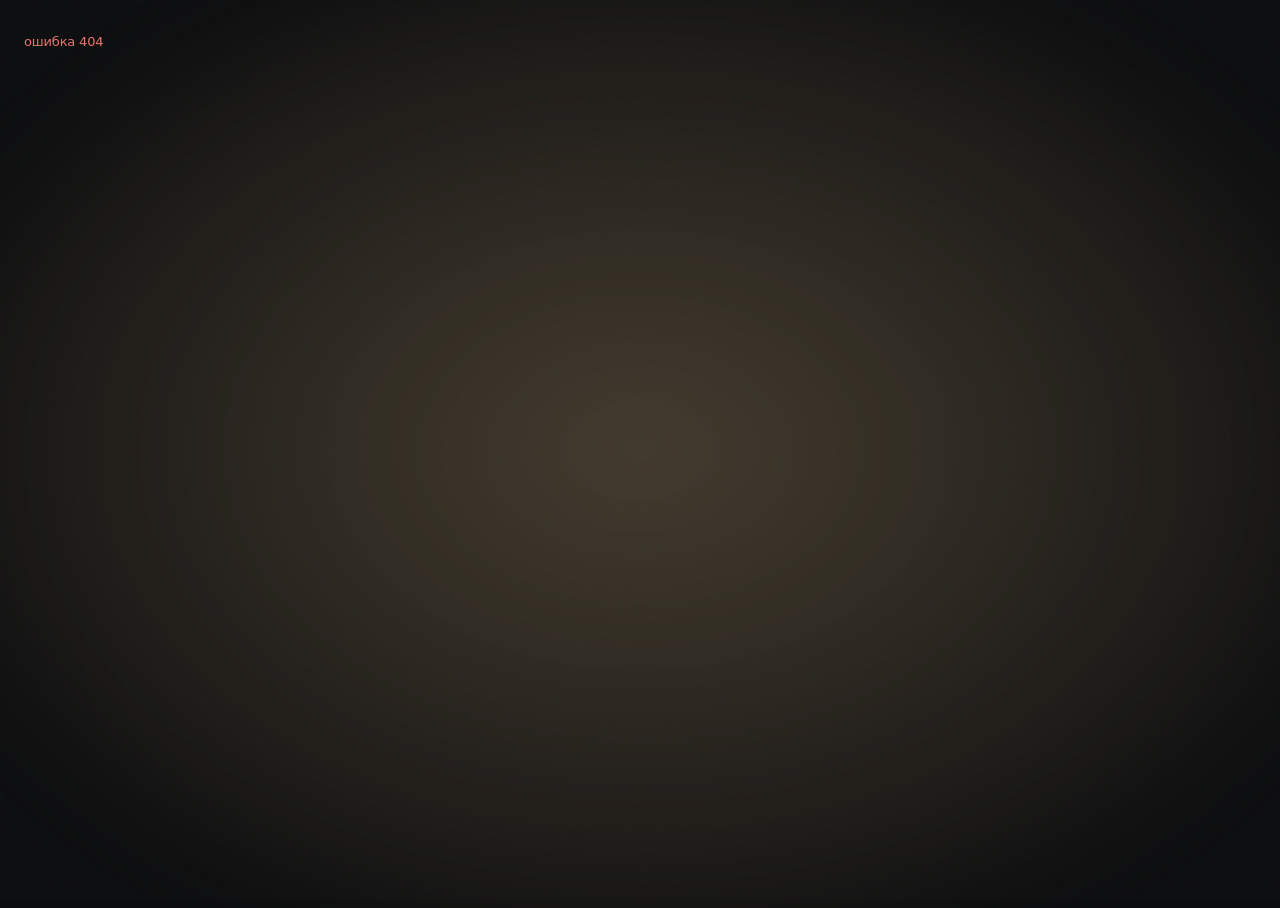
==== edit.html @ 7dc1108f "fix: скоро-форматы в модалке проекта не выделяются по клику" ====
<!doctype html>
<html lang="ru">
<head><meta charset="utf-8"><meta name="viewport" content="width=device-width,initial-scale=1">
<title>Правка блогера</title>  <script type="module" crossorigin src="./assets/edit-CIK0wjQX.js"></script>
  <link rel="modulepreload" crossorigin href="./assets/preload-helper-Cr7qieaH.js">
  <link rel="modulepreload" crossorigin href="./assets/cas-Cx5bshoj.js">
  <link rel="stylesheet" crossorigin href="./assets/cas-IDi69cFw.css">
</head>
<body><div id="root"></div></body>
</html>
---- assets/cas-IDi69cFw.css ----
:root{--bg: #0c0d0f;--fg: #eef0f2;--mut: #9a9ca2;--dim: #5f6167;--gold: #dfc074;--gold-lite: #f4e3ad;--gold-deep: #a67f34;--ink: #14110a;--line: rgba(255, 255, 255, .1);--line-2: rgba(255, 255, 255, .06);--glass: rgba(255, 255, 255, .03);--glass-2: rgba(255, 255, 255, .05);--radius: 20px;--glow: 0 0 60px -14px rgba(223, 192, 116, .4);--shadow: 0 26px 70px -36px rgba(0, 0, 0, .95)}*{box-sizing:border-box}html,body{margin:0}html:before{content:"";position:fixed;top:-45%;right:-45%;bottom:-45%;left:-45%;z-index:-3;pointer-events:none;background:radial-gradient(closest-side,rgba(214,216,224,.11),transparent 66%),radial-gradient(closest-side,rgba(180,183,194,.07),transparent 66%),radial-gradient(closest-side,rgba(150,153,165,.05),transparent 66%);background-position:22% 16%,80% 66%,55% 95%;background-size:48% 48%,42% 42%,40% 40%;background-repeat:no-repeat;filter:blur(24px);animation:drift 20s ease-in-out infinite alternate}@keyframes drift{0%{transform:translate(-11%,-7%) scale(1) rotate(0)}50%{transform:translate(5%,4%) scale(1.1) rotate(7deg)}to{transform:translate(13%,9%) scale(1.2) rotate(-5deg)}}@media(prefers-reduced-motion:reduce){html:before{animation:none}}body{background:var(--bg);color:var(--fg);font:15px/1.55 Inter,-apple-system,BlinkMacSystemFont,Segoe UI,Roboto,system-ui,sans-serif;letter-spacing:-.011em;-webkit-font-smoothing:antialiased;min-height:100vh;overflow-x:hidden}body:before{content:"";position:fixed;top:-40%;right:-40%;bottom:-40%;left:-40%;z-index:-2;pointer-events:none;background:radial-gradient(closest-side,rgba(206,209,219,.1),transparent 65%),radial-gradient(closest-side,rgba(160,164,176,.07),transparent 65%);background-position:74% 26%,24% 82%;background-size:46% 46%,40% 40%;background-repeat:no-repeat;filter:blur(28px);animation:drift2 30s ease-in-out infinite alternate}@keyframes drift2{0%{transform:translate(9%,6%) scale(1) rotate(0)}50%{transform:translate(-3%,-2%) scale(1.08) rotate(-5deg)}to{transform:translate(-12%,-9%) scale(1.18) rotate(-10deg)}}body:after{content:"";position:fixed;top:0;right:0;bottom:0;left:0;z-index:-1;pointer-events:none;opacity:.035;background-image:url("data:image/svg+xml,%3Csvg xmlns='http://www.w3.org/2000/svg' width='140' height='140'%3E%3Cfilter id='n'%3E%3CfeTurbulence type='fractalNoise' baseFrequency='0.9' numOctaves='2'/%3E%3C/filter%3E%3Crect width='140' height='140' filter='url(%23n)'/%3E%3C/svg%3E")}.wrap{max-width:1500px;margin:0 auto;padding:44px clamp(20px,4vw,68px) 120px}header{display:flex;align-items:center;gap:14px;margin-bottom:34px}h1{font-family:Space Grotesk,-apple-system,sans-serif;font-size:26px;margin:0;font-weight:700;letter-spacing:-.03em;color:#fff}.sub{color:var(--mut);font-size:13px}.spend{flex:0 0 auto;font-size:12.5px;font-weight:600;color:#f6f3ec;background:var(--glass);border:1px solid var(--line);padding:7px 14px;border-radius:22px;white-space:nowrap;-webkit-backdrop-filter:blur(14px);backdrop-filter:blur(14px)}.tabs{display:flex;gap:4px;margin-bottom:28px;padding:6px;border-radius:16px;background:var(--glass);border:1px solid var(--line);-webkit-backdrop-filter:blur(18px);backdrop-filter:blur(18px);overflow-x:auto;-webkit-overflow-scrolling:touch;scrollbar-width:none;box-shadow:var(--shadow)}.tabs::-webkit-scrollbar{display:none}.tabs button{flex:1 1 0;white-space:nowrap;background:transparent;border:1px solid transparent;color:var(--mut);border-radius:11px;padding:10px 14px;font-size:13.5px;font-weight:600;transition:all .2s ease;display:inline-flex;align-items:center;justify-content:center;gap:7px}.tabs button svg{width:15px;height:15px;flex:0 0 auto;opacity:.85}.tabs button:hover{color:var(--fg)}.tabs button.on{color:#f6f3ec;border-color:#e7c56b59;background:linear-gradient(150deg,#e7c56b29,#e7c56b0d);box-shadow:0 5px 20px -8px #e7c56b80,inset 0 1px #ffffff14}input,select,button,textarea{font:inherit;color:var(--fg);letter-spacing:inherit;background:var(--glass);border:1px solid var(--line);border-radius:12px;padding:11px 15px;font-size:14px;transition:all .2s ease;outline:none}input::placeholder{color:var(--dim)}input[type=checkbox]{accent-color:var(--gold);width:17px;height:17px;cursor:pointer}input:focus,select:focus{border-color:#e7c56b8c;box-shadow:0 0 0 3px #e7c56b1a}button{cursor:pointer;font-weight:650}button:not(.ghost):not(.tabs button):not(.jactions button):not(.chip):not(.sel-btn){color:var(--fg);font-weight:650;border:1px solid transparent;background:linear-gradient(180deg,#1d1d21,#161619) padding-box,linear-gradient(130deg,rgba(244,227,173,.4),transparent 38%,transparent 66%,rgba(223,192,116,.22)) border-box;box-shadow:0 10px 26px -16px #000c}button:not(.ghost):not(.tabs button):not(.jactions button):not(.chip):not(.sel-btn):hover{filter:none;background:linear-gradient(180deg,#1d1d21,#161619) padding-box,linear-gradient(130deg,rgba(244,227,173,.7),transparent 40%,transparent 62%,rgba(223,192,116,.5)) border-box;box-shadow:0 0 14px -9px #dfc07466}button:hover{filter:brightness(1.05);transform:translateY(-1px)}button:active{transform:translateY(0)}button:disabled{opacity:.4;cursor:not-allowed;transform:none;filter:none}select{-webkit-appearance:none;-moz-appearance:none;appearance:none;cursor:pointer;padding-right:38px;background-image:url("data:image/svg+xml,%3Csvg xmlns='http://www.w3.org/2000/svg' width='12' height='8' viewBox='0 0 12 8'%3E%3Cpath d='M1 1.5L6 6.5L11 1.5' stroke='%23e7c56b' stroke-width='1.6' fill='none' stroke-linecap='round' stroke-linejoin='round'/%3E%3C/svg%3E");background-repeat:no-repeat;background-position:right 14px center;background-size:12px 8px}select:hover{border-color:#e7c56b66}select option{background:#14120b;color:var(--fg)}.sel{position:relative;display:inline-block}.sel-btn{display:inline-flex;align-items:center;gap:10px;justify-content:space-between;color:var(--fg);border:1px solid transparent;background:linear-gradient(180deg,#1b1b1f,#161619) padding-box,linear-gradient(130deg,rgba(244,227,173,.38),transparent 38%,transparent 66%,rgba(223,192,116,.2)) border-box;border-radius:11px;padding:10px 13px;font-size:14px;font-weight:600;cursor:pointer;min-width:132px;width:100%}.sel-btn:hover{background:linear-gradient(180deg,#1b1b1f,#161619) padding-box,linear-gradient(130deg,rgba(244,227,173,.7),transparent 40%,transparent 62%,rgba(223,192,116,.5)) border-box}.sel-chev{width:12px;height:8px;color:#f6f3ec;transition:transform .2s ease;flex:0 0 auto}.sel.open .sel-chev{transform:rotate(180deg)}.sel-list{position:absolute;top:calc(100% + 7px);left:0;min-width:100%;z-index:40;background:#17171b;border:1px solid rgba(223,192,116,.22);border-radius:13px;padding:6px;box-shadow:0 24px 54px -22px #000000e6;animation:seldrop .14s ease}@keyframes seldrop{0%{opacity:0;transform:translateY(-5px)}to{opacity:1;transform:none}}.sel-opt{padding:9px 12px;border-radius:8px;font-size:13.5px;color:var(--mut);cursor:pointer;white-space:nowrap;transition:all .12s ease}.sel-opt:hover{background:#ffffff12;color:var(--fg)}.sel-opt.on{color:#fff;background:#ffffff17;box-shadow:inset 2px 0 0 var(--gold)}.card,.job,.tcard,.stat,.pipe,.verdict,.tbl,.recipe{background:var(--glass);border:1px solid var(--line);border-radius:var(--radius);-webkit-backdrop-filter:blur(18px);backdrop-filter:blur(18px);box-shadow:var(--shadow),inset 0 1px #ffffff0a}.card{display:flex;gap:10px;padding:16px;align-items:center}.card input{flex:1}.toolbar{display:flex;align-items:center;gap:12px;margin-bottom:14px;flex-wrap:wrap}.run-analyze{margin:2px 0 18px;padding:12px 24px}.filters{display:flex;align-items:center;gap:10px;margin:4px 0 18px;flex-wrap:wrap}.filters .sub{color:var(--mut);font-size:13px}.own{display:flex;flex-direction:column;gap:12px;background:var(--glass);border:1px solid var(--line);border-radius:var(--radius);padding:16px;margin-bottom:22px;max-width:560px}.own .copyrow{padding:0}.cmp-grid{grid-template-columns:repeat(3,1fr)!important;gap:14px}@media(max-width:600px){.cmp-grid{grid-template-columns:repeat(2,1fr)!important}}@media(max-width:400px){.cmp-grid{grid-template-columns:1fr!important}}.cmp{padding:10px 10px 12px}.cmp-pair{display:grid;grid-template-columns:1fr 1fr;gap:6px}.cmp-side{position:relative}.cmp-side video{width:100%;aspect-ratio:9/16;object-fit:cover;border-radius:9px;background:#000;display:block}.cmp-side .noimg{display:grid;place-items:center;aspect-ratio:9/16;border-radius:9px;background:#0e0e11;color:var(--dim)}.cmp-lbl{position:absolute;top:6px;left:6px;z-index:2;font:700 10px system-ui;text-transform:uppercase;letter-spacing:.05em;background:#0000009e;color:#fff;padding:2px 8px;border-radius:12px}.cmp .ghost{width:100%;margin-top:10px;padding:9px;font-size:12.5px}.empty{color:var(--mut);text-align:center;padding:50px 20px}.jobs{margin-top:22px;display:grid;grid-template-columns:repeat(2,1fr);gap:14px;align-items:start}.job{padding:18px;transition:border-color .2s}.job.completed{border-color:#e7c56b52}.job.failed{border-color:#e0605257}.job-top{display:flex;align-items:center;gap:10px}.job-top code{color:var(--dim);font-size:12px}.engine{font-size:11px;font-weight:700;letter-spacing:.06em;text-transform:uppercase;background:var(--glass-2);border:1px solid var(--line);padding:3px 10px;border-radius:20px;color:#f6f3ec}.badge{margin-left:auto;font-size:11px;padding:3px 12px;border-radius:20px;text-transform:uppercase;letter-spacing:.05em;font-weight:700}.badge.waiting{background:#ffffff12;color:var(--mut)}.badge.active{background:#e7c56b24;color:#f6f3ec}.badge.completed{background:#78dc9629;color:#a6f0c4}.badge.failed{background:#e060522e;color:#f0a29a}.url{color:var(--mut);font-size:13px;margin:10px 0;overflow:hidden;text-overflow:ellipsis;white-space:nowrap}.bar{height:6px;background:#00000073;border-radius:6px;overflow:hidden}.fill{height:100%;background:linear-gradient(90deg,var(--gold-deep),var(--gold-lite));transition:width .4s ease;box-shadow:0 0 14px #e7c56b8c}.phase{color:var(--mut);font-size:12px;margin-top:8px}.track{display:flex;align-items:flex-start;gap:0;margin:14px 0 12px}.tstep{flex:1;display:flex;flex-direction:column;align-items:center;gap:6px;position:relative;text-align:center}.tstep:before{content:"";position:absolute;top:12px;left:-50%;width:100%;height:2px;background:var(--line);z-index:0}.tstep:first-child:before{display:none}.tstep.done:before,.tstep.active:before{background:linear-gradient(90deg,var(--gold-deep),var(--gold))}.tdot{position:relative;z-index:1;width:25px;height:25px;border-radius:50%;display:grid;place-items:center;font-size:11px;font-weight:800;background:var(--panel, #17181b);border:1.5px solid var(--line);color:var(--mut);transition:all .25s}.tstep.done .tdot{background:linear-gradient(150deg,var(--gold-lite),var(--gold-deep));border-color:transparent;color:#0c0d0f}.tstep.active .tdot{border-color:var(--gold);color:var(--gold);box-shadow:0 0 0 4px #dfc07424;animation:tpulse 1.6s ease-in-out infinite}.tstep.failed .tdot{border-color:#d66;color:#d66;box-shadow:0 0 0 4px #d25a5a24}.tlabel{font-size:10.5px;line-height:1.25;color:var(--mut);max-width:92px}.tstep.done .tlabel{color:#cdbf9a}.tstep.active .tlabel{color:var(--gold-lite);font-weight:650}.tstep.failed .tlabel{color:#d66}@keyframes tpulse{0%,to{box-shadow:0 0 0 3px #dfc0741a}50%{box-shadow:0 0 0 6px #dfc07433}}.job video{width:100%;max-width:300px;max-height:68vh;margin:12px auto 0;border-radius:12px;display:block;object-fit:contain;background:#000}.jcompare{display:flex;gap:10px;margin-top:12px;flex-wrap:wrap;align-items:flex-start}.jc-item{flex:1 1 130px;min-width:0;display:flex;flex-direction:column;gap:5px}.jc-l{font-size:10px;color:var(--gold);text-transform:uppercase;letter-spacing:.05em;font-weight:650}.jc-item video,.jc-item img{width:100%;max-width:none;margin:0;aspect-ratio:9 / 16;object-fit:cover;border-radius:10px;background:#000;display:block}.jc-item img{aspect-ratio:3 / 4}.thumb video{width:100%;height:100%;object-fit:cover;display:block;background:#050506}.err{color:#e8746e;font-size:13px;margin-top:8px}.grid{display:grid;grid-template-columns:repeat(auto-fill,minmax(198px,1fr));gap:16px}.tcard{overflow:hidden;display:flex;flex-direction:column;transition:transform .22s,box-shadow .22s,border-color .22s}.tcard:hover{transform:translateY(-4px);border-color:#e7c56b59;box-shadow:0 24px 54px -24px #e7c56b5c}.thumb{position:relative;display:block;aspect-ratio:9/16;background:#050506}.thumb img{width:100%;height:100%;object-fit:cover}.noimg{width:100%;height:100%;display:grid;place-items:center;color:#2a2c33;font-size:40px}.rank{position:absolute;top:9px;left:9px;background:linear-gradient(150deg,var(--gold-lite),var(--gold-deep));color:var(--ink);font-size:12px;font-weight:800;padding:3px 10px;border-radius:20px}.meta{padding:12px 14px}.meta .author{font-size:13.5px;font-weight:650;overflow:hidden;text-overflow:ellipsis;white-space:nowrap}.meta .stats{color:var(--mut);font-size:12px;margin-top:4px}.meta .date{color:var(--dim);font-size:11px;margin-top:3px}.copyrow{display:flex;flex-direction:column;gap:9px;padding:0 14px 14px}.chips{display:flex;gap:6px}.chip{flex:1;text-align:center;padding:10px 4px;font-size:12.5px;font-weight:650;border:1px solid var(--line);border-radius:11px;color:var(--mut);cursor:pointer;-webkit-user-select:none;user-select:none;background:var(--glass);transition:all .18s ease}.chip:hover{color:var(--fg);border-color:#ffffff2e}.chip.on{color:#fff;border-color:#dfc07480;background:#dfc0741a;box-shadow:inset 0 1px #ffffff0f}.copyrow .run{padding:10px;font-size:13px}.hint{color:var(--mut);font-size:12px;text-align:center}.hint b{color:#f6f3ec}.hint .muted,.muted{color:var(--mut);font-weight:500}.chip-price{display:block;margin-top:3px;font-size:11px;font-weight:700;color:var(--gold)}.chip.on .chip-price{color:var(--gold-lite)}.chainbox{margin-top:22px}.chain-toggle{width:100%;text-align:left;background:var(--glass);border:1px solid var(--line);border-radius:12px;padding:12px 15px;color:var(--fg);font-size:13.5px;font-weight:650;cursor:pointer}.chain-toggle:hover{border-color:#dfc07466}.chain{list-style:none;margin:12px 0 0;padding:0;display:flex;flex-direction:column;gap:10px}.chain-step{display:flex;gap:13px;align-items:flex-start;padding:13px 15px;background:var(--glass);border:1px solid var(--line);border-radius:12px}.chain-num{flex:none;width:26px;height:26px;border-radius:8px;display:grid;place-items:center;font-size:12.5px;font-weight:800;color:#0c0d0f;background:linear-gradient(150deg,var(--gold-lite),var(--gold-deep))}.chain-body{min-width:0}.chain-title{font-size:13.5px;font-weight:700;color:#f6f3ec;margin-bottom:3px}.chain-detail{font-size:12.5px;line-height:1.55;color:var(--mut)}.chain-engine{margin-top:6px;font-size:12px;line-height:1.5;color:var(--gold);background:#dfc07414;border-radius:8px;padding:6px 9px}.pcreator{background:var(--glass);border:1px solid var(--line);border-radius:16px;padding:18px}.pname{width:100%;padding:11px 14px;margin-bottom:14px;background:#00000059;border:1px solid var(--line);border-radius:11px;color:var(--fg);font-size:14px}.pname:focus{outline:none;border-color:#dfc07480}.pfields{display:grid;grid-template-columns:repeat(auto-fill,minmax(180px,1fr));gap:12px;margin-bottom:16px}.pfield{display:flex;flex-direction:column;gap:6px}.pfield>span{font-size:12px;color:var(--mut)}.pcreator .run{width:100%;padding:12px;font-size:14px}.pgrid{display:grid;grid-template-columns:repeat(auto-fill,minmax(220px,1fr));gap:16px;margin-top:12px}.pcard{background:var(--glass);border:1px solid var(--line);border-radius:16px;padding:12px}.pcard-cover{position:relative;display:block;width:100%;padding:0;border:none;border-radius:12px;overflow:hidden;cursor:pointer;background:#000}.pcard-cover:disabled{cursor:default}.pcard-cover img{width:100%;aspect-ratio:3/4;object-fit:cover;display:block;transition:transform .3s}.pcard-cover:hover img{transform:scale(1.04)}.pcard-open{position:absolute;bottom:8px;right:8px;font-size:11px;font-weight:700;color:#0c0d0f;background:linear-gradient(150deg,var(--gold-lite),var(--gold-deep));padding:4px 10px;border-radius:999px;opacity:0;transition:opacity .2s}.pcard-cover:hover .pcard-open{opacity:1}.pcard-meta{display:flex;align-items:center;gap:8px;margin-top:11px}.pcard-name{display:flex;flex-direction:column;gap:1px;min-width:0;flex:1}.pcard-name b{font-size:14.5px;color:#f6f3ec}.phandle{font-size:11.5px;color:var(--gold)}.phandle.big{font-size:14px;margin:2px 0 8px}.badge.ready{color:#8fd39b}.badge.generating{color:var(--gold)}.badge.failed{color:#d66}.pdel{background:none;border:none;color:var(--mut);cursor:pointer;font-size:13px;padding:2px 5px}.pdel:hover{color:#d66}.ptag{font-size:12px;color:var(--mut);margin-top:8px;line-height:1.45}.pshot-ph{width:100%;aspect-ratio:3/4;border-radius:9px;background:#ffffff0a;border:1px solid var(--line2)}.pshot-ph.load{background:linear-gradient(100deg,#ffffff08 30%,#dfc0741a,#ffffff08 70%);background-size:200% 100%;animation:pshimmer 1.4s ease-in-out infinite}.pshot-ph.fail{background:#d25a5a14;border-color:#d25a5a40}@keyframes pshimmer{0%{background-position:200% 0}to{background-position:-200% 0}}.psub{font-size:11px;text-transform:uppercase;letter-spacing:.08em;color:var(--gold);margin:14px 0 8px;font-weight:650}.bloggerbar{display:flex;align-items:center;gap:12px;flex-wrap:wrap;margin:12px 0 4px;padding:12px 15px;background:#dfc0740d;border:1px solid rgba(223,192,116,.28);border-radius:13px}.bloggerbar .bb-l{font-weight:700;color:var(--gold-lite);font-size:13.5px}.bloggerbar .sel{min-width:200px}.pmodal-backdrop{position:fixed;top:0;right:0;bottom:0;left:0;background:#000000b8;-webkit-backdrop-filter:blur(4px);backdrop-filter:blur(4px);z-index:1000;display:grid;place-items:center;padding:24px}.pmodal{background:#111214;border:1px solid var(--line);border-radius:20px;max-width:1000px;width:100%;max-height:90vh;overflow:auto;position:relative}.pmodal-x{position:absolute;top:14px;right:14px;z-index:2;width:34px;height:34px;border-radius:50%;border:1px solid var(--line);background:#00000080;color:var(--fg);font-size:15px;cursor:pointer}.pmodal-x:hover{border-color:var(--gold);color:var(--gold)}.pmodal-body{display:grid;grid-template-columns:1.2fr 1fr;gap:0}.pmodal-photos{padding:22px;border-right:1px solid var(--line2)}.pmodal-main{width:100%;aspect-ratio:3/4;border-radius:14px;overflow:hidden;background:#000;margin-bottom:14px}.pmodal-main img{width:100%;height:100%;object-fit:cover;display:block}.pmodal-thumbs{display:grid;grid-template-columns:repeat(auto-fill,minmax(64px,1fr));gap:7px}.pmthumb{padding:0;border:2px solid transparent;border-radius:9px;overflow:hidden;cursor:pointer;background:#000;position:relative}.pmthumb.on{border-color:var(--gold)}.pmthumb img{width:100%;aspect-ratio:3/4;object-fit:cover;display:block}.pmthumb span{position:absolute;bottom:3px;left:3px;font-size:9px;color:#fff;background:#0009;padding:1px 5px;border-radius:5px}.pmodal-info{padding:24px}.pmodal-info h2{font-size:24px;margin:0;letter-spacing:-.02em}.pabout{font-size:13.5px;color:var(--fg);line-height:1.6;margin:12px 0}.pthemes{display:flex;flex-wrap:wrap;gap:6px;margin:12px 0 16px}.pchip{font-size:11.5px;padding:4px 10px;border-radius:999px;background:#dfc0741a;color:var(--gold-lite);border:1px solid rgba(223,192,116,.25)}.pparams{display:grid;grid-template-columns:1fr 1fr;gap:6px 14px}.pparam{display:flex;justify-content:space-between;gap:8px;font-size:12.5px;padding:5px 0;border-bottom:1px solid var(--line2)}.pparam span{color:var(--mut)}.pparam b{color:#f6f3ec;font-weight:600;text-align:right}.pmodal-hint{margin-top:18px;font-size:12px;color:var(--mut);background:#ffffff08;border-radius:10px;padding:11px 13px;line-height:1.5}@media(max-width:720px){.pmodal-body{grid-template-columns:1fr}.pmodal-photos{border-right:none;border-bottom:1px solid var(--line2)}}.svc-list{display:flex;flex-direction:column;gap:12px}.svc-card{background:var(--glass);border:1px solid var(--line);border-radius:14px;overflow:hidden}.svc-card.open{border-color:#dfc07466}.svc-head{display:flex;align-items:center;gap:13px;width:100%;text-align:left;background:none;border:none;padding:15px 16px 10px;cursor:pointer;color:var(--fg)}.svc-head:disabled{cursor:default}.svc-num{flex:none;width:28px;height:28px;border-radius:9px;display:grid;place-items:center;font-size:13px;font-weight:800;color:#0c0d0f;background:linear-gradient(150deg,var(--gold-lite),var(--gold-deep))}.svc-info{display:flex;flex-direction:column;gap:2px;min-width:0;flex:1}.svc-title{font-size:14px;font-weight:700;color:#f6f3ec}.svc-role{font-size:12px;color:var(--mut);line-height:1.45}.svc-api{flex:none;font-family:ui-monospace,monospace;font-size:11.5px;color:var(--gold);background:#dfc07414;padding:4px 8px;border-radius:7px;white-space:nowrap}.svc-api em{color:var(--mut);font-style:normal}.svc-caret{flex:none;color:var(--mut);font-size:12px}.svc-conn{display:flex;flex-wrap:wrap;gap:7px;padding:0 16px 14px 57px}.svc-tag{font-size:11.5px;padding:3px 9px;border-radius:999px;border:1px solid var(--line);color:var(--mut)}.svc-tag.out{color:#d9c48a;border-color:#dfc0744d}.svc-tag.in{color:#9fb4d0;border-color:#8caad247}.svc-detail{padding:4px 16px 16px;border-top:1px solid var(--line-2)}.svc-meta{display:flex;flex-direction:column;gap:5px;font-size:12.5px;color:var(--mut);line-height:1.5;margin:12px 0 14px}.svc-meta b{color:#d9c48a;font-weight:650}.svc-detail .chain{margin-top:0}h3{font-size:15px;margin:28px 0 12px;font-weight:700;letter-spacing:-.02em}.cards{display:grid;grid-template-columns:repeat(auto-fit,minmax(124px,1fr));gap:12px}.stat{padding:16px;text-align:center}.stat .v{font-size:23px;font-weight:800;letter-spacing:-.03em;color:#fff}.stat .k{color:var(--mut);font-size:12px;margin-top:4px}.tbl{width:100%;border-collapse:collapse;font-size:13px;overflow:hidden}.tbl th,.tbl td{text-align:left;padding:11px 15px;border-bottom:1px solid var(--line-2)}.tbl th{color:var(--mut);font-weight:600;font-size:12px}.tbl tr:last-child td{border-bottom:none}.tbl td:not(:first-child),.tbl th:not(:first-child){text-align:right}.metrics{display:flex;gap:16px;margin:10px 0;color:var(--mut);font-size:13px;flex-wrap:wrap}.jactions{display:flex;gap:8px;margin-top:12px;flex-wrap:wrap}.jactions button{flex:1;padding:10px;font-size:12px;color:var(--fg);font-weight:600;border:1px solid transparent;background:linear-gradient(180deg,#1b1b1f,#161619) padding-box,linear-gradient(130deg,rgba(244,227,173,.35),transparent 38%,transparent 66%,rgba(223,192,116,.18)) border-box}.jactions button:hover{background:linear-gradient(180deg,#1b1b1f,#161619) padding-box,linear-gradient(130deg,rgba(244,227,173,.65),transparent 40%,transparent 62%,rgba(223,192,116,.45)) border-box}.verdict{margin-top:12px;padding:14px}.gold-tag{margin-left:8px;font-size:12px;color:#f6f3ec}.vtext{color:var(--mut);font-size:13px;margin-top:7px}.bugs{margin:8px 0 0;padding-left:18px;color:#e8746e;font-size:12px}.saved-ok{color:#a6f0c4;font-size:13px;margin-top:8px}.recipe{padding:12px;font-size:12px;overflow-x:auto;margin:8px 0;color:#f6f3ec;font-family:ui-monospace,SFMono-Regular,Menlo,monospace}.pipe{padding:22px;display:flex;flex-direction:column;gap:16px;max-width:580px}.pipe .row{display:flex;align-items:center;gap:12px;font-size:14px;flex-wrap:wrap}.pipe .row>span{color:var(--mut);font-size:13px}.pipe .row>span:first-child{min-width:86px}.pipe .chips{flex:1}.pipe button{padding:14px;font-size:15px}label{display:inline-flex;align-items:center;gap:8px;cursor:pointer}.flow{counter-reset:st;display:flex;align-items:center;gap:8px;flex-wrap:wrap;margin:6px 0 24px}.flow .step{position:relative;font-size:12.5px;font-weight:650;color:var(--fg);padding:9px 15px 9px 35px;border-radius:22px;border:1px solid transparent;background:linear-gradient(180deg,#1b1b1f,#161619) padding-box,linear-gradient(130deg,rgba(244,227,173,.3),transparent 48%,rgba(223,192,116,.15)) border-box}.flow .step{padding-left:40px}.flow .step:before{counter-increment:st;content:counter(st);position:absolute;left:13px;top:50%;transform:translateY(-53%);font-family:Space Grotesk,-apple-system,sans-serif;font-size:20px;font-weight:800;line-height:1;background:linear-gradient(160deg,#fff,var(--gold-lite) 45%,var(--gold-deep));-webkit-background-clip:text;background-clip:text;-webkit-text-fill-color:transparent}.flow .step:hover{transform:translateY(-1px)}.flow .arrow{position:relative;width:26px;height:2px;border-radius:2px;font-size:0;background:linear-gradient(90deg,#dfc074b3,#dfc07426)}.flow .arrow:after{content:"";position:absolute;right:-1px;top:50%;width:6px;height:6px;transform:translateY(-50%) rotate(45deg);border-top:2px solid rgba(223,192,116,.6);border-right:2px solid rgba(223,192,116,.6);border-radius:1px}.stepper{display:inline-flex;align-items:center;border-radius:11px;overflow:hidden;border:1px solid transparent;background:linear-gradient(180deg,#1b1b1f,#161619) padding-box,linear-gradient(130deg,rgba(244,227,173,.35),transparent 42%,rgba(223,192,116,.18)) border-box}.stepper .step{width:36px;padding:9px 0;text-align:center;color:var(--mut);cursor:pointer;-webkit-user-select:none;user-select:none;font-size:17px;line-height:1;transition:all .15s}.stepper .step:hover{color:var(--fg);background:#ffffff0d}.stepper .step-val{min-width:32px;text-align:center;font-weight:700;font-size:14px}.pipe .row .sel{flex:1}button.ghost{background:var(--glass-2);border:1px solid var(--line);color:var(--fg);font-weight:600}button.ghost:hover{border-color:#dfc07480;color:#fff}.analytics{margin-bottom:26px}.an-tables{display:grid;grid-template-columns:1fr 1fr;gap:18px;align-items:start}@media(max-width:720px){.an-tables{grid-template-columns:1fr}}@media(max-width:640px){.wrap{padding:28px 14px 100px}header{margin-bottom:22px}h1{font-size:21px}.card{flex-direction:column;align-items:stretch}.card input,.card select,.card button{width:100%}input,select,button{padding:12px 15px;font-size:16px}.toolbar>*{flex:1 1 auto}.grid{grid-template-columns:repeat(2,1fr);gap:12px}.jactions button{flex:1 1 46%;padding:11px}.tabs{gap:2px;padding:5px}.tabs button{flex:0 0 auto;padding:9px 12px;font-size:13px}.jobs{grid-template-columns:1fr}.pgrid{grid-template-columns:repeat(2,1fr);gap:12px}.pfields{grid-template-columns:1fr 1fr}.pparams{grid-template-columns:1fr}.pmodal-thumbs{grid-template-columns:repeat(auto-fill,minmax(52px,1fr))}.bloggerbar .sel{min-width:0;flex:1 1 100%}.tlabel{font-size:9.5px;max-width:62px}.flow{gap:4px}}@media(max-width:380px){.grid,.cards,.pgrid{grid-template-columns:1fr}}.app{display:flex;min-height:100vh;align-items:stretch}.app>.wrap{display:none}.scrim{display:none}.sidebar{width:256px;flex:0 0 256px;position:sticky;top:0;height:100vh;display:flex;flex-direction:column;background:#121316b8;-webkit-backdrop-filter:blur(18px);backdrop-filter:blur(18px);border-right:1px solid var(--line);z-index:40}.side-brand{display:flex;align-items:center;gap:10px;padding:22px 22px 16px;font-size:19px;font-weight:800;letter-spacing:-.02em;color:#fff}.side-logo{color:var(--gold);font-size:16px}.side-nav{flex:1;overflow-y:auto;padding:6px 12px 14px;scrollbar-width:thin}.side-nav::-webkit-scrollbar{width:6px}.side-nav::-webkit-scrollbar-thumb{background:#ffffff14;border-radius:6px}.nav-group{margin-bottom:16px}.nav-title{font-size:10.5px;text-transform:uppercase;letter-spacing:.12em;color:var(--mut);font-weight:700;padding:0 12px 7px}.nav-item{display:flex;align-items:center;gap:11px;width:100%;text-align:left;padding:9px 12px;margin-bottom:2px;background:none;border:1px solid transparent;border-radius:10px;color:var(--mut);font-size:13.5px;font-weight:550;cursor:pointer;transition:all .15s}.nav-item svg{width:17px;height:17px;flex:0 0 auto;opacity:.8}.nav-item span{flex:1;min-width:0}.nav-item:hover{color:var(--fg);background:#ffffff0a}.nav-item.on{color:#f6f3ec;background:linear-gradient(100deg,#dfc07429,#dfc0740d);border-color:#dfc0744d}.nav-item.on svg{opacity:1;color:var(--gold)}.nav-badge{flex:0 0 auto;font-size:10.5px;font-weight:800;color:#0c0d0f;background:var(--gold);border-radius:999px;padding:1px 7px}.side-foot{padding:14px;border-top:1px solid var(--line)}.side-spend{font-size:12.5px;color:var(--mut)}.side-spend b{color:var(--gold-lite)}.main{flex:1;min-width:0;display:flex;flex-direction:column}.topbar{position:sticky;top:0;z-index:30;display:flex;align-items:center;gap:14px;padding:14px clamp(16px,3vw,40px);background:#0c0d0fb3;-webkit-backdrop-filter:blur(14px);backdrop-filter:blur(14px);border-bottom:1px solid var(--line)}.page-title{flex:1;font-size:18px;font-weight:750;letter-spacing:-.01em;color:#f6f3ec}.top-right .spend{font-size:12.5px}.burger{display:none;flex-direction:column;gap:4px;width:38px;height:34px;padding:8px;background:var(--glass);border:1px solid var(--line);border-radius:10px;cursor:pointer}.burger span{display:block;height:2px;background:var(--fg);border-radius:2px}.content{flex:1;padding:clamp(18px,3vw,34px);max-width:1500px;width:100%}.coming{max-width:620px;padding:32px;background:var(--glass);border:1px solid var(--line);border-radius:18px}.coming-badge{display:inline-block;font-size:11px;font-weight:800;text-transform:uppercase;letter-spacing:.08em;color:#0c0d0f;background:linear-gradient(150deg,var(--gold-lite),var(--gold-deep));padding:4px 11px;border-radius:999px}.coming h2{font-size:26px;margin:16px 0 8px;letter-spacing:-.02em}.coming-desc{color:var(--mut);font-size:15px;line-height:1.6}.coming-list{margin:18px 0 0;padding:0;list-style:none;display:flex;flex-direction:column;gap:9px}.coming-list li{position:relative;padding-left:26px;font-size:13.5px;color:var(--fg)}.coming-list li:before{content:"✦";position:absolute;left:4px;color:var(--gold)}.coming-hint{margin-top:20px;font-size:12.5px;color:var(--mut);background:#ffffff08;border-radius:10px;padding:11px 13px}.settings{display:flex;flex-direction:column;gap:16px;max-width:760px}.scard{background:var(--glass);border:1px solid var(--line);border-radius:16px;overflow:hidden}.scard-head{padding:18px 20px 0}.scard-head h3{font-size:16px;margin:0}.scard-head p{color:var(--mut);font-size:13px;margin:5px 0 0}.scard-body{padding:16px 20px 20px}.sform{display:flex;flex-direction:column;gap:12px;margin-bottom:16px}.sform label{display:flex;flex-direction:column;gap:6px}.sform label span{font-size:12px;color:var(--mut)}.sform input{padding:11px 13px;background:#00000059;border:1px solid var(--line);border-radius:10px;color:var(--fg);font-size:14px}.sform input:focus{outline:none;border-color:#dfc07480}.srow{display:flex;gap:10px;flex-wrap:wrap}.krow{display:flex;align-items:center;gap:12px;margin-bottom:14px}.klabel{font-size:12px;color:var(--mut)}.kval{font-family:ui-monospace,monospace;color:var(--gold);background:#dfc07414;padding:4px 10px;border-radius:7px}.soon-rows{display:flex;flex-direction:column;gap:8px}.soon-row{display:flex;justify-content:space-between;align-items:center;font-size:13.5px;color:var(--fg);padding:9px 0;border-bottom:1px solid var(--line2)}.soon-tag,.soon-row .soon-tag{font-size:10.5px;text-transform:uppercase;letter-spacing:.05em;color:var(--gold);background:#dfc0741a;border-radius:999px;padding:2px 8px}.roles-tbl{border:1px solid var(--line);border-radius:12px;overflow:hidden}.roles-head,.roles-row{display:grid;grid-template-columns:1.6fr repeat(5,1fr);align-items:center}.roles-head{background:#ffffff08;font-size:11px;text-transform:uppercase;letter-spacing:.04em;color:var(--gold)}.roles-head>div,.roles-row>div{padding:11px 10px}.roles-row{border-top:1px solid var(--line2);font-size:13px}.rname b{display:block}.rname span{font-size:11.5px;color:var(--mut)}.rp{text-align:center}.rp .yes{color:#8fd39b}.rp .no{color:var(--mut)}.plan{display:flex;align-items:baseline;gap:12px}.plan-name{font-size:22px;font-weight:800;color:var(--gold-lite)}.plan-sub{color:var(--mut);font-size:13px}.billnum{font-size:24px}.billnum b{color:var(--gold)}.billnum span{color:var(--mut);font-size:15px}.billbar{height:8px;background:#0006;border-radius:8px;overflow:hidden;margin-top:12px}.billfill{height:100%;background:linear-gradient(90deg,var(--gold-deep),var(--gold))}@media(max-width:860px){.sidebar{position:fixed;left:0;top:0;transform:translate(-100%);transition:transform .25s ease;box-shadow:0 0 40px #00000080}.app.nav-open .sidebar{transform:translate(0)}.app.nav-open .scrim{display:block;position:fixed;top:0;right:0;bottom:0;left:0;background:#00000080;z-index:35}.burger{display:flex}.roles-head{display:none}.roles-row{grid-template-columns:1fr;gap:0}.roles-row .rp{display:flex;justify-content:space-between;padding:6px 12px}}.side-cta{margin:0 16px 10px;padding:11px;border:none!important;border-radius:12px;font-weight:700;font-size:13.5px;color:#0c0d0f!important;background:linear-gradient(150deg,var(--gold-lite),var(--gold-deep))!important;box-shadow:0 8px 20px -10px #dfc07499}.side-cta:hover{filter:brightness(1.05);transform:translateY(-1px)}.dash{display:flex;flex-direction:column;gap:20px;max-width:1000px}.dash-hero{display:flex;align-items:center;justify-content:space-between;gap:20px;flex-wrap:wrap;padding:26px 28px;background:linear-gradient(120deg,rgba(223,192,116,.08),var(--glass));border:1px solid rgba(223,192,116,.25);border-radius:18px}.dash-hero h2{font-size:24px;margin:0 0 6px;letter-spacing:-.02em}.dash-start{padding:13px 20px!important;font-size:14px}.dash-steps{display:grid;grid-template-columns:repeat(auto-fit,minmax(210px,1fr));gap:14px}.dstep{position:relative;text-align:left;display:flex;flex-direction:column;gap:8px;padding:18px;align-items:flex-start;background:var(--glass);border:1px solid var(--line);border-radius:16px;cursor:pointer;transition:all .18s}.dstep:hover{border-color:#dfc07473;transform:translateY(-3px)}.dstep-n{position:absolute;top:14px;right:16px;font-size:13px;font-weight:800;color:var(--gold-deep)}.dstep-ic{width:40px;height:40px;border-radius:12px;display:grid;place-items:center;background:#dfc0741a}.dstep-ic svg{width:20px;height:20px;color:var(--gold)}.dstep-t{font-size:15px;font-weight:700;color:#f6f3ec}.dstep-d{font-size:12.5px;color:var(--mut);line-height:1.5}.dstep-cta{font-size:12.5px;font-weight:650;color:var(--gold);margin-top:2px}.dash-stats{display:grid;grid-template-columns:repeat(auto-fit,minmax(150px,1fr));gap:12px}.dstat{padding:16px 18px;background:var(--glass);border:1px solid var(--line);border-radius:14px}.dstat-l{display:block;font-size:12px;color:var(--mut);margin-bottom:6px}.dstat-v{font-size:22px;font-weight:800;color:#f6f3ec}.dstat-v em{font-size:14px;font-weight:500;color:var(--mut);font-style:normal}.side-brand{justify-content:space-between}.side-name{flex:1}.side-collapse{width:26px;height:26px;padding:0;flex:0 0 auto;background:var(--glass);border:1px solid var(--line);border-radius:8px;color:var(--mut);font-size:14px;line-height:1;cursor:pointer}.side-search{padding:0 14px 12px}.side-search input{width:100%;padding:9px 12px;background:#0000004d;border:1px solid var(--line);border-radius:10px;color:var(--fg);font-size:13px}.side-search input:focus{outline:none;border-color:#dfc07480}.nav-empty{padding:8px 14px;font-size:12.5px;color:var(--mut)}.side-cta{display:flex;align-items:center;justify-content:center;gap:8px}.side-profile{display:flex;align-items:center;gap:10px;width:100%;margin-top:10px;padding:9px 10px;background:var(--glass);border:1px solid var(--line);border-radius:12px;cursor:pointer;color:var(--fg)}.side-profile:hover{border-color:#dfc07466}.side-avatar{width:32px;height:32px;border-radius:50%;display:grid;place-items:center;font-weight:800;font-size:14px;color:#0c0d0f;background:linear-gradient(150deg,var(--gold-lite),var(--gold-deep));flex:0 0 auto}.side-pinfo{flex:1;min-width:0;display:flex;flex-direction:column;text-align:left}.side-pinfo b{font-size:13px;color:#f6f3ec;white-space:nowrap;overflow:hidden;text-overflow:ellipsis}.side-pinfo span{font-size:11px;color:var(--mut)}.side-profile svg{width:15px;height:15px;color:var(--mut);flex:0 0 auto}@media(min-width:861px){.app.collapsed .sidebar{width:72px;flex:0 0 72px}.app.collapsed .side-name,.app.collapsed .nav-title,.app.collapsed .nav-item>span,.app.collapsed .cta-txt,.app.collapsed .side-search,.app.collapsed .side-spend,.app.collapsed .side-pinfo,.app.collapsed .side-profile>svg,.app.collapsed .nav-badge{display:none}.app.collapsed .side-brand{padding:20px 0 14px;justify-content:center;gap:0}.app.collapsed .side-collapse{position:absolute;top:18px;right:8px}.app.collapsed .side-logo{font-size:20px}.app.collapsed .nav-item,.app.collapsed .side-cta,.app.collapsed .side-profile{justify-content:center;padding-left:0;padding-right:0}.app.collapsed .side-cta{margin:0 12px 10px}.app.collapsed .nav-group{margin-bottom:8px}}.acct-chip{display:flex;align-items:center;gap:9px;padding:5px 6px 5px 12px;background:var(--glass);border:1px solid var(--line);border-radius:999px;cursor:pointer;color:var(--fg)}.acct-chip:hover{border-color:#dfc07466}.acct-name{font-size:13px;font-weight:600;max-width:160px;white-space:nowrap;overflow:hidden;text-overflow:ellipsis}.acct-avatar{width:30px;height:30px;border-radius:50%;display:grid;place-items:center;font-weight:800;font-size:13px;color:#0c0d0f;background:linear-gradient(150deg,var(--gold-lite),var(--gold-deep));flex:0 0 auto}@media(max-width:560px){.acct-name{display:none}.acct-chip{padding:4px}}.nav-item{border:none!important;background:none!important;position:relative;padding:9px 12px}.nav-item:hover{color:var(--fg);background:none!important}.nav-item:hover svg{opacity:1}.nav-item.on{color:var(--gold-lite)!important;background:#dfc07417!important;box-shadow:none}.nav-item.on svg{color:var(--gold);opacity:1}.nav-item.on:before{content:"";position:absolute;left:1px;top:20%;bottom:20%;width:3px;border-radius:3px;background:var(--gold)}.scard,.coming,.dstep,.dstat,.pcard,.pcreator,.job,.tcard,.verdict,.pipe,.own,.bloggerbar,.roles-tbl,.chainbox,.card,.cards>*,.an-tables>div,.pmodal,.svc-card,.track{background:linear-gradient(158deg,#fff1,#ffffff05)!important;backdrop-filter:blur(18px) saturate(1.08);-webkit-backdrop-filter:blur(18px) saturate(1.08);border:1px solid rgba(255,255,255,.1)!important;box-shadow:0 18px 48px -28px #000000d9,inset 0 1px #ffffff0f}.dstep:hover,.pcard:hover,.tcard:hover{border-color:#dfc07473!important;box-shadow:0 22px 55px -26px #000000e6,0 0 0 1px #dfc07426,inset 0 1px #ffffff14}.dash-hero{background:linear-gradient(135deg,#dfc07424,#ffffff08)!important;backdrop-filter:blur(20px) saturate(1.1);-webkit-backdrop-filter:blur(20px) saturate(1.1);border:1px solid rgba(223,192,116,.3)!important;box-shadow:0 20px 60px -30px #000000e6,inset 0 1px #ffffff14}.acct-chip,.spend,.side-spend{backdrop-filter:blur(14px);-webkit-backdrop-filter:blur(14px)}.dash-hero{background:linear-gradient(158deg,#fff1,#ffffff05)!important;border-color:#ffffff1a!important}.nav-item.on{background:none!important}.bloggerbar,.engines{background:linear-gradient(158deg,#ffffff0d,#ffffff04)!important;border-color:#ffffff1a!important}.dstep:hover,.pcard:hover,.tcard:hover{border-color:#ffffff38!important;box-shadow:0 22px 55px -26px #000000e6,inset 0 1px #ffffff14!important}.side-createwrap{position:relative}.create-menu{position:absolute;top:calc(100% + 4px);left:16px;right:16px;z-index:50;padding:8px;background:#18191cf5;-webkit-backdrop-filter:blur(20px);backdrop-filter:blur(20px);border:1px solid var(--line);border-radius:14px;box-shadow:0 24px 60px -24px #000000e6}.cm-title{font-size:10.5px;text-transform:uppercase;letter-spacing:.1em;color:var(--mut);font-weight:700;padding:4px 10px 8px}.cm-item{display:flex;align-items:center;gap:10px;width:100%;padding:9px 10px;background:none;border:none;border-radius:9px;color:var(--fg);font-size:13.5px;cursor:pointer}.cm-item svg{width:17px;height:17px;color:var(--gold);opacity:.9}.cm-item:hover{background:#ffffff0f}.gsearch{position:relative;padding:0 16px 12px}.gsearch>input{width:100%;padding:9px 12px;background:#0000004d;border:1px solid var(--line);border-radius:10px;color:var(--fg);font-size:13px}.gs-panel{position:absolute;top:calc(100% - 4px);left:12px;z-index:60;width:340px;max-width:84vw;max-height:60vh;overflow-y:auto;padding:8px;background:#18191cf7;-webkit-backdrop-filter:blur(20px);backdrop-filter:blur(20px);border:1px solid var(--line);border-radius:14px;box-shadow:0 24px 60px -22px #000000eb}.gs-empty{padding:12px;color:var(--mut);font-size:13px}.gs-group{margin-bottom:6px}.gs-gt{font-size:10px;text-transform:uppercase;letter-spacing:.1em;color:var(--gold);font-weight:700;padding:6px 10px 4px}.gs-item{display:flex;align-items:center;gap:10px;width:100%;padding:8px 10px;background:none;border:none;border-radius:9px;color:var(--fg);font-size:13px;cursor:pointer;text-align:left}.gs-item svg{width:15px;height:15px;flex:0 0 auto;color:var(--mut)}.gs-item:hover{background:#ffffff0f}.gs-l{flex:0 1 auto;white-space:nowrap;overflow:hidden;text-overflow:ellipsis}.gs-s{flex:1;min-width:0;font-size:11.5px;color:var(--mut);white-space:nowrap;overflow:hidden;text-overflow:ellipsis}.page-title{flex:0 0 auto;margin-right:6px}.topbar .gsearch{flex:1 1 auto;max-width:440px;padding:0;position:relative}.topbar .gsearch>input{width:100%;background:#ffffff0a}.topbar .gs-panel{left:0;right:auto;top:calc(100% + 8px);width:440px;max-width:90vw}@media(max-width:620px){.page-title{display:none}.topbar .gsearch{max-width:none}}.side-collapse{display:flex;align-items:center;gap:9px;justify-content:flex-start;width:100%;height:auto;margin-top:10px;padding:9px 12px;background:var(--glass);border:1px solid var(--line);border-radius:10px;color:var(--mut);font-size:12.5px;cursor:pointer;position:static}.side-collapse:hover{color:var(--gold);border-color:#dfc07466}.side-collapse em{font-style:normal}.side-collapse>span{font-size:14px}@media(min-width:861px){.app.collapsed .side-collapse{justify-content:center;position:static;top:auto;right:auto;padding:9px 0}.app.collapsed .side-collapse em{display:none}}.acct-chip{background:none!important;border:none!important;padding:2px;-webkit-backdrop-filter:none!important;backdrop-filter:none!important}.acct-chip:hover{background:none!important}.acct-chip:hover .acct-name{color:var(--gold-lite)}.side-nav{display:flex;flex-direction:column;gap:2px}.nav-item.solo{margin-bottom:2px}.nav-sect{display:flex;flex-direction:column}.nav-head{display:flex;align-items:center;gap:11px;width:100%;padding:9px 12px;background:none;border:none;border-radius:10px;color:var(--fg);font-size:13.5px;font-weight:500;cursor:pointer;text-align:left}.nav-head svg{width:18px;height:18px;flex:0 0 auto;color:var(--mut)}.nav-head .chev{margin-left:auto;font-style:normal;font-size:10px;color:var(--mut);transition:transform .18s}.nav-sect.open .chev{transform:rotate(180deg)}.nav-head:hover{background:#ffffff0d}.nav-head.act{color:var(--gold)}.nav-head.act svg{color:var(--gold)}.nav-sub{display:flex;flex-direction:column;gap:1px;padding:2px 0 4px 14px;margin-left:8px;border-left:1px solid var(--line)}.nav-sub .nav-item{padding:7px 10px;font-size:13px}.nav-sub .nav-item svg{width:15px;height:15px}.app.collapsed .nav-head .chev,.app.collapsed .nav-head span{display:none}.team-list{display:flex;flex-direction:column;gap:8px}.team-row{display:flex;align-items:center;gap:11px;padding:8px 4px}.team-av{width:34px;height:34px;border-radius:50%;display:grid;place-items:center;background:#dfc0742e;color:var(--gold);font-weight:700;flex:0 0 auto}.team-who{display:flex;flex-direction:column}.team-who b{font-size:13.5px}.team-who span{font-size:12px;color:var(--mut)}.role-pill{margin-left:auto;font-size:11px;padding:3px 10px;border-radius:999px}.role-pill.owner{background:#dfc07429;color:var(--gold)}.team-invite{flex:1;padding:9px 12px;background:#00000040;border:1px solid var(--line);border-radius:9px;color:var(--fg);font-size:13px}.api-tbl{display:flex;flex-direction:column}.api-head,.api-row{display:grid;grid-template-columns:1.3fr 2fr .9fr;gap:12px;align-items:center;padding:10px 4px}.api-head{font-size:11px;text-transform:uppercase;letter-spacing:.06em;color:var(--mut);border-bottom:1px solid var(--line)}.api-row{border-bottom:1px solid rgba(255,255,255,.05);font-size:13px}.api-row:last-child{border-bottom:none}.aname b{display:block}.aname span{font-size:11.5px;color:var(--mut)}.ause{color:var(--fg);opacity:.85;font-size:12.5px}.apr{text-align:right}.apr b{color:var(--gold);white-space:nowrap}.apr span{display:block;font-size:11px;color:var(--mut)}@media(max-width:640px){.api-head,.api-row{grid-template-columns:1fr;gap:2px}.apr{text-align:left}.apr span{display:inline;margin-left:6px}}.nav-head{background:none!important}.nav-head:hover{background:none!important;color:var(--gold)}.nav-head:hover svg{color:var(--gold)}.nav-head .chev{margin-left:auto;display:inline-flex}.nav-head .chev svg{width:15px;height:15px;color:var(--mut);transition:transform .2s ease}.nav-sect.open .nav-head .chev svg{transform:rotate(180deg)}.nav-head.act .chev svg{color:var(--gold)}.nav-sub{border-left:none;margin-left:0;padding:1px 0 4px 30px}.nav-sub .nav-item{background:none}.nav-sub .nav-item:hover{background:#ffffff0d}.side-createwrap{padding:0 12px 12px}.side-cta{width:100%;margin:0!important;padding:12px!important}.side-cta .cta-txt{font-weight:700}.topbar{padding-right:14px}.page-title{flex:1 1 auto}.topbar .gsearch{flex:0 0 auto;max-width:none;margin-left:0;padding:0;display:flex;align-items:center;gap:6px;position:relative}.gs-toggle{width:38px;height:38px;display:grid;place-items:center;background:var(--glass);border:1px solid var(--line);border-radius:10px;color:var(--mut);cursor:pointer;flex:0 0 auto}.gs-toggle svg{width:18px;height:18px}.gs-toggle:hover{color:var(--gold);border-color:#dfc07466}.gsearch.open .gs-toggle{color:var(--gold);border-color:#dfc07480}.gsearch>input{width:230px;max-width:46vw;padding:9px 12px;background:#ffffff0d;border:1px solid var(--line);border-radius:10px;color:var(--fg);font-size:13px;animation:gsgrow .16s ease}.gsearch>input:focus{outline:none;border-color:#dfc07480}@keyframes gsgrow{0%{width:0;opacity:0}to{width:230px;opacity:1}}.topbar .gs-panel{left:auto;right:0;top:calc(100% + 8px);width:360px;max-width:84vw}.top-right{margin-left:8px;padding-right:0}.gs-toggle{padding:0!important;box-sizing:border-box;display:inline-flex;align-items:center;justify-content:center;line-height:0}.gs-toggle svg{display:block}.dash{gap:26px;max-width:1120px}.dash-hero{align-items:flex-end}.dash-eyebrow{display:inline-block;font-size:11px;text-transform:uppercase;letter-spacing:.14em;color:var(--gold);font-weight:700;margin-bottom:10px}.dash-hero-tx h2{font-size:26px;margin:0 0 6px;letter-spacing:-.02em}.dash-hero-cta{display:flex;gap:10px;flex-wrap:wrap}.dash-start2{padding:13px 18px!important;font-size:14px}.dstat-bar{display:block;height:4px;margin-top:11px;border-radius:99px;background:#ffffff14;overflow:hidden}.dstat-bar i{display:block;height:100%;background:linear-gradient(90deg,var(--gold-lite),var(--gold-deep));border-radius:99px}.dstat-v em{font-size:13px}.dsec{display:flex;flex-direction:column;gap:14px}.dsec-head{display:flex;align-items:baseline;gap:12px}.dsec-head h3{font-size:15px;font-weight:750;margin:0;letter-spacing:-.01em;color:#f6f3ec}.dsec-head span{font-size:12.5px;color:var(--mut)}.dcards{display:grid;grid-template-columns:repeat(auto-fill,minmax(240px,1fr));gap:12px}.dcard{position:relative;display:flex;align-items:center;gap:13px;padding:15px 16px;text-align:left;background:var(--glass);border:1px solid var(--line);border-radius:14px;cursor:pointer;transition:all .16s}.dcard:hover{border-color:#dfc07473;transform:translateY(-2px)}.dcard-ic{width:40px;height:40px;flex:0 0 auto;border-radius:11px;display:grid;place-items:center;background:#dfc0741a}.dcard-ic svg{width:20px;height:20px;color:var(--gold)}.dcard-tx{display:flex;flex-direction:column;gap:3px;min-width:0;flex:1}.dcard-t{font-size:14px;font-weight:700;color:#f6f3ec;display:flex;align-items:center;gap:8px}.dcard-t em{font-style:normal;font-size:9.5px;font-weight:700;text-transform:uppercase;letter-spacing:.05em;color:var(--mut);background:#ffffff12;padding:2px 6px;border-radius:6px}.dcard-d{font-size:12px;color:var(--mut);white-space:nowrap;overflow:hidden;text-overflow:ellipsis}.dcard-count{font-size:15px;font-weight:800;color:var(--gold);flex:0 0 auto}.dcard-go{flex:0 0 auto;color:var(--mut);font-size:15px;opacity:0;transition:opacity .16s,transform .16s}.dcard:hover .dcard-go{opacity:1;transform:translate(2px)}.dcard.soon{opacity:.8}.dcard-ic,.dstep-ic,.team-av,.role-pill.owner,.dash-hero{background:#ffffff0d!important}.dash-hero{border-color:var(--line)!important}.team-av,.role-pill.owner{color:var(--gold)!important}.projects{max-width:1200px}.proj-top{display:flex;align-items:flex-end;justify-content:space-between;gap:16px;flex-wrap:wrap;margin-bottom:18px}.proj-h{font-size:22px;margin:0 0 4px;letter-spacing:-.02em}.proj-filters{display:flex;align-items:center;gap:10px 18px;flex-wrap:wrap;padding:14px 16px;background:var(--glass);border:1px solid var(--line);border-radius:14px;margin-bottom:18px}.proj-search{flex:1 1 200px;min-width:160px;padding:9px 12px;background:#00000040;border:1px solid var(--line);border-radius:10px;color:var(--fg);font-size:13px}.proj-search:focus{outline:none;border-color:#dfc07480}.fchips{display:flex;align-items:center;gap:6px}.fchips-l,.proj-isel>.fchips-l{font-size:12px;color:var(--mut);margin-right:2px}.fchip{padding:6px 11px;background:#ffffff0a;border:1px solid var(--line);border-radius:999px;color:var(--mut);font-size:12.5px;cursor:pointer}.fchip:hover{color:var(--fg)}.fchip.on{background:#dfc07424;border-color:#dfc07480;color:var(--gold);font-weight:650}.proj-isel{display:flex;align-items:center;gap:8px}.proj-empty{padding:40px 20px;text-align:center;color:var(--mut);font-size:14px;background:var(--glass);border:1px dashed var(--line);border-radius:14px}.proj-grid{display:grid;grid-template-columns:repeat(auto-fill,minmax(250px,1fr));gap:12px}.proj-card{text-align:left;display:flex;flex-direction:column;gap:9px;padding:15px 16px;background:var(--glass);border:1px solid var(--line);border-radius:14px;cursor:pointer;transition:all .16s}.proj-card:hover{border-color:#dfc07473;transform:translateY(-2px)}.proj-card.wip{border-color:#dfc07459}.pc-top{display:flex;align-items:center;justify-content:space-between}.pc-fmt{font-size:11px;font-weight:700;text-transform:uppercase;letter-spacing:.05em;color:var(--mut)}.pc-st{font-size:11px;font-weight:700;padding:3px 9px;border-radius:999px}.pc-st.st-work{background:#dfc07429;color:var(--gold)}.pc-st.st-done{background:#60c78c29;color:#7fd7a6}.pc-st.st-err{background:#e26e6e29;color:#e88}.pc-title{font-size:14px;font-weight:650;color:#f6f3ec;word-break:break-word}.pc-meta{display:flex;flex-wrap:wrap;gap:6px 12px;font-size:12px;color:var(--mut)}.pc-bar{height:4px;border-radius:99px;background:#ffffff14;overflow:hidden}.pc-bar i{display:block;height:100%;background:linear-gradient(90deg,var(--gold-lite),var(--gold-deep))}.pc-int{display:flex;flex-wrap:wrap;gap:5px}.pc-int span{font-size:10.5px;padding:2px 8px;border-radius:999px;background:#ffffff0f;color:var(--mut)}.modal-scrim{position:fixed;top:0;right:0;bottom:0;left:0;z-index:100;background:#060709a8;-webkit-backdrop-filter:blur(4px);backdrop-filter:blur(4px);display:grid;place-items:start center;padding:5vh 16px;overflow-y:auto}.modal{width:100%;max-width:640px;background:#141518fa;border:1px solid var(--line);border-radius:18px;box-shadow:0 40px 100px -30px #000000e6}.modal-head{display:flex;align-items:center;justify-content:space-between;padding:18px 20px;border-bottom:1px solid var(--line)}.modal-head h3{margin:0;font-size:17px}.modal-x{width:32px;height:32px;border-radius:9px;background:var(--glass);border:1px solid var(--line);color:var(--mut);cursor:pointer;font-size:13px}.modal-x:hover{color:var(--fg)}.cp-body{padding:18px 20px 22px;display:flex;flex-direction:column;gap:20px}.cp-block{display:flex;flex-direction:column;gap:10px}.cp-label{font-size:13px;font-weight:700;color:#f6f3ec}.cp-label em{font-style:normal;font-weight:500;font-size:11.5px;color:var(--mut);margin-left:8px}.cp-fmts{display:grid;grid-template-columns:repeat(auto-fill,minmax(150px,1fr));gap:9px}.cp-fmt{position:relative;display:flex;align-items:center;gap:9px;padding:12px;background:#ffffff0a;border:1px solid var(--line);border-radius:12px;color:var(--fg);font-size:13px;cursor:pointer}.cp-fmt svg{width:18px;height:18px;color:var(--mut)}.cp-fmt.on{border-color:#dfc07499;background:#dfc07414}.cp-fmt.on svg{color:var(--gold)}.cp-fmt.soon,.cp-fmt:disabled{opacity:.5;cursor:not-allowed}.cp-fmt.soon:hover,.cp-fmt:disabled:hover{border-color:var(--line);background:#ffffff0a}.cp-fmt em{font-style:normal;font-size:9.5px;text-transform:uppercase;color:var(--mut);background:#ffffff14;padding:1px 5px;border-radius:5px}.cp-ok{margin-left:auto;color:var(--gold)}.cp-ints{display:flex;flex-wrap:wrap;gap:7px}.cp-intc{padding:7px 12px;background:#ffffff0a;border:1px solid var(--line);border-radius:999px;color:var(--mut);font-size:12.5px;cursor:pointer}.cp-intc:hover{color:var(--fg)}.cp-intc.on{background:#dfc07424;border-color:#dfc07480;color:var(--gold);font-weight:600}.cp-intsum{font-size:12px;color:var(--mut)}.cp-soon{font-size:12.5px;color:var(--mut);padding:10px 12px;background:#ffffff08;border:1px solid var(--line);border-radius:10px}.proj-summary{display:grid;grid-template-columns:repeat(4,1fr);gap:10px;margin-bottom:14px}.psum{display:flex;flex-direction:column;align-items:flex-start;gap:2px;padding:14px 16px;background:var(--glass);border:1px solid var(--line);border-radius:14px;cursor:pointer;transition:all .15s}.psum:hover{border-color:#dfc07466}.psum.on{border-color:#dfc07499;background:#dfc07412}.psum-n{font-size:24px;font-weight:800;color:#f6f3ec;line-height:1;font-variant-numeric:tabular-nums}.psum-l{font-size:12px;color:var(--mut)}.psum.s-work .psum-n{color:var(--gold)}.psum.s-done .psum-n{color:#7fd7a6}.psum.s-error .psum-n{color:#e88}.proj-toolbar{display:flex;align-items:center;gap:10px 16px;flex-wrap:wrap;padding:12px 14px;background:var(--glass);border:1px solid var(--line);border-radius:14px;margin-bottom:18px}.proj-search-wrap{display:flex;align-items:center;gap:8px;flex:1 1 220px;min-width:170px;padding:8px 12px;background:#00000040;border:1px solid var(--line);border-radius:10px}.proj-search-wrap svg{width:16px;height:16px;color:var(--mut);flex:0 0 auto}.proj-search-wrap input{flex:1;background:none;border:none;color:var(--fg);font-size:13px}.proj-search-wrap input:focus{outline:none}.proj-search-wrap:focus-within{border-color:#dfc07480}.proj-reset{padding:7px 12px;background:none;border:1px solid var(--line);border-radius:999px;color:var(--mut);font-size:12.5px;cursor:pointer}.proj-reset:hover{color:var(--gold);border-color:#dfc07466}.proj-empty{display:flex;flex-direction:column;align-items:center;gap:10px;padding:46px 20px;text-align:center;background:var(--glass);border:1px dashed var(--line);border-radius:16px}.proj-empty-ic{width:52px;height:52px;border-radius:14px;display:grid;place-items:center;background:#ffffff0d}.proj-empty-ic svg{width:24px;height:24px;color:var(--gold)}.proj-empty-t{font-size:15px;font-weight:700;color:#f6f3ec}.proj-empty-d{font-size:13px;color:var(--mut);margin-bottom:4px}@media(max-width:560px){.proj-summary{grid-template-columns:repeat(2,1fr)}}.fchip,.cp-intc,.proj-reset{border-radius:9px}.pc-st,.pc-int span{border-radius:7px}.fchip.on,.cp-intc.on{background:#dfc0742e!important;border-color:var(--gold)!important;color:var(--gold)!important;font-weight:650}.psum.on{border-color:var(--gold)!important;background:#dfc0741a!important}.psum.on .psum-l{color:var(--gold)}.cp-fmt.on{border-color:var(--gold)!important;background:#dfc0741a!important}.cp-fmt.on span{color:var(--gold)}.modal-x{display:inline-flex;align-items:center;justify-content:center;padding:0!important;line-height:1}.cp-autopost{padding:16px;background:#ffffff08;border:1px solid var(--line);border-radius:14px}.cp-field{display:flex;flex-direction:column;gap:8px;margin-top:12px}.cp-field:first-of-type{margin-top:10px}.cp-fl{font-size:12.5px;font-weight:600;color:#e9e5db}.cp-fl em{font-style:normal;font-weight:400;font-size:11px;color:var(--mut);margin-left:6px}.cp-plats{display:flex;flex-wrap:wrap;gap:7px}.cp-plat{display:inline-flex;align-items:center;gap:6px;padding:8px 13px;background:#ffffff0a;border:1px solid var(--line);border-radius:9px;color:var(--fg);font-size:12.5px;cursor:pointer}.cp-dim{opacity:.5}.cp-dim .cp-intc{cursor:not-allowed}.pc-plats{display:flex;flex-wrap:wrap;gap:5px}.pc-plat{font-size:10.5px;font-weight:600;padding:2px 8px;border-radius:7px;background:#ffffff0f;color:#cdc7ba}.pc-plat.p-keepit{background:#dfc0742e;color:var(--gold)}.fchip.on,.cp-intc.on,.cp-plat.on,.cp-fmt.on{background:linear-gradient(150deg,var(--gold-lite),var(--gold-deep))!important;border-color:var(--gold-deep)!important;color:#fff!important;font-weight:650}.cp-fmt.on span,.cp-fmt.on svg{color:#fff!important}.cp-fmt.on em{color:#fff!important;background:#ffffff38!important}.cp-ok,.cp-fmt.on .cp-ok{color:#fff!important}.psum.on{background:linear-gradient(150deg,var(--gold-lite),var(--gold-deep))!important;border-color:var(--gold-deep)!important}.psum.on .psum-n,.psum.on .psum-l{color:#fff!important}.cp-step{display:inline-grid;place-items:center;width:20px;height:20px;border-radius:6px;background:var(--gold-deep);color:#fff;font-size:11px;font-weight:800;margin-right:8px}.cp-formcfgs{display:flex;flex-direction:column;gap:10px}.cp-formcfg{padding:14px;background:#ffffff08;border:1px solid var(--line);border-radius:12px}.cp-formcfg.soon{opacity:.7}.cpf-head{display:flex;align-items:center;justify-content:space-between;gap:12px;flex-wrap:wrap}.cpf-name{display:inline-flex;align-items:center;gap:8px;font-size:13.5px;font-weight:650;color:#f6f3ec}.cpf-name svg{width:17px;height:17px;color:var(--gold)}.cpf-qty{display:inline-flex;align-items:center;gap:8px;font-size:12.5px;color:var(--mut)}.cpf-trend{margin-top:12px;padding-top:12px;border-top:1px solid var(--line);display:flex;flex-direction:column;gap:10px}.cpf-trend-t{font-size:12px;font-weight:700;text-transform:uppercase;letter-spacing:.05em;color:var(--mut)}.cpf-soon{margin-top:8px;font-size:12px;color:var(--mut)}.cp-foot{display:flex;flex-direction:column;gap:10px;padding-top:6px;border-top:1px solid var(--line)}.cp-cost{font-size:13px;color:var(--fg)}.cp-cost b{color:var(--gold)}.cp-launch{width:100%;padding:13px!important;font-size:14.5px}.cp-chain{padding:12px 14px;background:#ffffff08;border:1px solid var(--line);border-radius:12px}.cp-chain-t{font-size:11.5px;color:var(--mut);margin-bottom:9px}.cp-chain-row{display:flex;flex-wrap:wrap;align-items:center;gap:4px}.cp-svc-wrap{display:inline-flex;align-items:center;gap:4px}.cp-svc{font-size:11.5px;font-weight:600;padding:4px 10px;border-radius:8px;background:#dfc0741f;color:var(--gold);border:1px solid rgba(223,192,116,.25);white-space:nowrap}.cp-arrow{color:var(--mut);font-size:12px}.fchip.on,.cp-intc.on,.cp-plat.on,.cp-fmt.on{color:#14130f!important}.cp-fmt.on span,.cp-fmt.on svg,.cp-ok,.cp-fmt.on .cp-ok{color:#14130f!important}.cp-fmt.on em{color:#14130f!important;background:#00000029!important}.psum.on .psum-n,.psum.on .psum-l{color:#14130f!important}.cpf-row{display:flex;align-items:flex-start;gap:14px;flex-wrap:wrap}.cpf-rl{flex:0 0 130px;min-width:130px;padding-top:7px;font-size:12.5px;color:var(--mut)}.cpf-row .cp-ints,.cpf-row .cp-plats,.cpf-row .chips{flex:1 1 auto}.cpf-check{display:flex;align-items:center;gap:9px;font-size:13px;color:var(--fg);cursor:pointer}@media(max-width:520px){.cpf-rl{flex-basis:100%;padding-top:0}}.cp-autohead{display:flex;align-items:center;justify-content:space-between;gap:12px}.cp-switch{position:relative;width:44px;height:25px;border-radius:999px;background:#ffffff1f;border:1px solid var(--line);cursor:pointer;flex:0 0 auto;padding:0;transition:background .18s}.cp-switch i{position:absolute;top:2px;left:2px;width:19px;height:19px;border-radius:50%;background:#cfc8ba;transition:transform .18s,background .18s}.cp-switch.on{background:linear-gradient(150deg,var(--gold-lite),var(--gold-deep));border-color:var(--gold-deep)}.cp-switch.on i{transform:translate(19px);background:#14130f}.cp-autobody{margin-top:14px;display:flex;flex-direction:column;gap:14px}.msel{position:relative;flex:1 1 auto;min-width:200px}.msel-off{opacity:.5;pointer-events:none}.msel-btn{display:flex;align-items:center;justify-content:space-between;gap:8px;width:100%;padding:9px 12px;background:#00000040;border:1px solid var(--line);border-radius:10px;color:var(--fg);font-size:13px;cursor:pointer}.msel-btn.on,.msel-btn:hover{border-color:#dfc07480}.msel-val.ph{color:var(--mut)}.msel-chev{display:inline-flex}.msel-chev svg{width:15px;height:15px;color:var(--mut)}.msel-panel{position:absolute;z-index:70;top:calc(100% + 6px);left:0;right:0;background:#18191cfa;border:1px solid var(--line);border-radius:12px;box-shadow:0 24px 60px -22px #000000e6;padding:8px}.msel-search{width:100%;padding:8px 10px;margin-bottom:6px;background:#0000004d;border:1px solid var(--line);border-radius:8px;color:var(--fg);font-size:13px}.msel-search:focus{outline:none;border-color:#dfc07480}.msel-list{max-height:240px;overflow-y:auto;display:flex;flex-direction:column;gap:1px}.msel-opt{display:flex;align-items:center;gap:9px;width:100%;padding:8px 9px;background:none;border:none;border-radius:8px;color:var(--fg);font-size:13px;text-align:left;cursor:pointer}.msel-opt:hover{background:#ffffff0f}.msel-box{width:17px;height:17px;flex:0 0 auto;display:grid;place-items:center;border:1px solid var(--line);border-radius:5px;font-size:11px;color:#14130f}.msel-opt.on .msel-box{background:linear-gradient(150deg,var(--gold-lite),var(--gold-deep));border-color:var(--gold-deep)}.msel-opt.on{color:var(--gold)}.msel-empty{padding:10px;color:var(--mut);font-size:12.5px}.msel-tags{display:flex;flex-wrap:wrap;gap:6px;margin-top:8px}.msel-tag{display:inline-flex;align-items:center;gap:6px;padding:4px 9px;background:#dfc07424;border:1px solid rgba(223,192,116,.4);border-radius:8px;color:var(--gold);font-size:12px;cursor:pointer}.msel-tag b{color:var(--mut);font-weight:400}.msel-tag:hover b{color:#e88}.cp-schedrow{display:flex;align-items:center;gap:14px;flex-wrap:wrap;margin-top:10px}.cp-inlab{display:inline-flex;align-items:center;gap:8px;font-size:12.5px;color:var(--mut)}.cp-time{padding:8px 10px;background:#00000040;border:1px solid var(--line);border-radius:9px;color:var(--fg);font-size:13px;color-scheme:dark}.cp-time:focus{outline:none;border-color:#dfc07480}.cp-schednote{font-size:12px;color:var(--gold)}.cp-times{display:flex;flex-wrap:wrap;gap:8px;align-items:center}.cp-timepill{display:inline-flex;align-items:center;gap:4px}.cp-time-x{width:22px;height:22px;border-radius:6px;background:var(--glass);border:1px solid var(--line);color:var(--mut);font-size:10px;cursor:pointer;display:inline-flex;align-items:center;justify-content:center}.cp-time-x:hover{color:#e88}.cp-time-add{padding:8px 12px;background:none;border:1px dashed var(--line);border-radius:9px;color:var(--gold);font-size:12.5px;cursor:pointer}.cp-time-add:hover{border-color:#dfc07480}.cp-schednote{margin-top:10px;font-size:12.5px;color:var(--gold)}.cp-numdur{width:100px;padding:8px 10px;background:#00000040;border:1px solid var(--line);border-radius:9px;color:var(--fg);font-size:13px}.cp-numdur:focus{outline:none;border-color:#dfc07480}.cpf-hint{font-size:12px;color:var(--mut)}.cp-postfrom{padding:9px 12px;background:#0003;border:1px solid var(--line);border-radius:10px;color:var(--fg);font-size:13px}.content{padding-top:12px!important}.projects .proj-top{margin-bottom:12px;align-items:center}.proj-searchbtn{width:38px;height:38px;display:inline-flex;align-items:center;justify-content:center;padding:0;background:#00000040;border:1px solid var(--line);border-radius:10px;color:var(--mut);cursor:pointer;flex:0 0 auto}.proj-searchbtn svg{width:16px;height:16px;display:block}.proj-searchbtn:hover{color:var(--gold);border-color:#dfc07466}.cpf-copyqty{display:flex;align-items:center;gap:10px;flex-wrap:wrap}.cp-qtynum{width:110px;padding:8px 10px;background:#00000040;border:1px solid var(--line);border-radius:9px;color:var(--fg);font-size:13px}.cp-qtynum:focus{outline:none;border-color:#dfc07480}.pc-note{font-size:12px;color:var(--gold)}.pc-note.err{color:#e88}.gtr{max-width:1100px}.gtr-top{display:flex;align-items:center;justify-content:space-between;gap:14px;flex-wrap:wrap;margin-bottom:16px}.gtr-controls{display:flex;align-items:center;gap:10px;flex-wrap:wrap}.gtr-when{font-size:12px;color:var(--mut)}.gtr-grid{display:grid;grid-template-columns:repeat(auto-fill,minmax(300px,1fr));gap:12px}.gtr-card{padding:15px 16px;background:var(--glass);border:1px solid var(--line);border-radius:14px}.gtr-head{display:flex;align-items:center;gap:10px}.gtr-rank{width:24px;height:24px;flex:0 0 auto;display:grid;place-items:center;border-radius:7px;background:#ffffff0f;color:var(--gold);font-size:12px;font-weight:800}.gtr-term{flex:1;font-size:15px;font-weight:700;color:#f6f3ec;text-transform:capitalize}.gtr-traffic{font-size:12px;font-weight:700;color:var(--gold);background:#dfc07424;padding:3px 9px;border-radius:8px;white-space:nowrap}.gtr-arts{display:flex;flex-direction:column;gap:6px;margin-top:11px}.gtr-art{display:flex;flex-direction:column;gap:2px;padding:7px 9px;background:#ffffff08;border:1px solid var(--line);border-radius:9px;text-decoration:none}.gtr-art:hover{border-color:#dfc07466}.gtr-art-t{font-size:12.5px;color:var(--fg);line-height:1.35}.gtr-art-s{font-size:11px;color:var(--mut)}.gtr-controls .fchips-l{margin-right:2px}.gtr-ideas-btn{margin-top:11px;width:100%;padding:8px;background:none;border:1px dashed var(--line);border-radius:9px;color:var(--gold);font-size:12.5px;cursor:pointer}.gtr-ideas-btn:hover{border-color:#dfc07480}.gtr-kwbar{display:flex;gap:10px;align-items:center;margin-bottom:16px}.gtr-sug{display:flex;flex-direction:column;gap:18px}.gtr-sug-sec{display:flex;flex-direction:column;gap:10px}.gtr-sug-h{font-size:13px;color:var(--mut)}.gtr-sug-h b{color:var(--gold)}.gtr-sug-chips{display:flex;flex-wrap:wrap;gap:8px}.gtr-chip{padding:8px 13px;background:#dfc0741a;border:1px solid rgba(223,192,116,.3);border-radius:9px;color:#f6f3ec;font-size:13px;cursor:pointer;text-align:left}.gtr-chip:hover{border-color:var(--gold);background:#dfc07429}.gtr-chip.ghost2{background:#ffffff0a;border-color:var(--line);color:var(--fg)}.gtr-chip.ghost2:hover{border-color:#dfc07466}.pc-click{cursor:pointer;display:flex;flex-direction:column;gap:9px}.pc-actions{display:flex;gap:8px;margin-top:11px;padding-top:11px;border-top:1px solid var(--line)}.pc-act{flex:1;padding:8px;background:#ffffff0a;border:1px solid var(--line);border-radius:9px;color:var(--fg);font-size:12px;cursor:pointer}.pc-act:hover{border-color:#dfc07473;color:var(--gold)}.pc-act.del:hover{border-color:#e26e6e80;color:#e88}html:before{background:radial-gradient(closest-side,rgba(223,192,116,.1),transparent 66%),radial-gradient(closest-side,rgba(166,127,52,.07),transparent 66%),radial-gradient(closest-side,rgba(223,192,116,.045),transparent 66%)!important}body:before{background:radial-gradient(closest-side,rgba(223,192,116,.08),transparent 65%),radial-gradient(closest-side,rgba(120,96,200,.05),transparent 65%)!important}::selection{background:#dfc07447;color:#fff}*{scrollbar-width:thin;scrollbar-color:rgba(223,192,116,.28) transparent}*::-webkit-scrollbar{width:10px;height:10px}*::-webkit-scrollbar-thumb{background:#dfc07438;border-radius:99px;border:3px solid transparent;background-clip:padding-box}*::-webkit-scrollbar-thumb:hover{background:#dfc07466;background-clip:padding-box}*::-webkit-scrollbar-track{background:transparent}input:focus-visible,button:focus-visible,.sel-btn:focus-visible,textarea:focus-visible{outline:2px solid rgba(223,192,116,.55);outline-offset:1px}.run,.side-cta{position:relative;overflow:hidden;transition:transform .16s cubic-bezier(.2,.8,.2,1),box-shadow .16s,filter .16s}.run:after,.side-cta:after{content:"";position:absolute;top:0;right:0;bottom:0;left:0;pointer-events:none;background:linear-gradient(180deg,rgba(255,255,255,.22),transparent 42%);opacity:.7}.run:hover:not(:disabled){transform:translateY(-1px);box-shadow:0 12px 26px -12px #dfc0748c}.run:active:not(:disabled){transform:translateY(0)}.run:disabled{opacity:.5}.dcard,.proj-card,.gtr-card,.dstep,.scard,.coming,.dstat,.cp-formcfg,.cp-autopost{position:relative}.dcard:before,.proj-card:before,.gtr-card:before,.dstep:before{content:"";position:absolute;inset:0 0 auto 0;height:1px;border-radius:inherit;background:linear-gradient(90deg,transparent,rgba(255,255,255,.12),transparent);pointer-events:none}.nav-item,.nav-head,.fchip,.cp-plat,.cp-intc,.msel-btn,.gtr-chip,.pc-act,.acct-chip,.sel-btn,.tab,.chip{transition:background .15s,border-color .15s,color .15s,transform .12s}.login{min-height:100vh;display:flex;flex-direction:column;align-items:center;justify-content:center;gap:18px;padding:24px}.login-card{width:100%;max-width:360px;padding:40px 34px 34px;text-align:center;background:linear-gradient(168deg,#ffffff12,#ffffff05);-webkit-backdrop-filter:blur(30px) saturate(1.1);backdrop-filter:blur(30px) saturate(1.1);border:1px solid var(--line);border-radius:24px;box-shadow:var(--shadow),inset 0 1px #ffffff14}.login-logo{width:62px;height:62px;margin:0 auto 18px;display:grid;place-items:center;font-size:26px;color:var(--ink);border-radius:18px;background:linear-gradient(150deg,var(--gold-lite),var(--gold-deep));box-shadow:0 14px 34px -12px #dfc07499}.login-brand{margin:0;font-size:30px;font-weight:800;letter-spacing:-.03em;background:linear-gradient(180deg,#fff,#cfc8ba);-webkit-background-clip:text;background-clip:text;-webkit-text-fill-color:transparent}.login-sub{margin:6px 0 26px;font-size:13.5px;color:var(--mut)}.login-form{display:flex;flex-direction:column;gap:11px}.login-form input{width:100%;padding:13px 15px;text-align:center;letter-spacing:.04em;background:#00000052;border:1px solid var(--line);border-radius:13px;color:var(--fg);font-size:14px}.login-form input:focus{outline:none;border-color:#dfc0748c}.login-form .run{padding:13px!important;font-size:15px;border-radius:13px}.login-err{margin-top:14px;font-size:13px;color:#e88}.login-foot{font-size:12px;color:var(--dim)}@keyframes fadeUp{0%{opacity:0;transform:translateY(8px)}to{opacity:1;transform:none}}.content>*{animation:fadeUp .28s cubic-bezier(.2,.8,.2,1) both}@media(prefers-reduced-motion:reduce){.content>*{animation:none}}.w-subtabs{display:inline-flex;gap:4px;padding:4px;background:#00000038;border:1px solid var(--line);border-radius:13px}.w-subtabs button{padding:8px 16px;background:none;border:none;border-radius:10px;color:var(--mut);font-size:13px;font-weight:600;cursor:pointer;transition:all .15s}.w-subtabs button:hover{color:var(--fg)}.w-subtabs button.on{color:#14130f;background:linear-gradient(150deg,var(--gold-lite),var(--gold-deep));box-shadow:0 6px 16px -8px #dfc07499}.acct-avatar{box-shadow:0 0 0 2px #dfc07447,0 6px 16px -8px #dfc07480}.acct-chip:hover .acct-avatar{box-shadow:0 0 0 2px #dfc07480,0 6px 18px -8px #dfc074b3}.topbar{border-bottom:1px solid transparent;background-image:linear-gradient(#0c0d0fb3,#0c0d0fb3),linear-gradient(90deg,transparent,rgba(223,192,116,.25),transparent);background-origin:border-box;background-clip:padding-box,border-box}.side-logo{color:var(--gold);text-shadow:0 0 18px rgba(223,192,116,.5)}.side-name{font-weight:800;letter-spacing:-.02em;background:linear-gradient(180deg,#fff,#d6cfc0);-webkit-background-clip:text;background-clip:text;-webkit-text-fill-color:transparent}.cas{display:grid;grid-template-columns:300px minmax(360px,1fr) 320px;gap:14px;height:min(78vh,780px);min-height:560px}.cas aside,.cas .cas-center{background:var(--glass);border:1px solid var(--line);border-radius:var(--radius);overflow:hidden;display:flex;flex-direction:column}.cas-tabs{display:flex;flex-wrap:wrap;gap:4px;padding:10px;border-bottom:1px solid var(--line-2)}.cas-tabs button{background:transparent;border:1px solid transparent;color:var(--mut);font-size:12px;font-weight:600;padding:5px 10px;border-radius:999px;cursor:pointer}.cas-tabs button:hover{color:var(--fg)}.cas-tabs button.on{color:var(--ink);background:var(--gold);border-color:var(--gold)}.cas-panel{flex:1;overflow-y:auto;padding:12px 14px 4px}.cas-panel::-webkit-scrollbar{width:8px}.cas-panel::-webkit-scrollbar-thumb{background:var(--line);border-radius:8px}.cas-label{display:block;font-size:11.5px;font-weight:700;letter-spacing:.3px;color:var(--mut);margin-bottom:6px;text-transform:uppercase}.cas-attr,.cas-slider,.w-row{display:block;margin-bottom:16px}.cas-chips{display:flex;flex-wrap:wrap;gap:5px}.cas-chips .chip{font-size:11.5px;padding:4px 9px}.cas-slider input[type=range]{-webkit-appearance:none;-moz-appearance:none;appearance:none;width:100%;height:4px;border-radius:4px;background:linear-gradient(90deg,var(--gold-deep),var(--gold-lite));outline:none;cursor:pointer}.cas-slider input[type=range]::-webkit-slider-thumb{-webkit-appearance:none;width:16px;height:16px;border-radius:50%;background:var(--fg);border:2px solid var(--gold-deep);box-shadow:0 2px 8px #0009;cursor:grab}.cas-slider input[type=range]::-moz-range-thumb{width:14px;height:14px;border-radius:50%;background:var(--fg);border:2px solid var(--gold-deep)}.cas-ends{display:flex;justify-content:space-between;margin-top:4px}.cas-ends i{font-style:normal;font-size:10.5px;color:var(--dim)}.cas-left-foot{display:flex;gap:8px;padding:10px;border-top:1px solid var(--line-2)}.cas-left-foot button{flex:1;font-size:12px;padding:8px;border-radius:10px;cursor:pointer}.cas-center{position:relative}.cas-viewport{flex:1;min-height:0;cursor:grab;touch-action:none}.cas-viewport:active{cursor:grabbing}.cas-viewport canvas{display:block;width:100%;height:100%}.cas-views{display:flex;flex-wrap:wrap;gap:5px;justify-content:center;padding:10px;border-top:1px solid var(--line-2);background:#00000040}.cas-hint{text-align:center;font-size:11px;color:var(--dim);padding:0 0 9px;background:#00000040}.cas-shootbar{padding:12px;border-bottom:1px solid var(--line-2);display:grid;gap:8px}.cas-shootbar .run{width:100%;padding:11px;font-size:13.5px}.cas-mini{display:flex;align-items:center;justify-content:space-between;font-size:11.5px;color:var(--mut)}.cas-mini select{background:var(--glass-2);color:var(--fg);border:1px solid var(--line);border-radius:8px;padding:3px 6px;font-size:11.5px}.cas-seed{display:inline-flex;align-items:center;gap:6px;color:var(--gold);font-weight:700;font-variant-numeric:tabular-nums}button.ghost.xs{padding:2px 7px;font-size:11px;border-radius:8px;cursor:pointer}.cas-shots{flex:1;overflow-y:auto;padding:12px;display:grid;grid-template-columns:1fr 1fr;gap:8px;align-content:start}.cas-shot{margin:0;border-radius:12px;overflow:hidden;background:var(--glass-2);border:1px solid var(--line-2)}.cas-shot img{display:block;width:100%;aspect-ratio:9/16;object-fit:cover}.cas-shot figcaption{font-size:10.5px;color:var(--mut);text-align:center;padding:4px 2px 6px}.cas-shot.ph{aspect-ratio:9/16;background:linear-gradient(110deg,var(--glass-2) 30%,rgba(223,192,116,.1) 50%,var(--glass-2) 70%);background-size:220% 100%;animation:casshimmer 1.3s linear infinite}@keyframes casshimmer{to{background-position:-220% 0}}.cas-empty{grid-column:1 / -1;font-size:12px;color:var(--dim);line-height:1.5}.cas-save{padding:12px;border-top:1px solid var(--line-2);display:grid;gap:8px}.cas-save input{width:100%;background:var(--glass-2);border:1px solid var(--line);color:var(--fg);border-radius:10px;padding:9px 11px;font-size:13px}.cas-note{font-size:11px;color:var(--dim);line-height:1.45}.w-subtabs{display:flex;gap:5px;align-items:center;margin-bottom:12px}.w-subtabs button{background:var(--glass-2);border:1px solid var(--line);color:var(--mut);font-size:11.5px;font-weight:600;padding:5px 10px;border-radius:999px;cursor:pointer}.w-subtabs button.on{color:var(--ink);background:var(--gold);border-color:var(--gold)}.w-shotline{display:flex;align-items:center;gap:8px;margin-top:7px}.w-shot{width:54px;height:54px;object-fit:cover;border-radius:8px;border:1px solid var(--line)}.w-time{font-style:normal;color:var(--dim);font-weight:600}@media(max-width:1180px){.cas{grid-template-columns:1fr;height:auto}.cas-viewport{height:58vh}.cas-shots{grid-template-columns:repeat(3,1fr)}}.pworld{margin-top:16px}.pworld .psub{margin-bottom:6px}.brief{background:var(--glass);border:1px solid var(--line);border-radius:var(--radius);padding:22px}.brief-head h3{margin:0 0 4px;font-size:17px}.brief-head p{margin:0 0 18px;font-size:13px;color:var(--mut);max-width:62ch;line-height:1.5}.brief-grid{display:grid;grid-template-columns:repeat(auto-fit,minmax(240px,1fr));gap:16px 22px}.brief-field{min-width:0}.brief-foot{display:flex;flex-wrap:wrap;gap:10px;align-items:center;margin-top:22px;padding-top:18px;border-top:1px solid var(--line-2)}.brief-foot input{flex:1;min-width:220px;background:var(--glass-2);border:1px solid var(--line);color:var(--fg);border-radius:10px;padding:10px 12px;font-size:13.5px}.brief-foot .ghost{padding:10px 14px;border-radius:10px;cursor:pointer;font-size:13px}.brief-foot .run{padding:10px 20px;font-size:13.5px}.cas-wrap{display:flex;flex-direction:column;gap:12px}.cas-bar{display:flex;flex-wrap:wrap;gap:12px;align-items:center;justify-content:space-between;background:var(--glass);border:1px solid var(--line);border-radius:14px;padding:11px 16px}.cas-who{display:flex;align-items:baseline;gap:10px;flex-wrap:wrap}.cas-who b{font-size:15.5px}.cas-step{font-size:11.5px;color:var(--dim)}.cas-bar-actions{display:flex;gap:8px;flex-wrap:wrap}.cas-bar-actions .ghost{padding:8px 13px;border-radius:10px;cursor:pointer;font-size:12.5px}.cas-bar-actions .run{padding:8px 16px;font-size:12.5px}.pick{background:var(--glass);border:1px solid var(--line);border-radius:var(--radius);padding:20px}.pick-head h3{margin:0 0 4px;font-size:17px}.pick-head p{margin:0 0 16px;font-size:13px;color:var(--mut);max-width:62ch;line-height:1.5}.pick-grid{display:grid;grid-template-columns:repeat(auto-fit,minmax(170px,1fr));gap:12px;margin-bottom:16px}.pick-card{position:relative;padding:0;border:1px solid var(--line);border-radius:12px;overflow:hidden;cursor:pointer;background:var(--glass-2)}.pick-card img{display:block;width:100%;aspect-ratio:3/4;object-fit:cover}.pick-card span{position:absolute;inset:auto 0 0 0;padding:7px;font-size:12px;font-weight:700;background:linear-gradient(transparent,#000c);color:#fff;opacity:0;transition:opacity .15s}.pick-card:hover{border-color:var(--gold)}.pick-card:hover span{opacity:1}.pick .run{width:100%;padding:12px}.shotview{position:relative;align-items:center;justify-content:center;background:#0d0f13}.shotview img{max-width:100%;max-height:100%;object-fit:contain;display:block}.shot-busy{position:absolute;inset:auto 0 12px 0;text-align:center;font-size:12px;color:var(--gold)}.cas-shot.on{border-color:var(--gold)}.cas-shot{cursor:pointer}.cas-step .warn{font-style:normal;color:#d8a05a}.cas-step .okmark{font-style:normal;color:#7fbf8f}.w-detail{margin:7px 0 0 10px;padding-left:9px;border-left:1px solid var(--line-2)}.w-dlabel{display:block;font-size:10.5px;color:var(--dim);margin-bottom:4px}.chip.xs{font-size:10.5px;padding:3px 7px}.w-note{width:100%;margin-top:8px;background:var(--glass-2);border:1px solid var(--line-2);color:var(--fg);border-radius:8px;padding:6px 9px;font-size:11.5px}.warp-host{position:absolute;top:0;right:0;bottom:0;left:0}.warp-host canvas{display:block;width:100%;height:100%}.shotview{position:relative;overflow:hidden}.warp-hint{position:absolute;left:0;right:0;bottom:8px;text-align:center;font-size:10.5px;color:var(--dim);pointer-events:none}.cas-slider .live{font-style:normal;margin-left:6px;font-size:9.5px;letter-spacing:0;color:var(--ink, #0c0d0f);background:var(--gold);border-radius:4px;padding:1px 5px;text-transform:none}.cas-left-foot.col{flex-direction:column}.cas-left-foot.col button{width:100%}.pshot-ph.draft{background:var(--glass-2);animation:none;opacity:.5}.badge.draft{color:var(--mut);border-color:var(--line);background:var(--glass-2)}.cas-lora{margin:4px 0 18px;padding:12px;border-radius:12px;border:1px solid var(--gold-deep);background:#ffffff08}.cas-lora-head{display:flex;flex-direction:column;gap:2px;margin-bottom:12px}.cas-lora-head .cas-label{margin-bottom:0;color:var(--gold)}.cas-lora-head i{font-style:normal;font-size:10px;color:var(--dim)}.cas-lora .cas-slider:last-child{margin-bottom:0}.cas-lora input[type=range]{background:linear-gradient(90deg,var(--line),var(--gold-deep),var(--line))}.lora-val{float:right;font-size:11px;font-weight:700;letter-spacing:0;color:var(--dim);font-variant-numeric:tabular-nums}.lora-val.on{color:var(--gold)}.cas-lora .cas-ends i:nth-child(2){color:var(--line)}
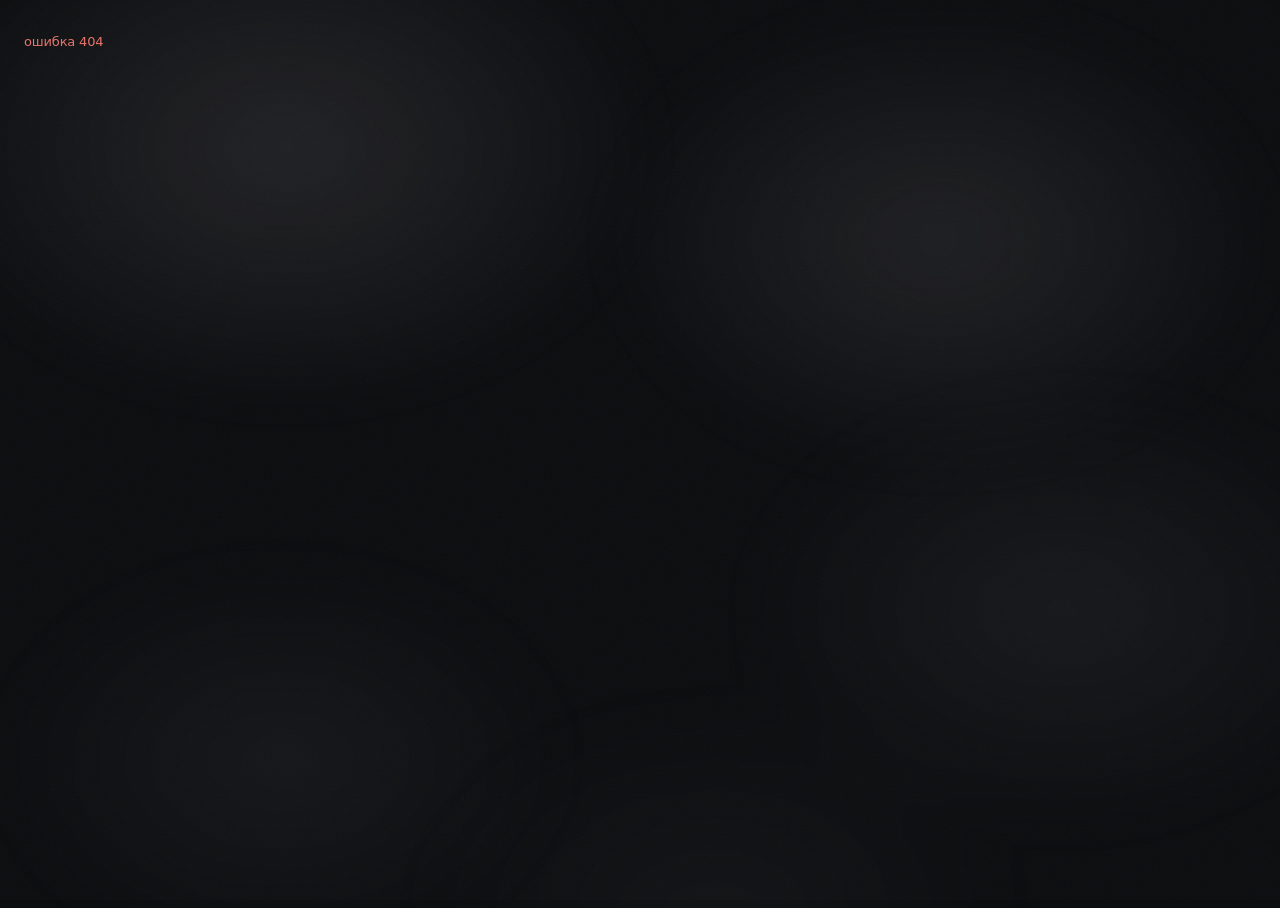
==== commit 15bc98fd: "fix: убрал tooltip-наложение на скоро-плитках + вернул серый фон" ====
--- a/edit.html
+++ b/edit.html
@@ -1,10 +1,10 @@
 <!doctype html>
 <html lang="ru">
 <head><meta charset="utf-8"><meta name="viewport" content="width=device-width,initial-scale=1">
-<title>Правка блогера</title>  <script type="module" crossorigin src="./assets/edit-CIK0wjQX.js"></script>
+<title>Правка блогера</title>  <script type="module" crossorigin src="./assets/edit-BN9drYrC.js"></script>
   <link rel="modulepreload" crossorigin href="./assets/preload-helper-Cr7qieaH.js">
-  <link rel="modulepreload" crossorigin href="./assets/cas-Cx5bshoj.js">
-  <link rel="stylesheet" crossorigin href="./assets/cas-IDi69cFw.css">
+  <link rel="modulepreload" crossorigin href="./assets/cas-CxZU_C6a.js">
+  <link rel="stylesheet" crossorigin href="./assets/cas-EJq37WI0.css">
 </head>
 <body><div id="root"></div></body>
 </html>
--- a/assets/cas-EJq37WI0.css
+++ b/assets/cas-EJq37WI0.css
@@ -0,0 +1 @@
+:root{--bg: #0c0d0f;--fg: #eef0f2;--mut: #9a9ca2;--dim: #5f6167;--gold: #dfc074;--gold-lite: #f4e3ad;--gold-deep: #a67f34;--ink: #14110a;--line: rgba(255, 255, 255, .1);--line-2: rgba(255, 255, 255, .06);--glass: rgba(255, 255, 255, .03);--glass-2: rgba(255, 255, 255, .05);--radius: 20px;--glow: 0 0 60px -14px rgba(223, 192, 116, .4);--shadow: 0 26px 70px -36px rgba(0, 0, 0, .95)}*{box-sizing:border-box}html,body{margin:0}html:before{content:"";position:fixed;top:-45%;right:-45%;bottom:-45%;left:-45%;z-index:-3;pointer-events:none;background:radial-gradient(closest-side,rgba(214,216,224,.11),transparent 66%),radial-gradient(closest-side,rgba(180,183,194,.07),transparent 66%),radial-gradient(closest-side,rgba(150,153,165,.05),transparent 66%);background-position:22% 16%,80% 66%,55% 95%;background-size:48% 48%,42% 42%,40% 40%;background-repeat:no-repeat;filter:blur(24px);animation:drift 20s ease-in-out infinite alternate}@keyframes drift{0%{transform:translate(-11%,-7%) scale(1) rotate(0)}50%{transform:translate(5%,4%) scale(1.1) rotate(7deg)}to{transform:translate(13%,9%) scale(1.2) rotate(-5deg)}}@media(prefers-reduced-motion:reduce){html:before{animation:none}}body{background:var(--bg);color:var(--fg);font:15px/1.55 Inter,-apple-system,BlinkMacSystemFont,Segoe UI,Roboto,system-ui,sans-serif;letter-spacing:-.011em;-webkit-font-smoothing:antialiased;min-height:100vh;overflow-x:hidden}body:before{content:"";position:fixed;top:-40%;right:-40%;bottom:-40%;left:-40%;z-index:-2;pointer-events:none;background:radial-gradient(closest-side,rgba(206,209,219,.1),transparent 65%),radial-gradient(closest-side,rgba(160,164,176,.07),transparent 65%);background-position:74% 26%,24% 82%;background-size:46% 46%,40% 40%;background-repeat:no-repeat;filter:blur(28px);animation:drift2 30s ease-in-out infinite alternate}@keyframes drift2{0%{transform:translate(9%,6%) scale(1) rotate(0)}50%{transform:translate(-3%,-2%) scale(1.08) rotate(-5deg)}to{transform:translate(-12%,-9%) scale(1.18) rotate(-10deg)}}body:after{content:"";position:fixed;top:0;right:0;bottom:0;left:0;z-index:-1;pointer-events:none;opacity:.035;background-image:url("data:image/svg+xml,%3Csvg xmlns='http://www.w3.org/2000/svg' width='140' height='140'%3E%3Cfilter id='n'%3E%3CfeTurbulence type='fractalNoise' baseFrequency='0.9' numOctaves='2'/%3E%3C/filter%3E%3Crect width='140' height='140' filter='url(%23n)'/%3E%3C/svg%3E")}.wrap{max-width:1500px;margin:0 auto;padding:44px clamp(20px,4vw,68px) 120px}header{display:flex;align-items:center;gap:14px;margin-bottom:34px}h1{font-family:Space Grotesk,-apple-system,sans-serif;font-size:26px;margin:0;font-weight:700;letter-spacing:-.03em;color:#fff}.sub{color:var(--mut);font-size:13px}.spend{flex:0 0 auto;font-size:12.5px;font-weight:600;color:#f6f3ec;background:var(--glass);border:1px solid var(--line);padding:7px 14px;border-radius:22px;white-space:nowrap;-webkit-backdrop-filter:blur(14px);backdrop-filter:blur(14px)}.tabs{display:flex;gap:4px;margin-bottom:28px;padding:6px;border-radius:16px;background:var(--glass);border:1px solid var(--line);-webkit-backdrop-filter:blur(18px);backdrop-filter:blur(18px);overflow-x:auto;-webkit-overflow-scrolling:touch;scrollbar-width:none;box-shadow:var(--shadow)}.tabs::-webkit-scrollbar{display:none}.tabs button{flex:1 1 0;white-space:nowrap;background:transparent;border:1px solid transparent;color:var(--mut);border-radius:11px;padding:10px 14px;font-size:13.5px;font-weight:600;transition:all .2s ease;display:inline-flex;align-items:center;justify-content:center;gap:7px}.tabs button svg{width:15px;height:15px;flex:0 0 auto;opacity:.85}.tabs button:hover{color:var(--fg)}.tabs button.on{color:#f6f3ec;border-color:#e7c56b59;background:linear-gradient(150deg,#e7c56b29,#e7c56b0d);box-shadow:0 5px 20px -8px #e7c56b80,inset 0 1px #ffffff14}input,select,button,textarea{font:inherit;color:var(--fg);letter-spacing:inherit;background:var(--glass);border:1px solid var(--line);border-radius:12px;padding:11px 15px;font-size:14px;transition:all .2s ease;outline:none}input::placeholder{color:var(--dim)}input[type=checkbox]{accent-color:var(--gold);width:17px;height:17px;cursor:pointer}input:focus,select:focus{border-color:#e7c56b8c;box-shadow:0 0 0 3px #e7c56b1a}button{cursor:pointer;font-weight:650}button:not(.ghost):not(.tabs button):not(.jactions button):not(.chip):not(.sel-btn){color:var(--fg);font-weight:650;border:1px solid transparent;background:linear-gradient(180deg,#1d1d21,#161619) padding-box,linear-gradient(130deg,rgba(244,227,173,.4),transparent 38%,transparent 66%,rgba(223,192,116,.22)) border-box;box-shadow:0 10px 26px -16px #000c}button:not(.ghost):not(.tabs button):not(.jactions button):not(.chip):not(.sel-btn):hover{filter:none;background:linear-gradient(180deg,#1d1d21,#161619) padding-box,linear-gradient(130deg,rgba(244,227,173,.7),transparent 40%,transparent 62%,rgba(223,192,116,.5)) border-box;box-shadow:0 0 14px -9px #dfc07466}button:hover{filter:brightness(1.05);transform:translateY(-1px)}button:active{transform:translateY(0)}button:disabled{opacity:.4;cursor:not-allowed;transform:none;filter:none}select{-webkit-appearance:none;-moz-appearance:none;appearance:none;cursor:pointer;padding-right:38px;background-image:url("data:image/svg+xml,%3Csvg xmlns='http://www.w3.org/2000/svg' width='12' height='8' viewBox='0 0 12 8'%3E%3Cpath d='M1 1.5L6 6.5L11 1.5' stroke='%23e7c56b' stroke-width='1.6' fill='none' stroke-linecap='round' stroke-linejoin='round'/%3E%3C/svg%3E");background-repeat:no-repeat;background-position:right 14px center;background-size:12px 8px}select:hover{border-color:#e7c56b66}select option{background:#14120b;color:var(--fg)}.sel{position:relative;display:inline-block}.sel-btn{display:inline-flex;align-items:center;gap:10px;justify-content:space-between;color:var(--fg);border:1px solid transparent;background:linear-gradient(180deg,#1b1b1f,#161619) padding-box,linear-gradient(130deg,rgba(244,227,173,.38),transparent 38%,transparent 66%,rgba(223,192,116,.2)) border-box;border-radius:11px;padding:10px 13px;font-size:14px;font-weight:600;cursor:pointer;min-width:132px;width:100%}.sel-btn:hover{background:linear-gradient(180deg,#1b1b1f,#161619) padding-box,linear-gradient(130deg,rgba(244,227,173,.7),transparent 40%,transparent 62%,rgba(223,192,116,.5)) border-box}.sel-chev{width:12px;height:8px;color:#f6f3ec;transition:transform .2s ease;flex:0 0 auto}.sel.open .sel-chev{transform:rotate(180deg)}.sel-list{position:absolute;top:calc(100% + 7px);left:0;min-width:100%;z-index:40;background:#17171b;border:1px solid rgba(223,192,116,.22);border-radius:13px;padding:6px;box-shadow:0 24px 54px -22px #000000e6;animation:seldrop .14s ease}@keyframes seldrop{0%{opacity:0;transform:translateY(-5px)}to{opacity:1;transform:none}}.sel-opt{padding:9px 12px;border-radius:8px;font-size:13.5px;color:var(--mut);cursor:pointer;white-space:nowrap;transition:all .12s ease}.sel-opt:hover{background:#ffffff12;color:var(--fg)}.sel-opt.on{color:#fff;background:#ffffff17;box-shadow:inset 2px 0 0 var(--gold)}.card,.job,.tcard,.stat,.pipe,.verdict,.tbl,.recipe{background:var(--glass);border:1px solid var(--line);border-radius:var(--radius);-webkit-backdrop-filter:blur(18px);backdrop-filter:blur(18px);box-shadow:var(--shadow),inset 0 1px #ffffff0a}.card{display:flex;gap:10px;padding:16px;align-items:center}.card input{flex:1}.toolbar{display:flex;align-items:center;gap:12px;margin-bottom:14px;flex-wrap:wrap}.run-analyze{margin:2px 0 18px;padding:12px 24px}.filters{display:flex;align-items:center;gap:10px;margin:4px 0 18px;flex-wrap:wrap}.filters .sub{color:var(--mut);font-size:13px}.own{display:flex;flex-direction:column;gap:12px;background:var(--glass);border:1px solid var(--line);border-radius:var(--radius);padding:16px;margin-bottom:22px;max-width:560px}.own .copyrow{padding:0}.cmp-grid{grid-template-columns:repeat(3,1fr)!important;gap:14px}@media(max-width:600px){.cmp-grid{grid-template-columns:repeat(2,1fr)!important}}@media(max-width:400px){.cmp-grid{grid-template-columns:1fr!important}}.cmp{padding:10px 10px 12px}.cmp-pair{display:grid;grid-template-columns:1fr 1fr;gap:6px}.cmp-side{position:relative}.cmp-side video{width:100%;aspect-ratio:9/16;object-fit:cover;border-radius:9px;background:#000;display:block}.cmp-side .noimg{display:grid;place-items:center;aspect-ratio:9/16;border-radius:9px;background:#0e0e11;color:var(--dim)}.cmp-lbl{position:absolute;top:6px;left:6px;z-index:2;font:700 10px system-ui;text-transform:uppercase;letter-spacing:.05em;background:#0000009e;color:#fff;padding:2px 8px;border-radius:12px}.cmp .ghost{width:100%;margin-top:10px;padding:9px;font-size:12.5px}.empty{color:var(--mut);text-align:center;padding:50px 20px}.jobs{margin-top:22px;display:grid;grid-template-columns:repeat(2,1fr);gap:14px;align-items:start}.job{padding:18px;transition:border-color .2s}.job.completed{border-color:#e7c56b52}.job.failed{border-color:#e0605257}.job-top{display:flex;align-items:center;gap:10px}.job-top code{color:var(--dim);font-size:12px}.engine{font-size:11px;font-weight:700;letter-spacing:.06em;text-transform:uppercase;background:var(--glass-2);border:1px solid var(--line);padding:3px 10px;border-radius:20px;color:#f6f3ec}.badge{margin-left:auto;font-size:11px;padding:3px 12px;border-radius:20px;text-transform:uppercase;letter-spacing:.05em;font-weight:700}.badge.waiting{background:#ffffff12;color:var(--mut)}.badge.active{background:#e7c56b24;color:#f6f3ec}.badge.completed{background:#78dc9629;color:#a6f0c4}.badge.failed{background:#e060522e;color:#f0a29a}.url{color:var(--mut);font-size:13px;margin:10px 0;overflow:hidden;text-overflow:ellipsis;white-space:nowrap}.bar{height:6px;background:#00000073;border-radius:6px;overflow:hidden}.fill{height:100%;background:linear-gradient(90deg,var(--gold-deep),var(--gold-lite));transition:width .4s ease;box-shadow:0 0 14px #e7c56b8c}.phase{color:var(--mut);font-size:12px;margin-top:8px}.track{display:flex;align-items:flex-start;gap:0;margin:14px 0 12px}.tstep{flex:1;display:flex;flex-direction:column;align-items:center;gap:6px;position:relative;text-align:center}.tstep:before{content:"";position:absolute;top:12px;left:-50%;width:100%;height:2px;background:var(--line);z-index:0}.tstep:first-child:before{display:none}.tstep.done:before,.tstep.active:before{background:linear-gradient(90deg,var(--gold-deep),var(--gold))}.tdot{position:relative;z-index:1;width:25px;height:25px;border-radius:50%;display:grid;place-items:center;font-size:11px;font-weight:800;background:var(--panel, #17181b);border:1.5px solid var(--line);color:var(--mut);transition:all .25s}.tstep.done .tdot{background:linear-gradient(150deg,var(--gold-lite),var(--gold-deep));border-color:transparent;color:#0c0d0f}.tstep.active .tdot{border-color:var(--gold);color:var(--gold);box-shadow:0 0 0 4px #dfc07424;animation:tpulse 1.6s ease-in-out infinite}.tstep.failed .tdot{border-color:#d66;color:#d66;box-shadow:0 0 0 4px #d25a5a24}.tlabel{font-size:10.5px;line-height:1.25;color:var(--mut);max-width:92px}.tstep.done .tlabel{color:#cdbf9a}.tstep.active .tlabel{color:var(--gold-lite);font-weight:650}.tstep.failed .tlabel{color:#d66}@keyframes tpulse{0%,to{box-shadow:0 0 0 3px #dfc0741a}50%{box-shadow:0 0 0 6px #dfc07433}}.job video{width:100%;max-width:300px;max-height:68vh;margin:12px auto 0;border-radius:12px;display:block;object-fit:contain;background:#000}.jcompare{display:flex;gap:10px;margin-top:12px;flex-wrap:wrap;align-items:flex-start}.jc-item{flex:1 1 130px;min-width:0;display:flex;flex-direction:column;gap:5px}.jc-l{font-size:10px;color:var(--gold);text-transform:uppercase;letter-spacing:.05em;font-weight:650}.jc-item video,.jc-item img{width:100%;max-width:none;margin:0;aspect-ratio:9 / 16;object-fit:cover;border-radius:10px;background:#000;display:block}.jc-item img{aspect-ratio:3 / 4}.thumb video{width:100%;height:100%;object-fit:cover;display:block;background:#050506}.err{color:#e8746e;font-size:13px;margin-top:8px}.grid{display:grid;grid-template-columns:repeat(auto-fill,minmax(198px,1fr));gap:16px}.tcard{overflow:hidden;display:flex;flex-direction:column;transition:transform .22s,box-shadow .22s,border-color .22s}.tcard:hover{transform:translateY(-4px);border-color:#e7c56b59;box-shadow:0 24px 54px -24px #e7c56b5c}.thumb{position:relative;display:block;aspect-ratio:9/16;background:#050506}.thumb img{width:100%;height:100%;object-fit:cover}.noimg{width:100%;height:100%;display:grid;place-items:center;color:#2a2c33;font-size:40px}.rank{position:absolute;top:9px;left:9px;background:linear-gradient(150deg,var(--gold-lite),var(--gold-deep));color:var(--ink);font-size:12px;font-weight:800;padding:3px 10px;border-radius:20px}.meta{padding:12px 14px}.meta .author{font-size:13.5px;font-weight:650;overflow:hidden;text-overflow:ellipsis;white-space:nowrap}.meta .stats{color:var(--mut);font-size:12px;margin-top:4px}.meta .date{color:var(--dim);font-size:11px;margin-top:3px}.copyrow{display:flex;flex-direction:column;gap:9px;padding:0 14px 14px}.chips{display:flex;gap:6px}.chip{flex:1;text-align:center;padding:10px 4px;font-size:12.5px;font-weight:650;border:1px solid var(--line);border-radius:11px;color:var(--mut);cursor:pointer;-webkit-user-select:none;user-select:none;background:var(--glass);transition:all .18s ease}.chip:hover{color:var(--fg);border-color:#ffffff2e}.chip.on{color:#fff;border-color:#dfc07480;background:#dfc0741a;box-shadow:inset 0 1px #ffffff0f}.copyrow .run{padding:10px;font-size:13px}.hint{color:var(--mut);font-size:12px;text-align:center}.hint b{color:#f6f3ec}.hint .muted,.muted{color:var(--mut);font-weight:500}.chip-price{display:block;margin-top:3px;font-size:11px;font-weight:700;color:var(--gold)}.chip.on .chip-price{color:var(--gold-lite)}.chainbox{margin-top:22px}.chain-toggle{width:100%;text-align:left;background:var(--glass);border:1px solid var(--line);border-radius:12px;padding:12px 15px;color:var(--fg);font-size:13.5px;font-weight:650;cursor:pointer}.chain-toggle:hover{border-color:#dfc07466}.chain{list-style:none;margin:12px 0 0;padding:0;display:flex;flex-direction:column;gap:10px}.chain-step{display:flex;gap:13px;align-items:flex-start;padding:13px 15px;background:var(--glass);border:1px solid var(--line);border-radius:12px}.chain-num{flex:none;width:26px;height:26px;border-radius:8px;display:grid;place-items:center;font-size:12.5px;font-weight:800;color:#0c0d0f;background:linear-gradient(150deg,var(--gold-lite),var(--gold-deep))}.chain-body{min-width:0}.chain-title{font-size:13.5px;font-weight:700;color:#f6f3ec;margin-bottom:3px}.chain-detail{font-size:12.5px;line-height:1.55;color:var(--mut)}.chain-engine{margin-top:6px;font-size:12px;line-height:1.5;color:var(--gold);background:#dfc07414;border-radius:8px;padding:6px 9px}.pcreator{background:var(--glass);border:1px solid var(--line);border-radius:16px;padding:18px}.pname{width:100%;padding:11px 14px;margin-bottom:14px;background:#00000059;border:1px solid var(--line);border-radius:11px;color:var(--fg);font-size:14px}.pname:focus{outline:none;border-color:#dfc07480}.pfields{display:grid;grid-template-columns:repeat(auto-fill,minmax(180px,1fr));gap:12px;margin-bottom:16px}.pfield{display:flex;flex-direction:column;gap:6px}.pfield>span{font-size:12px;color:var(--mut)}.pcreator .run{width:100%;padding:12px;font-size:14px}.pgrid{display:grid;grid-template-columns:repeat(auto-fill,minmax(220px,1fr));gap:16px;margin-top:12px}.pcard{background:var(--glass);border:1px solid var(--line);border-radius:16px;padding:12px}.pcard-cover{position:relative;display:block;width:100%;padding:0;border:none;border-radius:12px;overflow:hidden;cursor:pointer;background:#000}.pcard-cover:disabled{cursor:default}.pcard-cover img{width:100%;aspect-ratio:3/4;object-fit:cover;display:block;transition:transform .3s}.pcard-cover:hover img{transform:scale(1.04)}.pcard-open{position:absolute;bottom:8px;right:8px;font-size:11px;font-weight:700;color:#0c0d0f;background:linear-gradient(150deg,var(--gold-lite),var(--gold-deep));padding:4px 10px;border-radius:999px;opacity:0;transition:opacity .2s}.pcard-cover:hover .pcard-open{opacity:1}.pcard-meta{display:flex;align-items:center;gap:8px;margin-top:11px}.pcard-name{display:flex;flex-direction:column;gap:1px;min-width:0;flex:1}.pcard-name b{font-size:14.5px;color:#f6f3ec}.phandle{font-size:11.5px;color:var(--gold)}.phandle.big{font-size:14px;margin:2px 0 8px}.badge.ready{color:#8fd39b}.badge.generating{color:var(--gold)}.badge.failed{color:#d66}.pdel{background:none;border:none;color:var(--mut);cursor:pointer;font-size:13px;padding:2px 5px}.pdel:hover{color:#d66}.ptag{font-size:12px;color:var(--mut);margin-top:8px;line-height:1.45}.pshot-ph{width:100%;aspect-ratio:3/4;border-radius:9px;background:#ffffff0a;border:1px solid var(--line2)}.pshot-ph.load{background:linear-gradient(100deg,#ffffff08 30%,#dfc0741a,#ffffff08 70%);background-size:200% 100%;animation:pshimmer 1.4s ease-in-out infinite}.pshot-ph.fail{background:#d25a5a14;border-color:#d25a5a40}@keyframes pshimmer{0%{background-position:200% 0}to{background-position:-200% 0}}.psub{font-size:11px;text-transform:uppercase;letter-spacing:.08em;color:var(--gold);margin:14px 0 8px;font-weight:650}.bloggerbar{display:flex;align-items:center;gap:12px;flex-wrap:wrap;margin:12px 0 4px;padding:12px 15px;background:#dfc0740d;border:1px solid rgba(223,192,116,.28);border-radius:13px}.bloggerbar .bb-l{font-weight:700;color:var(--gold-lite);font-size:13.5px}.bloggerbar .sel{min-width:200px}.pmodal-backdrop{position:fixed;top:0;right:0;bottom:0;left:0;background:#000000b8;-webkit-backdrop-filter:blur(4px);backdrop-filter:blur(4px);z-index:1000;display:grid;place-items:center;padding:24px}.pmodal{background:#111214;border:1px solid var(--line);border-radius:20px;max-width:1000px;width:100%;max-height:90vh;overflow:auto;position:relative}.pmodal-x{position:absolute;top:14px;right:14px;z-index:2;width:34px;height:34px;border-radius:50%;border:1px solid var(--line);background:#00000080;color:var(--fg);font-size:15px;cursor:pointer}.pmodal-x:hover{border-color:var(--gold);color:var(--gold)}.pmodal-body{display:grid;grid-template-columns:1.2fr 1fr;gap:0}.pmodal-photos{padding:22px;border-right:1px solid var(--line2)}.pmodal-main{width:100%;aspect-ratio:3/4;border-radius:14px;overflow:hidden;background:#000;margin-bottom:14px}.pmodal-main img{width:100%;height:100%;object-fit:cover;display:block}.pmodal-thumbs{display:grid;grid-template-columns:repeat(auto-fill,minmax(64px,1fr));gap:7px}.pmthumb{padding:0;border:2px solid transparent;border-radius:9px;overflow:hidden;cursor:pointer;background:#000;position:relative}.pmthumb.on{border-color:var(--gold)}.pmthumb img{width:100%;aspect-ratio:3/4;object-fit:cover;display:block}.pmthumb span{position:absolute;bottom:3px;left:3px;font-size:9px;color:#fff;background:#0009;padding:1px 5px;border-radius:5px}.pmodal-info{padding:24px}.pmodal-info h2{font-size:24px;margin:0;letter-spacing:-.02em}.pabout{font-size:13.5px;color:var(--fg);line-height:1.6;margin:12px 0}.pthemes{display:flex;flex-wrap:wrap;gap:6px;margin:12px 0 16px}.pchip{font-size:11.5px;padding:4px 10px;border-radius:999px;background:#dfc0741a;color:var(--gold-lite);border:1px solid rgba(223,192,116,.25)}.pparams{display:grid;grid-template-columns:1fr 1fr;gap:6px 14px}.pparam{display:flex;justify-content:space-between;gap:8px;font-size:12.5px;padding:5px 0;border-bottom:1px solid var(--line2)}.pparam span{color:var(--mut)}.pparam b{color:#f6f3ec;font-weight:600;text-align:right}.pmodal-hint{margin-top:18px;font-size:12px;color:var(--mut);background:#ffffff08;border-radius:10px;padding:11px 13px;line-height:1.5}@media(max-width:720px){.pmodal-body{grid-template-columns:1fr}.pmodal-photos{border-right:none;border-bottom:1px solid var(--line2)}}.svc-list{display:flex;flex-direction:column;gap:12px}.svc-card{background:var(--glass);border:1px solid var(--line);border-radius:14px;overflow:hidden}.svc-card.open{border-color:#dfc07466}.svc-head{display:flex;align-items:center;gap:13px;width:100%;text-align:left;background:none;border:none;padding:15px 16px 10px;cursor:pointer;color:var(--fg)}.svc-head:disabled{cursor:default}.svc-num{flex:none;width:28px;height:28px;border-radius:9px;display:grid;place-items:center;font-size:13px;font-weight:800;color:#0c0d0f;background:linear-gradient(150deg,var(--gold-lite),var(--gold-deep))}.svc-info{display:flex;flex-direction:column;gap:2px;min-width:0;flex:1}.svc-title{font-size:14px;font-weight:700;color:#f6f3ec}.svc-role{font-size:12px;color:var(--mut);line-height:1.45}.svc-api{flex:none;font-family:ui-monospace,monospace;font-size:11.5px;color:var(--gold);background:#dfc07414;padding:4px 8px;border-radius:7px;white-space:nowrap}.svc-api em{color:var(--mut);font-style:normal}.svc-caret{flex:none;color:var(--mut);font-size:12px}.svc-conn{display:flex;flex-wrap:wrap;gap:7px;padding:0 16px 14px 57px}.svc-tag{font-size:11.5px;padding:3px 9px;border-radius:999px;border:1px solid var(--line);color:var(--mut)}.svc-tag.out{color:#d9c48a;border-color:#dfc0744d}.svc-tag.in{color:#9fb4d0;border-color:#8caad247}.svc-detail{padding:4px 16px 16px;border-top:1px solid var(--line-2)}.svc-meta{display:flex;flex-direction:column;gap:5px;font-size:12.5px;color:var(--mut);line-height:1.5;margin:12px 0 14px}.svc-meta b{color:#d9c48a;font-weight:650}.svc-detail .chain{margin-top:0}h3{font-size:15px;margin:28px 0 12px;font-weight:700;letter-spacing:-.02em}.cards{display:grid;grid-template-columns:repeat(auto-fit,minmax(124px,1fr));gap:12px}.stat{padding:16px;text-align:center}.stat .v{font-size:23px;font-weight:800;letter-spacing:-.03em;color:#fff}.stat .k{color:var(--mut);font-size:12px;margin-top:4px}.tbl{width:100%;border-collapse:collapse;font-size:13px;overflow:hidden}.tbl th,.tbl td{text-align:left;padding:11px 15px;border-bottom:1px solid var(--line-2)}.tbl th{color:var(--mut);font-weight:600;font-size:12px}.tbl tr:last-child td{border-bottom:none}.tbl td:not(:first-child),.tbl th:not(:first-child){text-align:right}.metrics{display:flex;gap:16px;margin:10px 0;color:var(--mut);font-size:13px;flex-wrap:wrap}.jactions{display:flex;gap:8px;margin-top:12px;flex-wrap:wrap}.jactions button{flex:1;padding:10px;font-size:12px;color:var(--fg);font-weight:600;border:1px solid transparent;background:linear-gradient(180deg,#1b1b1f,#161619) padding-box,linear-gradient(130deg,rgba(244,227,173,.35),transparent 38%,transparent 66%,rgba(223,192,116,.18)) border-box}.jactions button:hover{background:linear-gradient(180deg,#1b1b1f,#161619) padding-box,linear-gradient(130deg,rgba(244,227,173,.65),transparent 40%,transparent 62%,rgba(223,192,116,.45)) border-box}.verdict{margin-top:12px;padding:14px}.gold-tag{margin-left:8px;font-size:12px;color:#f6f3ec}.vtext{color:var(--mut);font-size:13px;margin-top:7px}.bugs{margin:8px 0 0;padding-left:18px;color:#e8746e;font-size:12px}.saved-ok{color:#a6f0c4;font-size:13px;margin-top:8px}.recipe{padding:12px;font-size:12px;overflow-x:auto;margin:8px 0;color:#f6f3ec;font-family:ui-monospace,SFMono-Regular,Menlo,monospace}.pipe{padding:22px;display:flex;flex-direction:column;gap:16px;max-width:580px}.pipe .row{display:flex;align-items:center;gap:12px;font-size:14px;flex-wrap:wrap}.pipe .row>span{color:var(--mut);font-size:13px}.pipe .row>span:first-child{min-width:86px}.pipe .chips{flex:1}.pipe button{padding:14px;font-size:15px}label{display:inline-flex;align-items:center;gap:8px;cursor:pointer}.flow{counter-reset:st;display:flex;align-items:center;gap:8px;flex-wrap:wrap;margin:6px 0 24px}.flow .step{position:relative;font-size:12.5px;font-weight:650;color:var(--fg);padding:9px 15px 9px 35px;border-radius:22px;border:1px solid transparent;background:linear-gradient(180deg,#1b1b1f,#161619) padding-box,linear-gradient(130deg,rgba(244,227,173,.3),transparent 48%,rgba(223,192,116,.15)) border-box}.flow .step{padding-left:40px}.flow .step:before{counter-increment:st;content:counter(st);position:absolute;left:13px;top:50%;transform:translateY(-53%);font-family:Space Grotesk,-apple-system,sans-serif;font-size:20px;font-weight:800;line-height:1;background:linear-gradient(160deg,#fff,var(--gold-lite) 45%,var(--gold-deep));-webkit-background-clip:text;background-clip:text;-webkit-text-fill-color:transparent}.flow .step:hover{transform:translateY(-1px)}.flow .arrow{position:relative;width:26px;height:2px;border-radius:2px;font-size:0;background:linear-gradient(90deg,#dfc074b3,#dfc07426)}.flow .arrow:after{content:"";position:absolute;right:-1px;top:50%;width:6px;height:6px;transform:translateY(-50%) rotate(45deg);border-top:2px solid rgba(223,192,116,.6);border-right:2px solid rgba(223,192,116,.6);border-radius:1px}.stepper{display:inline-flex;align-items:center;border-radius:11px;overflow:hidden;border:1px solid transparent;background:linear-gradient(180deg,#1b1b1f,#161619) padding-box,linear-gradient(130deg,rgba(244,227,173,.35),transparent 42%,rgba(223,192,116,.18)) border-box}.stepper .step{width:36px;padding:9px 0;text-align:center;color:var(--mut);cursor:pointer;-webkit-user-select:none;user-select:none;font-size:17px;line-height:1;transition:all .15s}.stepper .step:hover{color:var(--fg);background:#ffffff0d}.stepper .step-val{min-width:32px;text-align:center;font-weight:700;font-size:14px}.pipe .row .sel{flex:1}button.ghost{background:var(--glass-2);border:1px solid var(--line);color:var(--fg);font-weight:600}button.ghost:hover{border-color:#dfc07480;color:#fff}.analytics{margin-bottom:26px}.an-tables{display:grid;grid-template-columns:1fr 1fr;gap:18px;align-items:start}@media(max-width:720px){.an-tables{grid-template-columns:1fr}}@media(max-width:640px){.wrap{padding:28px 14px 100px}header{margin-bottom:22px}h1{font-size:21px}.card{flex-direction:column;align-items:stretch}.card input,.card select,.card button{width:100%}input,select,button{padding:12px 15px;font-size:16px}.toolbar>*{flex:1 1 auto}.grid{grid-template-columns:repeat(2,1fr);gap:12px}.jactions button{flex:1 1 46%;padding:11px}.tabs{gap:2px;padding:5px}.tabs button{flex:0 0 auto;padding:9px 12px;font-size:13px}.jobs{grid-template-columns:1fr}.pgrid{grid-template-columns:repeat(2,1fr);gap:12px}.pfields{grid-template-columns:1fr 1fr}.pparams{grid-template-columns:1fr}.pmodal-thumbs{grid-template-columns:repeat(auto-fill,minmax(52px,1fr))}.bloggerbar .sel{min-width:0;flex:1 1 100%}.tlabel{font-size:9.5px;max-width:62px}.flow{gap:4px}}@media(max-width:380px){.grid,.cards,.pgrid{grid-template-columns:1fr}}.app{display:flex;min-height:100vh;align-items:stretch}.app>.wrap{display:none}.scrim{display:none}.sidebar{width:256px;flex:0 0 256px;position:sticky;top:0;height:100vh;display:flex;flex-direction:column;background:#121316b8;-webkit-backdrop-filter:blur(18px);backdrop-filter:blur(18px);border-right:1px solid var(--line);z-index:40}.side-brand{display:flex;align-items:center;gap:10px;padding:22px 22px 16px;font-size:19px;font-weight:800;letter-spacing:-.02em;color:#fff}.side-logo{color:var(--gold);font-size:16px}.side-nav{flex:1;overflow-y:auto;padding:6px 12px 14px;scrollbar-width:thin}.side-nav::-webkit-scrollbar{width:6px}.side-nav::-webkit-scrollbar-thumb{background:#ffffff14;border-radius:6px}.nav-group{margin-bottom:16px}.nav-title{font-size:10.5px;text-transform:uppercase;letter-spacing:.12em;color:var(--mut);font-weight:700;padding:0 12px 7px}.nav-item{display:flex;align-items:center;gap:11px;width:100%;text-align:left;padding:9px 12px;margin-bottom:2px;background:none;border:1px solid transparent;border-radius:10px;color:var(--mut);font-size:13.5px;font-weight:550;cursor:pointer;transition:all .15s}.nav-item svg{width:17px;height:17px;flex:0 0 auto;opacity:.8}.nav-item span{flex:1;min-width:0}.nav-item:hover{color:var(--fg);background:#ffffff0a}.nav-item.on{color:#f6f3ec;background:linear-gradient(100deg,#dfc07429,#dfc0740d);border-color:#dfc0744d}.nav-item.on svg{opacity:1;color:var(--gold)}.nav-badge{flex:0 0 auto;font-size:10.5px;font-weight:800;color:#0c0d0f;background:var(--gold);border-radius:999px;padding:1px 7px}.side-foot{padding:14px;border-top:1px solid var(--line)}.side-spend{font-size:12.5px;color:var(--mut)}.side-spend b{color:var(--gold-lite)}.main{flex:1;min-width:0;display:flex;flex-direction:column}.topbar{position:sticky;top:0;z-index:30;display:flex;align-items:center;gap:14px;padding:14px clamp(16px,3vw,40px);background:#0c0d0fb3;-webkit-backdrop-filter:blur(14px);backdrop-filter:blur(14px);border-bottom:1px solid var(--line)}.page-title{flex:1;font-size:18px;font-weight:750;letter-spacing:-.01em;color:#f6f3ec}.top-right .spend{font-size:12.5px}.burger{display:none;flex-direction:column;gap:4px;width:38px;height:34px;padding:8px;background:var(--glass);border:1px solid var(--line);border-radius:10px;cursor:pointer}.burger span{display:block;height:2px;background:var(--fg);border-radius:2px}.content{flex:1;padding:clamp(18px,3vw,34px);max-width:1500px;width:100%}.coming{max-width:620px;padding:32px;background:var(--glass);border:1px solid var(--line);border-radius:18px}.coming-badge{display:inline-block;font-size:11px;font-weight:800;text-transform:uppercase;letter-spacing:.08em;color:#0c0d0f;background:linear-gradient(150deg,var(--gold-lite),var(--gold-deep));padding:4px 11px;border-radius:999px}.coming h2{font-size:26px;margin:16px 0 8px;letter-spacing:-.02em}.coming-desc{color:var(--mut);font-size:15px;line-height:1.6}.coming-list{margin:18px 0 0;padding:0;list-style:none;display:flex;flex-direction:column;gap:9px}.coming-list li{position:relative;padding-left:26px;font-size:13.5px;color:var(--fg)}.coming-list li:before{content:"✦";position:absolute;left:4px;color:var(--gold)}.coming-hint{margin-top:20px;font-size:12.5px;color:var(--mut);background:#ffffff08;border-radius:10px;padding:11px 13px}.settings{display:flex;flex-direction:column;gap:16px;max-width:760px}.scard{background:var(--glass);border:1px solid var(--line);border-radius:16px;overflow:hidden}.scard-head{padding:18px 20px 0}.scard-head h3{font-size:16px;margin:0}.scard-head p{color:var(--mut);font-size:13px;margin:5px 0 0}.scard-body{padding:16px 20px 20px}.sform{display:flex;flex-direction:column;gap:12px;margin-bottom:16px}.sform label{display:flex;flex-direction:column;gap:6px}.sform label span{font-size:12px;color:var(--mut)}.sform input{padding:11px 13px;background:#00000059;border:1px solid var(--line);border-radius:10px;color:var(--fg);font-size:14px}.sform input:focus{outline:none;border-color:#dfc07480}.srow{display:flex;gap:10px;flex-wrap:wrap}.krow{display:flex;align-items:center;gap:12px;margin-bottom:14px}.klabel{font-size:12px;color:var(--mut)}.kval{font-family:ui-monospace,monospace;color:var(--gold);background:#dfc07414;padding:4px 10px;border-radius:7px}.soon-rows{display:flex;flex-direction:column;gap:8px}.soon-row{display:flex;justify-content:space-between;align-items:center;font-size:13.5px;color:var(--fg);padding:9px 0;border-bottom:1px solid var(--line2)}.soon-tag,.soon-row .soon-tag{font-size:10.5px;text-transform:uppercase;letter-spacing:.05em;color:var(--gold);background:#dfc0741a;border-radius:999px;padding:2px 8px}.roles-tbl{border:1px solid var(--line);border-radius:12px;overflow:hidden}.roles-head,.roles-row{display:grid;grid-template-columns:1.6fr repeat(5,1fr);align-items:center}.roles-head{background:#ffffff08;font-size:11px;text-transform:uppercase;letter-spacing:.04em;color:var(--gold)}.roles-head>div,.roles-row>div{padding:11px 10px}.roles-row{border-top:1px solid var(--line2);font-size:13px}.rname b{display:block}.rname span{font-size:11.5px;color:var(--mut)}.rp{text-align:center}.rp .yes{color:#8fd39b}.rp .no{color:var(--mut)}.plan{display:flex;align-items:baseline;gap:12px}.plan-name{font-size:22px;font-weight:800;color:var(--gold-lite)}.plan-sub{color:var(--mut);font-size:13px}.billnum{font-size:24px}.billnum b{color:var(--gold)}.billnum span{color:var(--mut);font-size:15px}.billbar{height:8px;background:#0006;border-radius:8px;overflow:hidden;margin-top:12px}.billfill{height:100%;background:linear-gradient(90deg,var(--gold-deep),var(--gold))}@media(max-width:860px){.sidebar{position:fixed;left:0;top:0;transform:translate(-100%);transition:transform .25s ease;box-shadow:0 0 40px #00000080}.app.nav-open .sidebar{transform:translate(0)}.app.nav-open .scrim{display:block;position:fixed;top:0;right:0;bottom:0;left:0;background:#00000080;z-index:35}.burger{display:flex}.roles-head{display:none}.roles-row{grid-template-columns:1fr;gap:0}.roles-row .rp{display:flex;justify-content:space-between;padding:6px 12px}}.side-cta{margin:0 16px 10px;padding:11px;border:none!important;border-radius:12px;font-weight:700;font-size:13.5px;color:#0c0d0f!important;background:linear-gradient(150deg,var(--gold-lite),var(--gold-deep))!important;box-shadow:0 8px 20px -10px #dfc07499}.side-cta:hover{filter:brightness(1.05);transform:translateY(-1px)}.dash{display:flex;flex-direction:column;gap:20px;max-width:1000px}.dash-hero{display:flex;align-items:center;justify-content:space-between;gap:20px;flex-wrap:wrap;padding:26px 28px;background:linear-gradient(120deg,rgba(223,192,116,.08),var(--glass));border:1px solid rgba(223,192,116,.25);border-radius:18px}.dash-hero h2{font-size:24px;margin:0 0 6px;letter-spacing:-.02em}.dash-start{padding:13px 20px!important;font-size:14px}.dash-steps{display:grid;grid-template-columns:repeat(auto-fit,minmax(210px,1fr));gap:14px}.dstep{position:relative;text-align:left;display:flex;flex-direction:column;gap:8px;padding:18px;align-items:flex-start;background:var(--glass);border:1px solid var(--line);border-radius:16px;cursor:pointer;transition:all .18s}.dstep:hover{border-color:#dfc07473;transform:translateY(-3px)}.dstep-n{position:absolute;top:14px;right:16px;font-size:13px;font-weight:800;color:var(--gold-deep)}.dstep-ic{width:40px;height:40px;border-radius:12px;display:grid;place-items:center;background:#dfc0741a}.dstep-ic svg{width:20px;height:20px;color:var(--gold)}.dstep-t{font-size:15px;font-weight:700;color:#f6f3ec}.dstep-d{font-size:12.5px;color:var(--mut);line-height:1.5}.dstep-cta{font-size:12.5px;font-weight:650;color:var(--gold);margin-top:2px}.dash-stats{display:grid;grid-template-columns:repeat(auto-fit,minmax(150px,1fr));gap:12px}.dstat{padding:16px 18px;background:var(--glass);border:1px solid var(--line);border-radius:14px}.dstat-l{display:block;font-size:12px;color:var(--mut);margin-bottom:6px}.dstat-v{font-size:22px;font-weight:800;color:#f6f3ec}.dstat-v em{font-size:14px;font-weight:500;color:var(--mut);font-style:normal}.side-brand{justify-content:space-between}.side-name{flex:1}.side-collapse{width:26px;height:26px;padding:0;flex:0 0 auto;background:var(--glass);border:1px solid var(--line);border-radius:8px;color:var(--mut);font-size:14px;line-height:1;cursor:pointer}.side-search{padding:0 14px 12px}.side-search input{width:100%;padding:9px 12px;background:#0000004d;border:1px solid var(--line);border-radius:10px;color:var(--fg);font-size:13px}.side-search input:focus{outline:none;border-color:#dfc07480}.nav-empty{padding:8px 14px;font-size:12.5px;color:var(--mut)}.side-cta{display:flex;align-items:center;justify-content:center;gap:8px}.side-profile{display:flex;align-items:center;gap:10px;width:100%;margin-top:10px;padding:9px 10px;background:var(--glass);border:1px solid var(--line);border-radius:12px;cursor:pointer;color:var(--fg)}.side-profile:hover{border-color:#dfc07466}.side-avatar{width:32px;height:32px;border-radius:50%;display:grid;place-items:center;font-weight:800;font-size:14px;color:#0c0d0f;background:linear-gradient(150deg,var(--gold-lite),var(--gold-deep));flex:0 0 auto}.side-pinfo{flex:1;min-width:0;display:flex;flex-direction:column;text-align:left}.side-pinfo b{font-size:13px;color:#f6f3ec;white-space:nowrap;overflow:hidden;text-overflow:ellipsis}.side-pinfo span{font-size:11px;color:var(--mut)}.side-profile svg{width:15px;height:15px;color:var(--mut);flex:0 0 auto}@media(min-width:861px){.app.collapsed .sidebar{width:72px;flex:0 0 72px}.app.collapsed .side-name,.app.collapsed .nav-title,.app.collapsed .nav-item>span,.app.collapsed .cta-txt,.app.collapsed .side-search,.app.collapsed .side-spend,.app.collapsed .side-pinfo,.app.collapsed .side-profile>svg,.app.collapsed .nav-badge{display:none}.app.collapsed .side-brand{padding:20px 0 14px;justify-content:center;gap:0}.app.collapsed .side-collapse{position:absolute;top:18px;right:8px}.app.collapsed .side-logo{font-size:20px}.app.collapsed .nav-item,.app.collapsed .side-cta,.app.collapsed .side-profile{justify-content:center;padding-left:0;padding-right:0}.app.collapsed .side-cta{margin:0 12px 10px}.app.collapsed .nav-group{margin-bottom:8px}}.acct-chip{display:flex;align-items:center;gap:9px;padding:5px 6px 5px 12px;background:var(--glass);border:1px solid var(--line);border-radius:999px;cursor:pointer;color:var(--fg)}.acct-chip:hover{border-color:#dfc07466}.acct-name{font-size:13px;font-weight:600;max-width:160px;white-space:nowrap;overflow:hidden;text-overflow:ellipsis}.acct-avatar{width:30px;height:30px;border-radius:50%;display:grid;place-items:center;font-weight:800;font-size:13px;color:#0c0d0f;background:linear-gradient(150deg,var(--gold-lite),var(--gold-deep));flex:0 0 auto}@media(max-width:560px){.acct-name{display:none}.acct-chip{padding:4px}}.nav-item{border:none!important;background:none!important;position:relative;padding:9px 12px}.nav-item:hover{color:var(--fg);background:none!important}.nav-item:hover svg{opacity:1}.nav-item.on{color:var(--gold-lite)!important;background:#dfc07417!important;box-shadow:none}.nav-item.on svg{color:var(--gold);opacity:1}.nav-item.on:before{content:"";position:absolute;left:1px;top:20%;bottom:20%;width:3px;border-radius:3px;background:var(--gold)}.scard,.coming,.dstep,.dstat,.pcard,.pcreator,.job,.tcard,.verdict,.pipe,.own,.bloggerbar,.roles-tbl,.chainbox,.card,.cards>*,.an-tables>div,.pmodal,.svc-card,.track{background:linear-gradient(158deg,#fff1,#ffffff05)!important;backdrop-filter:blur(18px) saturate(1.08);-webkit-backdrop-filter:blur(18px) saturate(1.08);border:1px solid rgba(255,255,255,.1)!important;box-shadow:0 18px 48px -28px #000000d9,inset 0 1px #ffffff0f}.dstep:hover,.pcard:hover,.tcard:hover{border-color:#dfc07473!important;box-shadow:0 22px 55px -26px #000000e6,0 0 0 1px #dfc07426,inset 0 1px #ffffff14}.dash-hero{background:linear-gradient(135deg,#dfc07424,#ffffff08)!important;backdrop-filter:blur(20px) saturate(1.1);-webkit-backdrop-filter:blur(20px) saturate(1.1);border:1px solid rgba(223,192,116,.3)!important;box-shadow:0 20px 60px -30px #000000e6,inset 0 1px #ffffff14}.acct-chip,.spend,.side-spend{backdrop-filter:blur(14px);-webkit-backdrop-filter:blur(14px)}.dash-hero{background:linear-gradient(158deg,#fff1,#ffffff05)!important;border-color:#ffffff1a!important}.nav-item.on{background:none!important}.bloggerbar,.engines{background:linear-gradient(158deg,#ffffff0d,#ffffff04)!important;border-color:#ffffff1a!important}.dstep:hover,.pcard:hover,.tcard:hover{border-color:#ffffff38!important;box-shadow:0 22px 55px -26px #000000e6,inset 0 1px #ffffff14!important}.side-createwrap{position:relative}.create-menu{position:absolute;top:calc(100% + 4px);left:16px;right:16px;z-index:50;padding:8px;background:#18191cf5;-webkit-backdrop-filter:blur(20px);backdrop-filter:blur(20px);border:1px solid var(--line);border-radius:14px;box-shadow:0 24px 60px -24px #000000e6}.cm-title{font-size:10.5px;text-transform:uppercase;letter-spacing:.1em;color:var(--mut);font-weight:700;padding:4px 10px 8px}.cm-item{display:flex;align-items:center;gap:10px;width:100%;padding:9px 10px;background:none;border:none;border-radius:9px;color:var(--fg);font-size:13.5px;cursor:pointer}.cm-item svg{width:17px;height:17px;color:var(--gold);opacity:.9}.cm-item:hover{background:#ffffff0f}.gsearch{position:relative;padding:0 16px 12px}.gsearch>input{width:100%;padding:9px 12px;background:#0000004d;border:1px solid var(--line);border-radius:10px;color:var(--fg);font-size:13px}.gs-panel{position:absolute;top:calc(100% - 4px);left:12px;z-index:60;width:340px;max-width:84vw;max-height:60vh;overflow-y:auto;padding:8px;background:#18191cf7;-webkit-backdrop-filter:blur(20px);backdrop-filter:blur(20px);border:1px solid var(--line);border-radius:14px;box-shadow:0 24px 60px -22px #000000eb}.gs-empty{padding:12px;color:var(--mut);font-size:13px}.gs-group{margin-bottom:6px}.gs-gt{font-size:10px;text-transform:uppercase;letter-spacing:.1em;color:var(--gold);font-weight:700;padding:6px 10px 4px}.gs-item{display:flex;align-items:center;gap:10px;width:100%;padding:8px 10px;background:none;border:none;border-radius:9px;color:var(--fg);font-size:13px;cursor:pointer;text-align:left}.gs-item svg{width:15px;height:15px;flex:0 0 auto;color:var(--mut)}.gs-item:hover{background:#ffffff0f}.gs-l{flex:0 1 auto;white-space:nowrap;overflow:hidden;text-overflow:ellipsis}.gs-s{flex:1;min-width:0;font-size:11.5px;color:var(--mut);white-space:nowrap;overflow:hidden;text-overflow:ellipsis}.page-title{flex:0 0 auto;margin-right:6px}.topbar .gsearch{flex:1 1 auto;max-width:440px;padding:0;position:relative}.topbar .gsearch>input{width:100%;background:#ffffff0a}.topbar .gs-panel{left:0;right:auto;top:calc(100% + 8px);width:440px;max-width:90vw}@media(max-width:620px){.page-title{display:none}.topbar .gsearch{max-width:none}}.side-collapse{display:flex;align-items:center;gap:9px;justify-content:flex-start;width:100%;height:auto;margin-top:10px;padding:9px 12px;background:var(--glass);border:1px solid var(--line);border-radius:10px;color:var(--mut);font-size:12.5px;cursor:pointer;position:static}.side-collapse:hover{color:var(--gold);border-color:#dfc07466}.side-collapse em{font-style:normal}.side-collapse>span{font-size:14px}@media(min-width:861px){.app.collapsed .side-collapse{justify-content:center;position:static;top:auto;right:auto;padding:9px 0}.app.collapsed .side-collapse em{display:none}}.acct-chip{background:none!important;border:none!important;padding:2px;-webkit-backdrop-filter:none!important;backdrop-filter:none!important}.acct-chip:hover{background:none!important}.acct-chip:hover .acct-name{color:var(--gold-lite)}.side-nav{display:flex;flex-direction:column;gap:2px}.nav-item.solo{margin-bottom:2px}.nav-sect{display:flex;flex-direction:column}.nav-head{display:flex;align-items:center;gap:11px;width:100%;padding:9px 12px;background:none;border:none;border-radius:10px;color:var(--fg);font-size:13.5px;font-weight:500;cursor:pointer;text-align:left}.nav-head svg{width:18px;height:18px;flex:0 0 auto;color:var(--mut)}.nav-head .chev{margin-left:auto;font-style:normal;font-size:10px;color:var(--mut);transition:transform .18s}.nav-sect.open .chev{transform:rotate(180deg)}.nav-head:hover{background:#ffffff0d}.nav-head.act{color:var(--gold)}.nav-head.act svg{color:var(--gold)}.nav-sub{display:flex;flex-direction:column;gap:1px;padding:2px 0 4px 14px;margin-left:8px;border-left:1px solid var(--line)}.nav-sub .nav-item{padding:7px 10px;font-size:13px}.nav-sub .nav-item svg{width:15px;height:15px}.app.collapsed .nav-head .chev,.app.collapsed .nav-head span{display:none}.team-list{display:flex;flex-direction:column;gap:8px}.team-row{display:flex;align-items:center;gap:11px;padding:8px 4px}.team-av{width:34px;height:34px;border-radius:50%;display:grid;place-items:center;background:#dfc0742e;color:var(--gold);font-weight:700;flex:0 0 auto}.team-who{display:flex;flex-direction:column}.team-who b{font-size:13.5px}.team-who span{font-size:12px;color:var(--mut)}.role-pill{margin-left:auto;font-size:11px;padding:3px 10px;border-radius:999px}.role-pill.owner{background:#dfc07429;color:var(--gold)}.team-invite{flex:1;padding:9px 12px;background:#00000040;border:1px solid var(--line);border-radius:9px;color:var(--fg);font-size:13px}.api-tbl{display:flex;flex-direction:column}.api-head,.api-row{display:grid;grid-template-columns:1.3fr 2fr .9fr;gap:12px;align-items:center;padding:10px 4px}.api-head{font-size:11px;text-transform:uppercase;letter-spacing:.06em;color:var(--mut);border-bottom:1px solid var(--line)}.api-row{border-bottom:1px solid rgba(255,255,255,.05);font-size:13px}.api-row:last-child{border-bottom:none}.aname b{display:block}.aname span{font-size:11.5px;color:var(--mut)}.ause{color:var(--fg);opacity:.85;font-size:12.5px}.apr{text-align:right}.apr b{color:var(--gold);white-space:nowrap}.apr span{display:block;font-size:11px;color:var(--mut)}@media(max-width:640px){.api-head,.api-row{grid-template-columns:1fr;gap:2px}.apr{text-align:left}.apr span{display:inline;margin-left:6px}}.nav-head{background:none!important}.nav-head:hover{background:none!important;color:var(--gold)}.nav-head:hover svg{color:var(--gold)}.nav-head .chev{margin-left:auto;display:inline-flex}.nav-head .chev svg{width:15px;height:15px;color:var(--mut);transition:transform .2s ease}.nav-sect.open .nav-head .chev svg{transform:rotate(180deg)}.nav-head.act .chev svg{color:var(--gold)}.nav-sub{border-left:none;margin-left:0;padding:1px 0 4px 30px}.nav-sub .nav-item{background:none}.nav-sub .nav-item:hover{background:#ffffff0d}.side-createwrap{padding:0 12px 12px}.side-cta{width:100%;margin:0!important;padding:12px!important}.side-cta .cta-txt{font-weight:700}.topbar{padding-right:14px}.page-title{flex:1 1 auto}.topbar .gsearch{flex:0 0 auto;max-width:none;margin-left:0;padding:0;display:flex;align-items:center;gap:6px;position:relative}.gs-toggle{width:38px;height:38px;display:grid;place-items:center;background:var(--glass);border:1px solid var(--line);border-radius:10px;color:var(--mut);cursor:pointer;flex:0 0 auto}.gs-toggle svg{width:18px;height:18px}.gs-toggle:hover{color:var(--gold);border-color:#dfc07466}.gsearch.open .gs-toggle{color:var(--gold);border-color:#dfc07480}.gsearch>input{width:230px;max-width:46vw;padding:9px 12px;background:#ffffff0d;border:1px solid var(--line);border-radius:10px;color:var(--fg);font-size:13px;animation:gsgrow .16s ease}.gsearch>input:focus{outline:none;border-color:#dfc07480}@keyframes gsgrow{0%{width:0;opacity:0}to{width:230px;opacity:1}}.topbar .gs-panel{left:auto;right:0;top:calc(100% + 8px);width:360px;max-width:84vw}.top-right{margin-left:8px;padding-right:0}.gs-toggle{padding:0!important;box-sizing:border-box;display:inline-flex;align-items:center;justify-content:center;line-height:0}.gs-toggle svg{display:block}.dash{gap:26px;max-width:1120px}.dash-hero{align-items:flex-end}.dash-eyebrow{display:inline-block;font-size:11px;text-transform:uppercase;letter-spacing:.14em;color:var(--gold);font-weight:700;margin-bottom:10px}.dash-hero-tx h2{font-size:26px;margin:0 0 6px;letter-spacing:-.02em}.dash-hero-cta{display:flex;gap:10px;flex-wrap:wrap}.dash-start2{padding:13px 18px!important;font-size:14px}.dstat-bar{display:block;height:4px;margin-top:11px;border-radius:99px;background:#ffffff14;overflow:hidden}.dstat-bar i{display:block;height:100%;background:linear-gradient(90deg,var(--gold-lite),var(--gold-deep));border-radius:99px}.dstat-v em{font-size:13px}.dsec{display:flex;flex-direction:column;gap:14px}.dsec-head{display:flex;align-items:baseline;gap:12px}.dsec-head h3{font-size:15px;font-weight:750;margin:0;letter-spacing:-.01em;color:#f6f3ec}.dsec-head span{font-size:12.5px;color:var(--mut)}.dcards{display:grid;grid-template-columns:repeat(auto-fill,minmax(240px,1fr));gap:12px}.dcard{position:relative;display:flex;align-items:center;gap:13px;padding:15px 16px;text-align:left;background:var(--glass);border:1px solid var(--line);border-radius:14px;cursor:pointer;transition:all .16s}.dcard:hover{border-color:#dfc07473;transform:translateY(-2px)}.dcard-ic{width:40px;height:40px;flex:0 0 auto;border-radius:11px;display:grid;place-items:center;background:#dfc0741a}.dcard-ic svg{width:20px;height:20px;color:var(--gold)}.dcard-tx{display:flex;flex-direction:column;gap:3px;min-width:0;flex:1}.dcard-t{font-size:14px;font-weight:700;color:#f6f3ec;display:flex;align-items:center;gap:8px}.dcard-t em{font-style:normal;font-size:9.5px;font-weight:700;text-transform:uppercase;letter-spacing:.05em;color:var(--mut);background:#ffffff12;padding:2px 6px;border-radius:6px}.dcard-d{font-size:12px;color:var(--mut);white-space:nowrap;overflow:hidden;text-overflow:ellipsis}.dcard-count{font-size:15px;font-weight:800;color:var(--gold);flex:0 0 auto}.dcard-go{flex:0 0 auto;color:var(--mut);font-size:15px;opacity:0;transition:opacity .16s,transform .16s}.dcard:hover .dcard-go{opacity:1;transform:translate(2px)}.dcard.soon{opacity:.8}.dcard-ic,.dstep-ic,.team-av,.role-pill.owner,.dash-hero{background:#ffffff0d!important}.dash-hero{border-color:var(--line)!important}.team-av,.role-pill.owner{color:var(--gold)!important}.projects{max-width:1200px}.proj-top{display:flex;align-items:flex-end;justify-content:space-between;gap:16px;flex-wrap:wrap;margin-bottom:18px}.proj-h{font-size:22px;margin:0 0 4px;letter-spacing:-.02em}.proj-filters{display:flex;align-items:center;gap:10px 18px;flex-wrap:wrap;padding:14px 16px;background:var(--glass);border:1px solid var(--line);border-radius:14px;margin-bottom:18px}.proj-search{flex:1 1 200px;min-width:160px;padding:9px 12px;background:#00000040;border:1px solid var(--line);border-radius:10px;color:var(--fg);font-size:13px}.proj-search:focus{outline:none;border-color:#dfc07480}.fchips{display:flex;align-items:center;gap:6px}.fchips-l,.proj-isel>.fchips-l{font-size:12px;color:var(--mut);margin-right:2px}.fchip{padding:6px 11px;background:#ffffff0a;border:1px solid var(--line);border-radius:999px;color:var(--mut);font-size:12.5px;cursor:pointer}.fchip:hover{color:var(--fg)}.fchip.on{background:#dfc07424;border-color:#dfc07480;color:var(--gold);font-weight:650}.proj-isel{display:flex;align-items:center;gap:8px}.proj-empty{padding:40px 20px;text-align:center;color:var(--mut);font-size:14px;background:var(--glass);border:1px dashed var(--line);border-radius:14px}.proj-grid{display:grid;grid-template-columns:repeat(auto-fill,minmax(250px,1fr));gap:12px}.proj-card{text-align:left;display:flex;flex-direction:column;gap:9px;padding:15px 16px;background:var(--glass);border:1px solid var(--line);border-radius:14px;cursor:pointer;transition:all .16s}.proj-card:hover{border-color:#dfc07473;transform:translateY(-2px)}.proj-card.wip{border-color:#dfc07459}.pc-top{display:flex;align-items:center;justify-content:space-between}.pc-fmt{font-size:11px;font-weight:700;text-transform:uppercase;letter-spacing:.05em;color:var(--mut)}.pc-st{font-size:11px;font-weight:700;padding:3px 9px;border-radius:999px}.pc-st.st-work{background:#dfc07429;color:var(--gold)}.pc-st.st-done{background:#60c78c29;color:#7fd7a6}.pc-st.st-err{background:#e26e6e29;color:#e88}.pc-title{font-size:14px;font-weight:650;color:#f6f3ec;word-break:break-word}.pc-meta{display:flex;flex-wrap:wrap;gap:6px 12px;font-size:12px;color:var(--mut)}.pc-bar{height:4px;border-radius:99px;background:#ffffff14;overflow:hidden}.pc-bar i{display:block;height:100%;background:linear-gradient(90deg,var(--gold-lite),var(--gold-deep))}.pc-int{display:flex;flex-wrap:wrap;gap:5px}.pc-int span{font-size:10.5px;padding:2px 8px;border-radius:999px;background:#ffffff0f;color:var(--mut)}.modal-scrim{position:fixed;top:0;right:0;bottom:0;left:0;z-index:100;background:#060709a8;-webkit-backdrop-filter:blur(4px);backdrop-filter:blur(4px);display:grid;place-items:start center;padding:5vh 16px;overflow-y:auto}.modal{width:100%;max-width:640px;background:#141518fa;border:1px solid var(--line);border-radius:18px;box-shadow:0 40px 100px -30px #000000e6}.modal-head{display:flex;align-items:center;justify-content:space-between;padding:18px 20px;border-bottom:1px solid var(--line)}.modal-head h3{margin:0;font-size:17px}.modal-x{width:32px;height:32px;border-radius:9px;background:var(--glass);border:1px solid var(--line);color:var(--mut);cursor:pointer;font-size:13px}.modal-x:hover{color:var(--fg)}.cp-body{padding:18px 20px 22px;display:flex;flex-direction:column;gap:20px}.cp-block{display:flex;flex-direction:column;gap:10px}.cp-label{font-size:13px;font-weight:700;color:#f6f3ec}.cp-label em{font-style:normal;font-weight:500;font-size:11.5px;color:var(--mut);margin-left:8px}.cp-fmts{display:grid;grid-template-columns:repeat(auto-fill,minmax(150px,1fr));gap:9px}.cp-fmt{position:relative;display:flex;align-items:center;gap:9px;padding:12px;background:#ffffff0a;border:1px solid var(--line);border-radius:12px;color:var(--fg);font-size:13px;cursor:pointer}.cp-fmt svg{width:18px;height:18px;color:var(--mut)}.cp-fmt.on{border-color:#dfc07499;background:#dfc07414}.cp-fmt.on svg{color:var(--gold)}.cp-fmt.soon,.cp-fmt:disabled{opacity:.5;cursor:not-allowed}.cp-fmt.soon:hover,.cp-fmt:disabled:hover{border-color:var(--line);background:#ffffff0a}.cp-fmt em{font-style:normal;font-size:9.5px;text-transform:uppercase;color:var(--mut);background:#ffffff14;padding:1px 5px;border-radius:5px}.cp-ok{margin-left:auto;color:var(--gold)}.cp-ints{display:flex;flex-wrap:wrap;gap:7px}.cp-intc{padding:7px 12px;background:#ffffff0a;border:1px solid var(--line);border-radius:999px;color:var(--mut);font-size:12.5px;cursor:pointer}.cp-intc:hover{color:var(--fg)}.cp-intc.on{background:#dfc07424;border-color:#dfc07480;color:var(--gold);font-weight:600}.cp-intsum{font-size:12px;color:var(--mut)}.cp-soon{font-size:12.5px;color:var(--mut);padding:10px 12px;background:#ffffff08;border:1px solid var(--line);border-radius:10px}.proj-summary{display:grid;grid-template-columns:repeat(4,1fr);gap:10px;margin-bottom:14px}.psum{display:flex;flex-direction:column;align-items:flex-start;gap:2px;padding:14px 16px;background:var(--glass);border:1px solid var(--line);border-radius:14px;cursor:pointer;transition:all .15s}.psum:hover{border-color:#dfc07466}.psum.on{border-color:#dfc07499;background:#dfc07412}.psum-n{font-size:24px;font-weight:800;color:#f6f3ec;line-height:1;font-variant-numeric:tabular-nums}.psum-l{font-size:12px;color:var(--mut)}.psum.s-work .psum-n{color:var(--gold)}.psum.s-done .psum-n{color:#7fd7a6}.psum.s-error .psum-n{color:#e88}.proj-toolbar{display:flex;align-items:center;gap:10px 16px;flex-wrap:wrap;padding:12px 14px;background:var(--glass);border:1px solid var(--line);border-radius:14px;margin-bottom:18px}.proj-search-wrap{display:flex;align-items:center;gap:8px;flex:1 1 220px;min-width:170px;padding:8px 12px;background:#00000040;border:1px solid var(--line);border-radius:10px}.proj-search-wrap svg{width:16px;height:16px;color:var(--mut);flex:0 0 auto}.proj-search-wrap input{flex:1;background:none;border:none;color:var(--fg);font-size:13px}.proj-search-wrap input:focus{outline:none}.proj-search-wrap:focus-within{border-color:#dfc07480}.proj-reset{padding:7px 12px;background:none;border:1px solid var(--line);border-radius:999px;color:var(--mut);font-size:12.5px;cursor:pointer}.proj-reset:hover{color:var(--gold);border-color:#dfc07466}.proj-empty{display:flex;flex-direction:column;align-items:center;gap:10px;padding:46px 20px;text-align:center;background:var(--glass);border:1px dashed var(--line);border-radius:16px}.proj-empty-ic{width:52px;height:52px;border-radius:14px;display:grid;place-items:center;background:#ffffff0d}.proj-empty-ic svg{width:24px;height:24px;color:var(--gold)}.proj-empty-t{font-size:15px;font-weight:700;color:#f6f3ec}.proj-empty-d{font-size:13px;color:var(--mut);margin-bottom:4px}@media(max-width:560px){.proj-summary{grid-template-columns:repeat(2,1fr)}}.fchip,.cp-intc,.proj-reset{border-radius:9px}.pc-st,.pc-int span{border-radius:7px}.fchip.on,.cp-intc.on{background:#dfc0742e!important;border-color:var(--gold)!important;color:var(--gold)!important;font-weight:650}.psum.on{border-color:var(--gold)!important;background:#dfc0741a!important}.psum.on .psum-l{color:var(--gold)}.cp-fmt.on{border-color:var(--gold)!important;background:#dfc0741a!important}.cp-fmt.on span{color:var(--gold)}.modal-x{display:inline-flex;align-items:center;justify-content:center;padding:0!important;line-height:1}.cp-autopost{padding:16px;background:#ffffff08;border:1px solid var(--line);border-radius:14px}.cp-field{display:flex;flex-direction:column;gap:8px;margin-top:12px}.cp-field:first-of-type{margin-top:10px}.cp-fl{font-size:12.5px;font-weight:600;color:#e9e5db}.cp-fl em{font-style:normal;font-weight:400;font-size:11px;color:var(--mut);margin-left:6px}.cp-plats{display:flex;flex-wrap:wrap;gap:7px}.cp-plat{display:inline-flex;align-items:center;gap:6px;padding:8px 13px;background:#ffffff0a;border:1px solid var(--line);border-radius:9px;color:var(--fg);font-size:12.5px;cursor:pointer}.cp-dim{opacity:.5}.cp-dim .cp-intc{cursor:not-allowed}.pc-plats{display:flex;flex-wrap:wrap;gap:5px}.pc-plat{font-size:10.5px;font-weight:600;padding:2px 8px;border-radius:7px;background:#ffffff0f;color:#cdc7ba}.pc-plat.p-keepit{background:#dfc0742e;color:var(--gold)}.fchip.on,.cp-intc.on,.cp-plat.on,.cp-fmt.on{background:linear-gradient(150deg,var(--gold-lite),var(--gold-deep))!important;border-color:var(--gold-deep)!important;color:#fff!important;font-weight:650}.cp-fmt.on span,.cp-fmt.on svg{color:#fff!important}.cp-fmt.on em{color:#fff!important;background:#ffffff38!important}.cp-ok,.cp-fmt.on .cp-ok{color:#fff!important}.psum.on{background:linear-gradient(150deg,var(--gold-lite),var(--gold-deep))!important;border-color:var(--gold-deep)!important}.psum.on .psum-n,.psum.on .psum-l{color:#fff!important}.cp-step{display:inline-grid;place-items:center;width:20px;height:20px;border-radius:6px;background:var(--gold-deep);color:#fff;font-size:11px;font-weight:800;margin-right:8px}.cp-formcfgs{display:flex;flex-direction:column;gap:10px}.cp-formcfg{padding:14px;background:#ffffff08;border:1px solid var(--line);border-radius:12px}.cp-formcfg.soon{opacity:.7}.cpf-head{display:flex;align-items:center;justify-content:space-between;gap:12px;flex-wrap:wrap}.cpf-name{display:inline-flex;align-items:center;gap:8px;font-size:13.5px;font-weight:650;color:#f6f3ec}.cpf-name svg{width:17px;height:17px;color:var(--gold)}.cpf-qty{display:inline-flex;align-items:center;gap:8px;font-size:12.5px;color:var(--mut)}.cpf-trend{margin-top:12px;padding-top:12px;border-top:1px solid var(--line);display:flex;flex-direction:column;gap:10px}.cpf-trend-t{font-size:12px;font-weight:700;text-transform:uppercase;letter-spacing:.05em;color:var(--mut)}.cpf-soon{margin-top:8px;font-size:12px;color:var(--mut)}.cp-foot{display:flex;flex-direction:column;gap:10px;padding-top:6px;border-top:1px solid var(--line)}.cp-cost{font-size:13px;color:var(--fg)}.cp-cost b{color:var(--gold)}.cp-launch{width:100%;padding:13px!important;font-size:14.5px}.cp-chain{padding:12px 14px;background:#ffffff08;border:1px solid var(--line);border-radius:12px}.cp-chain-t{font-size:11.5px;color:var(--mut);margin-bottom:9px}.cp-chain-row{display:flex;flex-wrap:wrap;align-items:center;gap:4px}.cp-svc-wrap{display:inline-flex;align-items:center;gap:4px}.cp-svc{font-size:11.5px;font-weight:600;padding:4px 10px;border-radius:8px;background:#dfc0741f;color:var(--gold);border:1px solid rgba(223,192,116,.25);white-space:nowrap}.cp-arrow{color:var(--mut);font-size:12px}.fchip.on,.cp-intc.on,.cp-plat.on,.cp-fmt.on{color:#14130f!important}.cp-fmt.on span,.cp-fmt.on svg,.cp-ok,.cp-fmt.on .cp-ok{color:#14130f!important}.cp-fmt.on em{color:#14130f!important;background:#00000029!important}.psum.on .psum-n,.psum.on .psum-l{color:#14130f!important}.cpf-row{display:flex;align-items:flex-start;gap:14px;flex-wrap:wrap}.cpf-rl{flex:0 0 130px;min-width:130px;padding-top:7px;font-size:12.5px;color:var(--mut)}.cpf-row .cp-ints,.cpf-row .cp-plats,.cpf-row .chips{flex:1 1 auto}.cpf-check{display:flex;align-items:center;gap:9px;font-size:13px;color:var(--fg);cursor:pointer}@media(max-width:520px){.cpf-rl{flex-basis:100%;padding-top:0}}.cp-autohead{display:flex;align-items:center;justify-content:space-between;gap:12px}.cp-switch{position:relative;width:44px;height:25px;border-radius:999px;background:#ffffff1f;border:1px solid var(--line);cursor:pointer;flex:0 0 auto;padding:0;transition:background .18s}.cp-switch i{position:absolute;top:2px;left:2px;width:19px;height:19px;border-radius:50%;background:#cfc8ba;transition:transform .18s,background .18s}.cp-switch.on{background:linear-gradient(150deg,var(--gold-lite),var(--gold-deep));border-color:var(--gold-deep)}.cp-switch.on i{transform:translate(19px);background:#14130f}.cp-autobody{margin-top:14px;display:flex;flex-direction:column;gap:14px}.msel{position:relative;flex:1 1 auto;min-width:200px}.msel-off{opacity:.5;pointer-events:none}.msel-btn{display:flex;align-items:center;justify-content:space-between;gap:8px;width:100%;padding:9px 12px;background:#00000040;border:1px solid var(--line);border-radius:10px;color:var(--fg);font-size:13px;cursor:pointer}.msel-btn.on,.msel-btn:hover{border-color:#dfc07480}.msel-val.ph{color:var(--mut)}.msel-chev{display:inline-flex}.msel-chev svg{width:15px;height:15px;color:var(--mut)}.msel-panel{position:absolute;z-index:70;top:calc(100% + 6px);left:0;right:0;background:#18191cfa;border:1px solid var(--line);border-radius:12px;box-shadow:0 24px 60px -22px #000000e6;padding:8px}.msel-search{width:100%;padding:8px 10px;margin-bottom:6px;background:#0000004d;border:1px solid var(--line);border-radius:8px;color:var(--fg);font-size:13px}.msel-search:focus{outline:none;border-color:#dfc07480}.msel-list{max-height:240px;overflow-y:auto;display:flex;flex-direction:column;gap:1px}.msel-opt{display:flex;align-items:center;gap:9px;width:100%;padding:8px 9px;background:none;border:none;border-radius:8px;color:var(--fg);font-size:13px;text-align:left;cursor:pointer}.msel-opt:hover{background:#ffffff0f}.msel-box{width:17px;height:17px;flex:0 0 auto;display:grid;place-items:center;border:1px solid var(--line);border-radius:5px;font-size:11px;color:#14130f}.msel-opt.on .msel-box{background:linear-gradient(150deg,var(--gold-lite),var(--gold-deep));border-color:var(--gold-deep)}.msel-opt.on{color:var(--gold)}.msel-empty{padding:10px;color:var(--mut);font-size:12.5px}.msel-tags{display:flex;flex-wrap:wrap;gap:6px;margin-top:8px}.msel-tag{display:inline-flex;align-items:center;gap:6px;padding:4px 9px;background:#dfc07424;border:1px solid rgba(223,192,116,.4);border-radius:8px;color:var(--gold);font-size:12px;cursor:pointer}.msel-tag b{color:var(--mut);font-weight:400}.msel-tag:hover b{color:#e88}.cp-schedrow{display:flex;align-items:center;gap:14px;flex-wrap:wrap;margin-top:10px}.cp-inlab{display:inline-flex;align-items:center;gap:8px;font-size:12.5px;color:var(--mut)}.cp-time{padding:8px 10px;background:#00000040;border:1px solid var(--line);border-radius:9px;color:var(--fg);font-size:13px;color-scheme:dark}.cp-time:focus{outline:none;border-color:#dfc07480}.cp-schednote{font-size:12px;color:var(--gold)}.cp-times{display:flex;flex-wrap:wrap;gap:8px;align-items:center}.cp-timepill{display:inline-flex;align-items:center;gap:4px}.cp-time-x{width:22px;height:22px;border-radius:6px;background:var(--glass);border:1px solid var(--line);color:var(--mut);font-size:10px;cursor:pointer;display:inline-flex;align-items:center;justify-content:center}.cp-time-x:hover{color:#e88}.cp-time-add{padding:8px 12px;background:none;border:1px dashed var(--line);border-radius:9px;color:var(--gold);font-size:12.5px;cursor:pointer}.cp-time-add:hover{border-color:#dfc07480}.cp-schednote{margin-top:10px;font-size:12.5px;color:var(--gold)}.cp-numdur{width:100px;padding:8px 10px;background:#00000040;border:1px solid var(--line);border-radius:9px;color:var(--fg);font-size:13px}.cp-numdur:focus{outline:none;border-color:#dfc07480}.cpf-hint{font-size:12px;color:var(--mut)}.cp-postfrom{padding:9px 12px;background:#0003;border:1px solid var(--line);border-radius:10px;color:var(--fg);font-size:13px}.content{padding-top:12px!important}.projects .proj-top{margin-bottom:12px;align-items:center}.proj-searchbtn{width:38px;height:38px;display:inline-flex;align-items:center;justify-content:center;padding:0;background:#00000040;border:1px solid var(--line);border-radius:10px;color:var(--mut);cursor:pointer;flex:0 0 auto}.proj-searchbtn svg{width:16px;height:16px;display:block}.proj-searchbtn:hover{color:var(--gold);border-color:#dfc07466}.cpf-copyqty{display:flex;align-items:center;gap:10px;flex-wrap:wrap}.cp-qtynum{width:110px;padding:8px 10px;background:#00000040;border:1px solid var(--line);border-radius:9px;color:var(--fg);font-size:13px}.cp-qtynum:focus{outline:none;border-color:#dfc07480}.pc-note{font-size:12px;color:var(--gold)}.pc-note.err{color:#e88}.gtr{max-width:1100px}.gtr-top{display:flex;align-items:center;justify-content:space-between;gap:14px;flex-wrap:wrap;margin-bottom:16px}.gtr-controls{display:flex;align-items:center;gap:10px;flex-wrap:wrap}.gtr-when{font-size:12px;color:var(--mut)}.gtr-grid{display:grid;grid-template-columns:repeat(auto-fill,minmax(300px,1fr));gap:12px}.gtr-card{padding:15px 16px;background:var(--glass);border:1px solid var(--line);border-radius:14px}.gtr-head{display:flex;align-items:center;gap:10px}.gtr-rank{width:24px;height:24px;flex:0 0 auto;display:grid;place-items:center;border-radius:7px;background:#ffffff0f;color:var(--gold);font-size:12px;font-weight:800}.gtr-term{flex:1;font-size:15px;font-weight:700;color:#f6f3ec;text-transform:capitalize}.gtr-traffic{font-size:12px;font-weight:700;color:var(--gold);background:#dfc07424;padding:3px 9px;border-radius:8px;white-space:nowrap}.gtr-arts{display:flex;flex-direction:column;gap:6px;margin-top:11px}.gtr-art{display:flex;flex-direction:column;gap:2px;padding:7px 9px;background:#ffffff08;border:1px solid var(--line);border-radius:9px;text-decoration:none}.gtr-art:hover{border-color:#dfc07466}.gtr-art-t{font-size:12.5px;color:var(--fg);line-height:1.35}.gtr-art-s{font-size:11px;color:var(--mut)}.gtr-controls .fchips-l{margin-right:2px}.gtr-ideas-btn{margin-top:11px;width:100%;padding:8px;background:none;border:1px dashed var(--line);border-radius:9px;color:var(--gold);font-size:12.5px;cursor:pointer}.gtr-ideas-btn:hover{border-color:#dfc07480}.gtr-kwbar{display:flex;gap:10px;align-items:center;margin-bottom:16px}.gtr-sug{display:flex;flex-direction:column;gap:18px}.gtr-sug-sec{display:flex;flex-direction:column;gap:10px}.gtr-sug-h{font-size:13px;color:var(--mut)}.gtr-sug-h b{color:var(--gold)}.gtr-sug-chips{display:flex;flex-wrap:wrap;gap:8px}.gtr-chip{padding:8px 13px;background:#dfc0741a;border:1px solid rgba(223,192,116,.3);border-radius:9px;color:#f6f3ec;font-size:13px;cursor:pointer;text-align:left}.gtr-chip:hover{border-color:var(--gold);background:#dfc07429}.gtr-chip.ghost2{background:#ffffff0a;border-color:var(--line);color:var(--fg)}.gtr-chip.ghost2:hover{border-color:#dfc07466}.pc-click{cursor:pointer;display:flex;flex-direction:column;gap:9px}.pc-actions{display:flex;gap:8px;margin-top:11px;padding-top:11px;border-top:1px solid var(--line)}.pc-act{flex:1;padding:8px;background:#ffffff0a;border:1px solid var(--line);border-radius:9px;color:var(--fg);font-size:12px;cursor:pointer}.pc-act:hover{border-color:#dfc07473;color:var(--gold)}.pc-act.del:hover{border-color:#e26e6e80;color:#e88}::selection{background:#dfc07447;color:#fff}*{scrollbar-width:thin;scrollbar-color:rgba(223,192,116,.28) transparent}*::-webkit-scrollbar{width:10px;height:10px}*::-webkit-scrollbar-thumb{background:#dfc07438;border-radius:99px;border:3px solid transparent;background-clip:padding-box}*::-webkit-scrollbar-thumb:hover{background:#dfc07466;background-clip:padding-box}*::-webkit-scrollbar-track{background:transparent}input:focus-visible,button:focus-visible,.sel-btn:focus-visible,textarea:focus-visible{outline:2px solid rgba(223,192,116,.55);outline-offset:1px}.run,.side-cta{position:relative;overflow:hidden;transition:transform .16s cubic-bezier(.2,.8,.2,1),box-shadow .16s,filter .16s}.run:after,.side-cta:after{content:"";position:absolute;top:0;right:0;bottom:0;left:0;pointer-events:none;background:linear-gradient(180deg,rgba(255,255,255,.22),transparent 42%);opacity:.7}.run:hover:not(:disabled){transform:translateY(-1px);box-shadow:0 12px 26px -12px #dfc0748c}.run:active:not(:disabled){transform:translateY(0)}.run:disabled{opacity:.5}.dcard,.proj-card,.gtr-card,.dstep,.scard,.coming,.dstat,.cp-formcfg,.cp-autopost{position:relative}.dcard:before,.proj-card:before,.gtr-card:before,.dstep:before{content:"";position:absolute;inset:0 0 auto 0;height:1px;border-radius:inherit;background:linear-gradient(90deg,transparent,rgba(255,255,255,.12),transparent);pointer-events:none}.nav-item,.nav-head,.fchip,.cp-plat,.cp-intc,.msel-btn,.gtr-chip,.pc-act,.acct-chip,.sel-btn,.tab,.chip{transition:background .15s,border-color .15s,color .15s,transform .12s}.login{min-height:100vh;display:flex;flex-direction:column;align-items:center;justify-content:center;gap:18px;padding:24px}.login-card{width:100%;max-width:360px;padding:40px 34px 34px;text-align:center;background:linear-gradient(168deg,#ffffff12,#ffffff05);-webkit-backdrop-filter:blur(30px) saturate(1.1);backdrop-filter:blur(30px) saturate(1.1);border:1px solid var(--line);border-radius:24px;box-shadow:var(--shadow),inset 0 1px #ffffff14}.login-logo{width:62px;height:62px;margin:0 auto 18px;display:grid;place-items:center;font-size:26px;color:var(--ink);border-radius:18px;background:linear-gradient(150deg,var(--gold-lite),var(--gold-deep));box-shadow:0 14px 34px -12px #dfc07499}.login-brand{margin:0;font-size:30px;font-weight:800;letter-spacing:-.03em;background:linear-gradient(180deg,#fff,#cfc8ba);-webkit-background-clip:text;background-clip:text;-webkit-text-fill-color:transparent}.login-sub{margin:6px 0 26px;font-size:13.5px;color:var(--mut)}.login-form{display:flex;flex-direction:column;gap:11px}.login-form input{width:100%;padding:13px 15px;text-align:center;letter-spacing:.04em;background:#00000052;border:1px solid var(--line);border-radius:13px;color:var(--fg);font-size:14px}.login-form input:focus{outline:none;border-color:#dfc0748c}.login-form .run{padding:13px!important;font-size:15px;border-radius:13px}.login-err{margin-top:14px;font-size:13px;color:#e88}.login-foot{font-size:12px;color:var(--dim)}@keyframes fadeUp{0%{opacity:0;transform:translateY(8px)}to{opacity:1;transform:none}}.content>*{animation:fadeUp .28s cubic-bezier(.2,.8,.2,1) both}@media(prefers-reduced-motion:reduce){.content>*{animation:none}}.w-subtabs{display:inline-flex;gap:4px;padding:4px;background:#00000038;border:1px solid var(--line);border-radius:13px}.w-subtabs button{padding:8px 16px;background:none;border:none;border-radius:10px;color:var(--mut);font-size:13px;font-weight:600;cursor:pointer;transition:all .15s}.w-subtabs button:hover{color:var(--fg)}.w-subtabs button.on{color:#14130f;background:linear-gradient(150deg,var(--gold-lite),var(--gold-deep));box-shadow:0 6px 16px -8px #dfc07499}.acct-avatar{box-shadow:0 0 0 2px #dfc07447,0 6px 16px -8px #dfc07480}.acct-chip:hover .acct-avatar{box-shadow:0 0 0 2px #dfc07480,0 6px 18px -8px #dfc074b3}.topbar{border-bottom:1px solid transparent;background-image:linear-gradient(#0c0d0fb3,#0c0d0fb3),linear-gradient(90deg,transparent,rgba(223,192,116,.25),transparent);background-origin:border-box;background-clip:padding-box,border-box}.side-logo{color:var(--gold);text-shadow:0 0 18px rgba(223,192,116,.5)}.side-name{font-weight:800;letter-spacing:-.02em;background:linear-gradient(180deg,#fff,#d6cfc0);-webkit-background-clip:text;background-clip:text;-webkit-text-fill-color:transparent}.cas{display:grid;grid-template-columns:300px minmax(360px,1fr) 320px;gap:14px;height:min(78vh,780px);min-height:560px}.cas aside,.cas .cas-center{background:var(--glass);border:1px solid var(--line);border-radius:var(--radius);overflow:hidden;display:flex;flex-direction:column}.cas-tabs{display:flex;flex-wrap:wrap;gap:4px;padding:10px;border-bottom:1px solid var(--line-2)}.cas-tabs button{background:transparent;border:1px solid transparent;color:var(--mut);font-size:12px;font-weight:600;padding:5px 10px;border-radius:999px;cursor:pointer}.cas-tabs button:hover{color:var(--fg)}.cas-tabs button.on{color:var(--ink);background:var(--gold);border-color:var(--gold)}.cas-panel{flex:1;overflow-y:auto;padding:12px 14px 4px}.cas-panel::-webkit-scrollbar{width:8px}.cas-panel::-webkit-scrollbar-thumb{background:var(--line);border-radius:8px}.cas-label{display:block;font-size:11.5px;font-weight:700;letter-spacing:.3px;color:var(--mut);margin-bottom:6px;text-transform:uppercase}.cas-attr,.cas-slider,.w-row{display:block;margin-bottom:16px}.cas-chips{display:flex;flex-wrap:wrap;gap:5px}.cas-chips .chip{font-size:11.5px;padding:4px 9px}.cas-slider input[type=range]{-webkit-appearance:none;-moz-appearance:none;appearance:none;width:100%;height:4px;border-radius:4px;background:linear-gradient(90deg,var(--gold-deep),var(--gold-lite));outline:none;cursor:pointer}.cas-slider input[type=range]::-webkit-slider-thumb{-webkit-appearance:none;width:16px;height:16px;border-radius:50%;background:var(--fg);border:2px solid var(--gold-deep);box-shadow:0 2px 8px #0009;cursor:grab}.cas-slider input[type=range]::-moz-range-thumb{width:14px;height:14px;border-radius:50%;background:var(--fg);border:2px solid var(--gold-deep)}.cas-ends{display:flex;justify-content:space-between;margin-top:4px}.cas-ends i{font-style:normal;font-size:10.5px;color:var(--dim)}.cas-left-foot{display:flex;gap:8px;padding:10px;border-top:1px solid var(--line-2)}.cas-left-foot button{flex:1;font-size:12px;padding:8px;border-radius:10px;cursor:pointer}.cas-center{position:relative}.cas-viewport{flex:1;min-height:0;cursor:grab;touch-action:none}.cas-viewport:active{cursor:grabbing}.cas-viewport canvas{display:block;width:100%;height:100%}.cas-views{display:flex;flex-wrap:wrap;gap:5px;justify-content:center;padding:10px;border-top:1px solid var(--line-2);background:#00000040}.cas-hint{text-align:center;font-size:11px;color:var(--dim);padding:0 0 9px;background:#00000040}.cas-shootbar{padding:12px;border-bottom:1px solid var(--line-2);display:grid;gap:8px}.cas-shootbar .run{width:100%;padding:11px;font-size:13.5px}.cas-mini{display:flex;align-items:center;justify-content:space-between;font-size:11.5px;color:var(--mut)}.cas-mini select{background:var(--glass-2);color:var(--fg);border:1px solid var(--line);border-radius:8px;padding:3px 6px;font-size:11.5px}.cas-seed{display:inline-flex;align-items:center;gap:6px;color:var(--gold);font-weight:700;font-variant-numeric:tabular-nums}button.ghost.xs{padding:2px 7px;font-size:11px;border-radius:8px;cursor:pointer}.cas-shots{flex:1;overflow-y:auto;padding:12px;display:grid;grid-template-columns:1fr 1fr;gap:8px;align-content:start}.cas-shot{margin:0;border-radius:12px;overflow:hidden;background:var(--glass-2);border:1px solid var(--line-2)}.cas-shot img{display:block;width:100%;aspect-ratio:9/16;object-fit:cover}.cas-shot figcaption{font-size:10.5px;color:var(--mut);text-align:center;padding:4px 2px 6px}.cas-shot.ph{aspect-ratio:9/16;background:linear-gradient(110deg,var(--glass-2) 30%,rgba(223,192,116,.1) 50%,var(--glass-2) 70%);background-size:220% 100%;animation:casshimmer 1.3s linear infinite}@keyframes casshimmer{to{background-position:-220% 0}}.cas-empty{grid-column:1 / -1;font-size:12px;color:var(--dim);line-height:1.5}.cas-save{padding:12px;border-top:1px solid var(--line-2);display:grid;gap:8px}.cas-save input{width:100%;background:var(--glass-2);border:1px solid var(--line);color:var(--fg);border-radius:10px;padding:9px 11px;font-size:13px}.cas-note{font-size:11px;color:var(--dim);line-height:1.45}.w-subtabs{display:flex;gap:5px;align-items:center;margin-bottom:12px}.w-subtabs button{background:var(--glass-2);border:1px solid var(--line);color:var(--mut);font-size:11.5px;font-weight:600;padding:5px 10px;border-radius:999px;cursor:pointer}.w-subtabs button.on{color:var(--ink);background:var(--gold);border-color:var(--gold)}.w-shotline{display:flex;align-items:center;gap:8px;margin-top:7px}.w-shot{width:54px;height:54px;object-fit:cover;border-radius:8px;border:1px solid var(--line)}.w-time{font-style:normal;color:var(--dim);font-weight:600}@media(max-width:1180px){.cas{grid-template-columns:1fr;height:auto}.cas-viewport{height:58vh}.cas-shots{grid-template-columns:repeat(3,1fr)}}.pworld{margin-top:16px}.pworld .psub{margin-bottom:6px}.brief{background:var(--glass);border:1px solid var(--line);border-radius:var(--radius);padding:22px}.brief-head h3{margin:0 0 4px;font-size:17px}.brief-head p{margin:0 0 18px;font-size:13px;color:var(--mut);max-width:62ch;line-height:1.5}.brief-grid{display:grid;grid-template-columns:repeat(auto-fit,minmax(240px,1fr));gap:16px 22px}.brief-field{min-width:0}.brief-foot{display:flex;flex-wrap:wrap;gap:10px;align-items:center;margin-top:22px;padding-top:18px;border-top:1px solid var(--line-2)}.brief-foot input{flex:1;min-width:220px;background:var(--glass-2);border:1px solid var(--line);color:var(--fg);border-radius:10px;padding:10px 12px;font-size:13.5px}.brief-foot .ghost{padding:10px 14px;border-radius:10px;cursor:pointer;font-size:13px}.brief-foot .run{padding:10px 20px;font-size:13.5px}.cas-wrap{display:flex;flex-direction:column;gap:12px}.cas-bar{display:flex;flex-wrap:wrap;gap:12px;align-items:center;justify-content:space-between;background:var(--glass);border:1px solid var(--line);border-radius:14px;padding:11px 16px}.cas-who{display:flex;align-items:baseline;gap:10px;flex-wrap:wrap}.cas-who b{font-size:15.5px}.cas-step{font-size:11.5px;color:var(--dim)}.cas-bar-actions{display:flex;gap:8px;flex-wrap:wrap}.cas-bar-actions .ghost{padding:8px 13px;border-radius:10px;cursor:pointer;font-size:12.5px}.cas-bar-actions .run{padding:8px 16px;font-size:12.5px}.pick{background:var(--glass);border:1px solid var(--line);border-radius:var(--radius);padding:20px}.pick-head h3{margin:0 0 4px;font-size:17px}.pick-head p{margin:0 0 16px;font-size:13px;color:var(--mut);max-width:62ch;line-height:1.5}.pick-grid{display:grid;grid-template-columns:repeat(auto-fit,minmax(170px,1fr));gap:12px;margin-bottom:16px}.pick-card{position:relative;padding:0;border:1px solid var(--line);border-radius:12px;overflow:hidden;cursor:pointer;background:var(--glass-2)}.pick-card img{display:block;width:100%;aspect-ratio:3/4;object-fit:cover}.pick-card span{position:absolute;inset:auto 0 0 0;padding:7px;font-size:12px;font-weight:700;background:linear-gradient(transparent,#000c);color:#fff;opacity:0;transition:opacity .15s}.pick-card:hover{border-color:var(--gold)}.pick-card:hover span{opacity:1}.pick .run{width:100%;padding:12px}.shotview{position:relative;align-items:center;justify-content:center;background:#0d0f13}.shotview img{max-width:100%;max-height:100%;object-fit:contain;display:block}.shot-busy{position:absolute;inset:auto 0 12px 0;text-align:center;font-size:12px;color:var(--gold)}.cas-shot.on{border-color:var(--gold)}.cas-shot{cursor:pointer}.cas-step .warn{font-style:normal;color:#d8a05a}.cas-step .okmark{font-style:normal;color:#7fbf8f}.w-detail{margin:7px 0 0 10px;padding-left:9px;border-left:1px solid var(--line-2)}.w-dlabel{display:block;font-size:10.5px;color:var(--dim);margin-bottom:4px}.chip.xs{font-size:10.5px;padding:3px 7px}.w-note{width:100%;margin-top:8px;background:var(--glass-2);border:1px solid var(--line-2);color:var(--fg);border-radius:8px;padding:6px 9px;font-size:11.5px}.warp-host{position:absolute;top:0;right:0;bottom:0;left:0}.warp-host canvas{display:block;width:100%;height:100%}.shotview{position:relative;overflow:hidden}.warp-hint{position:absolute;left:0;right:0;bottom:8px;text-align:center;font-size:10.5px;color:var(--dim);pointer-events:none}.cas-slider .live{font-style:normal;margin-left:6px;font-size:9.5px;letter-spacing:0;color:var(--ink, #0c0d0f);background:var(--gold);border-radius:4px;padding:1px 5px;text-transform:none}.cas-left-foot.col{flex-direction:column}.cas-left-foot.col button{width:100%}.pshot-ph.draft{background:var(--glass-2);animation:none;opacity:.5}.badge.draft{color:var(--mut);border-color:var(--line);background:var(--glass-2)}.cas-lora{margin:4px 0 18px;padding:12px;border-radius:12px;border:1px solid var(--gold-deep);background:#ffffff08}.cas-lora-head{display:flex;flex-direction:column;gap:2px;margin-bottom:12px}.cas-lora-head .cas-label{margin-bottom:0;color:var(--gold)}.cas-lora-head i{font-style:normal;font-size:10px;color:var(--dim)}.cas-lora .cas-slider:last-child{margin-bottom:0}.cas-lora input[type=range]{background:linear-gradient(90deg,var(--line),var(--gold-deep),var(--line))}.lora-val{float:right;font-size:11px;font-weight:700;letter-spacing:0;color:var(--dim);font-variant-numeric:tabular-nums}.lora-val.on{color:var(--gold)}.cas-lora .cas-ends i:nth-child(2){color:var(--line)}
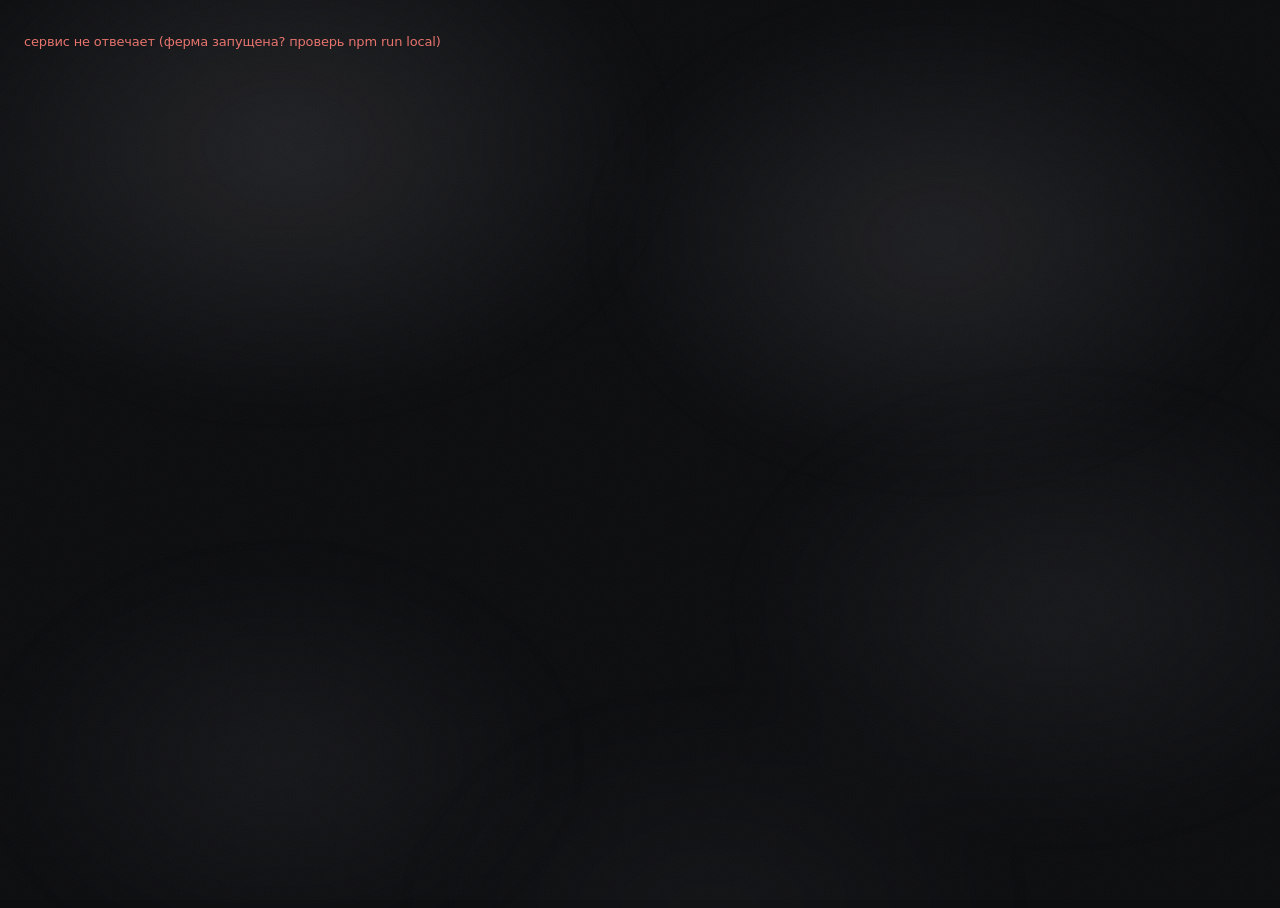
==== commit f14457a6: "FIX: вшил VITE_API_URL — фронт теперь достаёт бэкенд (было пусто из-за отсутствия адреса)" ====
--- a/edit.html
+++ b/edit.html
@@ -1,10 +1,10 @@
 <!doctype html>
 <html lang="ru">
 <head><meta charset="utf-8"><meta name="viewport" content="width=device-width,initial-scale=1">
-<title>Правка блогера</title>  <script type="module" crossorigin src="./assets/edit-BN9drYrC.js"></script>
+<title>Правка блогера</title>  <script type="module" crossorigin src="./assets/edit-BnxYwnV5.js"></script>
   <link rel="modulepreload" crossorigin href="./assets/preload-helper-Cr7qieaH.js">
-  <link rel="modulepreload" crossorigin href="./assets/cas-CxZU_C6a.js">
-  <link rel="stylesheet" crossorigin href="./assets/cas-EJq37WI0.css">
+  <link rel="modulepreload" crossorigin href="./assets/cas-Cxz1ZcJB.js">
+  <link rel="stylesheet" crossorigin href="./assets/cas-CNIUy-di.css">
 </head>
 <body><div id="root"></div></body>
 </html>
--- a/assets/cas-CNIUy-di.css
+++ b/assets/cas-CNIUy-di.css
@@ -0,0 +1 @@
+:root{--bg: #0c0d0f;--fg: #eef0f2;--mut: #9a9ca2;--dim: #5f6167;--gold: #dfc074;--gold-lite: #f4e3ad;--gold-deep: #a67f34;--ink: #14110a;--line: rgba(255, 255, 255, .1);--line-2: rgba(255, 255, 255, .06);--glass: rgba(255, 255, 255, .03);--glass-2: rgba(255, 255, 255, .05);--radius: 20px;--glow: 0 0 60px -14px rgba(223, 192, 116, .4);--shadow: 0 26px 70px -36px rgba(0, 0, 0, .95)}*{box-sizing:border-box}html,body{margin:0}html:before{content:"";position:fixed;top:-45%;right:-45%;bottom:-45%;left:-45%;z-index:-3;pointer-events:none;background:radial-gradient(closest-side,rgba(214,216,224,.11),transparent 66%),radial-gradient(closest-side,rgba(180,183,194,.07),transparent 66%),radial-gradient(closest-side,rgba(150,153,165,.05),transparent 66%);background-position:22% 16%,80% 66%,55% 95%;background-size:48% 48%,42% 42%,40% 40%;background-repeat:no-repeat;filter:blur(24px);animation:drift 20s ease-in-out infinite alternate}@keyframes drift{0%{transform:translate(-11%,-7%) scale(1) rotate(0)}50%{transform:translate(5%,4%) scale(1.1) rotate(7deg)}to{transform:translate(13%,9%) scale(1.2) rotate(-5deg)}}@media(prefers-reduced-motion:reduce){html:before{animation:none}}body{background:var(--bg);color:var(--fg);font:15px/1.55 Inter,-apple-system,BlinkMacSystemFont,Segoe UI,Roboto,system-ui,sans-serif;letter-spacing:-.011em;-webkit-font-smoothing:antialiased;min-height:100vh;overflow-x:hidden}body:before{content:"";position:fixed;top:-40%;right:-40%;bottom:-40%;left:-40%;z-index:-2;pointer-events:none;background:radial-gradient(closest-side,rgba(206,209,219,.1),transparent 65%),radial-gradient(closest-side,rgba(160,164,176,.07),transparent 65%);background-position:74% 26%,24% 82%;background-size:46% 46%,40% 40%;background-repeat:no-repeat;filter:blur(28px);animation:drift2 30s ease-in-out infinite alternate}@keyframes drift2{0%{transform:translate(9%,6%) scale(1) rotate(0)}50%{transform:translate(-3%,-2%) scale(1.08) rotate(-5deg)}to{transform:translate(-12%,-9%) scale(1.18) rotate(-10deg)}}body:after{content:"";position:fixed;top:0;right:0;bottom:0;left:0;z-index:-1;pointer-events:none;opacity:.035;background-image:url("data:image/svg+xml,%3Csvg xmlns='http://www.w3.org/2000/svg' width='140' height='140'%3E%3Cfilter id='n'%3E%3CfeTurbulence type='fractalNoise' baseFrequency='0.9' numOctaves='2'/%3E%3C/filter%3E%3Crect width='140' height='140' filter='url(%23n)'/%3E%3C/svg%3E")}.wrap{max-width:1500px;margin:0 auto;padding:44px clamp(20px,4vw,68px) 120px}header{display:flex;align-items:center;gap:14px;margin-bottom:34px}h1{font-family:Space Grotesk,-apple-system,sans-serif;font-size:26px;margin:0;font-weight:700;letter-spacing:-.03em;color:#fff}.sub{color:var(--mut);font-size:13px}.spend{flex:0 0 auto;font-size:12.5px;font-weight:600;color:#f6f3ec;background:var(--glass);border:1px solid var(--line);padding:7px 14px;border-radius:22px;white-space:nowrap;-webkit-backdrop-filter:blur(14px);backdrop-filter:blur(14px)}.tabs{display:flex;gap:4px;margin-bottom:28px;padding:6px;border-radius:16px;background:var(--glass);border:1px solid var(--line);-webkit-backdrop-filter:blur(18px);backdrop-filter:blur(18px);overflow-x:auto;-webkit-overflow-scrolling:touch;scrollbar-width:none;box-shadow:var(--shadow)}.tabs::-webkit-scrollbar{display:none}.tabs button{flex:1 1 0;white-space:nowrap;background:transparent;border:1px solid transparent;color:var(--mut);border-radius:11px;padding:10px 14px;font-size:13.5px;font-weight:600;transition:all .2s ease;display:inline-flex;align-items:center;justify-content:center;gap:7px}.tabs button svg{width:15px;height:15px;flex:0 0 auto;opacity:.85}.tabs button:hover{color:var(--fg)}.tabs button.on{color:#f6f3ec;border-color:#e7c56b59;background:linear-gradient(150deg,#e7c56b29,#e7c56b0d);box-shadow:0 5px 20px -8px #e7c56b80,inset 0 1px #ffffff14}input,select,button,textarea{font:inherit;color:var(--fg);letter-spacing:inherit;background:var(--glass);border:1px solid var(--line);border-radius:12px;padding:11px 15px;font-size:14px;transition:all .2s ease;outline:none}input::placeholder{color:var(--dim)}input[type=checkbox]{accent-color:var(--gold);width:17px;height:17px;cursor:pointer}input:focus,select:focus{border-color:#e7c56b8c;box-shadow:0 0 0 3px #e7c56b1a}button{cursor:pointer;font-weight:650}button:not(.ghost):not(.tabs button):not(.jactions button):not(.chip):not(.sel-btn):not(.danger):not(.bcard-restore):not(.bcard-del):not(.barchive-toggle){color:var(--fg);font-weight:650;border:1px solid transparent;background:linear-gradient(180deg,#1d1d21,#161619) padding-box,linear-gradient(130deg,rgba(244,227,173,.4),transparent 38%,transparent 66%,rgba(223,192,116,.22)) border-box;box-shadow:0 10px 26px -16px #000c}button:not(.ghost):not(.tabs button):not(.jactions button):not(.chip):not(.sel-btn):not(.danger):not(.bcard-restore):not(.bcard-del):not(.barchive-toggle):hover{filter:none;background:linear-gradient(180deg,#1d1d21,#161619) padding-box,linear-gradient(130deg,rgba(244,227,173,.7),transparent 40%,transparent 62%,rgba(223,192,116,.5)) border-box;box-shadow:0 0 14px -9px #dfc07466}button:hover{filter:brightness(1.05);transform:translateY(-1px)}button:active{transform:translateY(0)}button:disabled{opacity:.4;cursor:not-allowed;transform:none;filter:none}select{-webkit-appearance:none;-moz-appearance:none;appearance:none;cursor:pointer;padding-right:38px;background-image:url("data:image/svg+xml,%3Csvg xmlns='http://www.w3.org/2000/svg' width='12' height='8' viewBox='0 0 12 8'%3E%3Cpath d='M1 1.5L6 6.5L11 1.5' stroke='%23e7c56b' stroke-width='1.6' fill='none' stroke-linecap='round' stroke-linejoin='round'/%3E%3C/svg%3E");background-repeat:no-repeat;background-position:right 14px center;background-size:12px 8px}select:hover{border-color:#e7c56b66}select option{background:#14120b;color:var(--fg)}.sel{position:relative;display:inline-block}.sel-btn{display:inline-flex;align-items:center;gap:10px;justify-content:space-between;color:var(--fg);border:1px solid transparent;background:linear-gradient(180deg,#1b1b1f,#161619) padding-box,linear-gradient(130deg,rgba(244,227,173,.38),transparent 38%,transparent 66%,rgba(223,192,116,.2)) border-box;border-radius:11px;padding:10px 13px;font-size:14px;font-weight:600;cursor:pointer;min-width:132px;width:100%}.sel-btn:hover{background:linear-gradient(180deg,#1b1b1f,#161619) padding-box,linear-gradient(130deg,rgba(244,227,173,.7),transparent 40%,transparent 62%,rgba(223,192,116,.5)) border-box}.sel-chev{width:12px;height:8px;color:#f6f3ec;transition:transform .2s ease;flex:0 0 auto}.sel.open .sel-chev{transform:rotate(180deg)}.sel-list{position:absolute;top:calc(100% + 7px);left:0;min-width:100%;z-index:40;background:#17171b;border:1px solid rgba(223,192,116,.22);border-radius:13px;padding:6px;box-shadow:0 24px 54px -22px #000000e6;animation:seldrop .14s ease}@keyframes seldrop{0%{opacity:0;transform:translateY(-5px)}to{opacity:1;transform:none}}.sel-opt{padding:9px 12px;border-radius:8px;font-size:13.5px;color:var(--mut);cursor:pointer;white-space:nowrap;transition:all .12s ease}.sel-opt:hover{background:#ffffff12;color:var(--fg)}.sel-opt.on{color:#fff;background:#ffffff17;box-shadow:inset 2px 0 0 var(--gold)}.card,.job,.tcard,.stat,.pipe,.verdict,.tbl,.recipe{background:var(--glass);border:1px solid var(--line);border-radius:var(--radius);-webkit-backdrop-filter:blur(18px);backdrop-filter:blur(18px);box-shadow:var(--shadow),inset 0 1px #ffffff0a}.card{display:flex;gap:10px;padding:16px;align-items:center}.card input{flex:1}.toolbar{display:flex;align-items:center;gap:12px;margin-bottom:14px;flex-wrap:wrap}.run-analyze{margin:2px 0 18px;padding:12px 24px}.filters{display:flex;align-items:center;gap:10px;margin:4px 0 18px;flex-wrap:wrap}.filters .sub{color:var(--mut);font-size:13px}.own{display:flex;flex-direction:column;gap:12px;background:var(--glass);border:1px solid var(--line);border-radius:var(--radius);padding:16px;margin-bottom:22px;max-width:560px}.own .copyrow{padding:0}.cmp-grid{grid-template-columns:repeat(3,1fr)!important;gap:14px}@media(max-width:600px){.cmp-grid{grid-template-columns:repeat(2,1fr)!important}}@media(max-width:400px){.cmp-grid{grid-template-columns:1fr!important}}.cmp{padding:10px 10px 12px}.cmp-pair{display:grid;grid-template-columns:1fr 1fr;gap:6px}.cmp-side{position:relative}.cmp-side video{width:100%;aspect-ratio:9/16;object-fit:cover;border-radius:9px;background:#000;display:block}.cmp-side .noimg{display:grid;place-items:center;aspect-ratio:9/16;border-radius:9px;background:#0e0e11;color:var(--dim)}.cmp-lbl{position:absolute;top:6px;left:6px;z-index:2;font:700 10px system-ui;text-transform:uppercase;letter-spacing:.05em;background:#0000009e;color:#fff;padding:2px 8px;border-radius:12px}.cmp .ghost{width:100%;margin-top:10px;padding:9px;font-size:12.5px}.empty{color:var(--mut);text-align:center;padding:50px 20px}.jobs{margin-top:22px;display:grid;grid-template-columns:repeat(2,1fr);gap:14px;align-items:start}.job{padding:18px;transition:border-color .2s}.job.completed{border-color:#e7c56b52}.job.failed{border-color:#e0605257}.job-top{display:flex;align-items:center;gap:10px}.job-top code{color:var(--dim);font-size:12px}.engine{font-size:11px;font-weight:700;letter-spacing:.06em;text-transform:uppercase;background:var(--glass-2);border:1px solid var(--line);padding:3px 10px;border-radius:20px;color:#f6f3ec}.badge{margin-left:auto;font-size:11px;padding:3px 12px;border-radius:20px;text-transform:uppercase;letter-spacing:.05em;font-weight:700}.badge.waiting{background:#ffffff12;color:var(--mut)}.badge.active{background:#e7c56b24;color:#f6f3ec}.badge.completed{background:#78dc9629;color:#a6f0c4}.badge.failed{background:#e060522e;color:#f0a29a}.url{color:var(--mut);font-size:13px;margin:10px 0;overflow:hidden;text-overflow:ellipsis;white-space:nowrap}.bar{height:6px;background:#00000073;border-radius:6px;overflow:hidden}.fill{height:100%;background:linear-gradient(90deg,var(--gold-deep),var(--gold-lite));transition:width .4s ease;box-shadow:0 0 14px #e7c56b8c}.phase{color:var(--mut);font-size:12px;margin-top:8px}.track{display:flex;align-items:flex-start;gap:0;margin:14px 0 12px}.tstep{flex:1;display:flex;flex-direction:column;align-items:center;gap:6px;position:relative;text-align:center}.tstep:before{content:"";position:absolute;top:12px;left:-50%;width:100%;height:2px;background:var(--line);z-index:0}.tstep:first-child:before{display:none}.tstep.done:before,.tstep.active:before{background:linear-gradient(90deg,var(--gold-deep),var(--gold))}.tdot{position:relative;z-index:1;width:25px;height:25px;border-radius:50%;display:grid;place-items:center;font-size:11px;font-weight:800;background:var(--panel, #17181b);border:1.5px solid var(--line);color:var(--mut);transition:all .25s}.tstep.done .tdot{background:linear-gradient(150deg,var(--gold-lite),var(--gold-deep));border-color:transparent;color:#0c0d0f}.tstep.active .tdot{border-color:var(--gold);color:var(--gold);box-shadow:0 0 0 4px #dfc07424;animation:tpulse 1.6s ease-in-out infinite}.tstep.failed .tdot{border-color:#d66;color:#d66;box-shadow:0 0 0 4px #d25a5a24}.tlabel{font-size:10.5px;line-height:1.25;color:var(--mut);max-width:92px}.tstep.done .tlabel{color:#cdbf9a}.tstep.active .tlabel{color:var(--gold-lite);font-weight:650}.tstep.failed .tlabel{color:#d66}@keyframes tpulse{0%,to{box-shadow:0 0 0 3px #dfc0741a}50%{box-shadow:0 0 0 6px #dfc07433}}.job video{width:100%;max-width:300px;max-height:68vh;margin:12px auto 0;border-radius:12px;display:block;object-fit:contain;background:#000}.jcompare{display:flex;gap:10px;margin-top:12px;flex-wrap:wrap;align-items:flex-start}.jc-item{flex:1 1 130px;min-width:0;display:flex;flex-direction:column;gap:5px}.jc-l{font-size:10px;color:var(--gold);text-transform:uppercase;letter-spacing:.05em;font-weight:650}.jc-item video,.jc-item img{width:100%;max-width:none;margin:0;aspect-ratio:9 / 16;object-fit:cover;border-radius:10px;background:#000;display:block}.jc-item img{aspect-ratio:3 / 4}.thumb video{width:100%;height:100%;object-fit:cover;display:block;background:#050506}.err{color:#e8746e;font-size:13px;margin-top:8px}.grid{display:grid;grid-template-columns:repeat(auto-fill,minmax(198px,1fr));gap:16px}.tcard{overflow:hidden;display:flex;flex-direction:column;transition:transform .22s,box-shadow .22s,border-color .22s}.tcard:hover{transform:translateY(-4px);border-color:#e7c56b59;box-shadow:0 24px 54px -24px #e7c56b5c}.thumb{position:relative;display:block;aspect-ratio:9/16;background:#050506}.thumb img{width:100%;height:100%;object-fit:cover}.noimg{width:100%;height:100%;display:grid;place-items:center;color:#2a2c33;font-size:40px}.rank{position:absolute;top:9px;left:9px;background:linear-gradient(150deg,var(--gold-lite),var(--gold-deep));color:var(--ink);font-size:12px;font-weight:800;padding:3px 10px;border-radius:20px}.meta{padding:12px 14px}.meta .author{font-size:13.5px;font-weight:650;overflow:hidden;text-overflow:ellipsis;white-space:nowrap}.meta .stats{color:var(--mut);font-size:12px;margin-top:4px}.meta .date{color:var(--dim);font-size:11px;margin-top:3px}.copyrow{display:flex;flex-direction:column;gap:9px;padding:0 14px 14px}.chips{display:flex;gap:6px}.chip{flex:1;text-align:center;padding:10px 4px;font-size:12.5px;font-weight:650;border:1px solid var(--line);border-radius:11px;color:var(--mut);cursor:pointer;-webkit-user-select:none;user-select:none;background:var(--glass);transition:all .18s ease}.chip:hover{color:var(--fg);border-color:#ffffff2e}.chip.on{color:#fff;border-color:#dfc07480;background:#dfc0741a;box-shadow:inset 0 1px #ffffff0f}.copyrow .run{padding:10px;font-size:13px}.hint{color:var(--mut);font-size:12px;text-align:center}.hint b{color:#f6f3ec}.hint .muted,.muted{color:var(--mut);font-weight:500}.chip-price{display:block;margin-top:3px;font-size:11px;font-weight:700;color:var(--gold)}.chip.on .chip-price{color:var(--gold-lite)}.chainbox{margin-top:22px}.chain-toggle{width:100%;text-align:left;background:var(--glass);border:1px solid var(--line);border-radius:12px;padding:12px 15px;color:var(--fg);font-size:13.5px;font-weight:650;cursor:pointer}.chain-toggle:hover{border-color:#dfc07466}.chain{list-style:none;margin:12px 0 0;padding:0;display:flex;flex-direction:column;gap:10px}.chain-step{display:flex;gap:13px;align-items:flex-start;padding:13px 15px;background:var(--glass);border:1px solid var(--line);border-radius:12px}.chain-num{flex:none;width:26px;height:26px;border-radius:8px;display:grid;place-items:center;font-size:12.5px;font-weight:800;color:#0c0d0f;background:linear-gradient(150deg,var(--gold-lite),var(--gold-deep))}.chain-body{min-width:0}.chain-title{font-size:13.5px;font-weight:700;color:#f6f3ec;margin-bottom:3px}.chain-detail{font-size:12.5px;line-height:1.55;color:var(--mut)}.chain-engine{margin-top:6px;font-size:12px;line-height:1.5;color:var(--gold);background:#dfc07414;border-radius:8px;padding:6px 9px}.pcreator{background:var(--glass);border:1px solid var(--line);border-radius:16px;padding:18px}.pname{width:100%;padding:11px 14px;margin-bottom:14px;background:#00000059;border:1px solid var(--line);border-radius:11px;color:var(--fg);font-size:14px}.pname:focus{outline:none;border-color:#dfc07480}.pfields{display:grid;grid-template-columns:repeat(auto-fill,minmax(180px,1fr));gap:12px;margin-bottom:16px}.pfield{display:flex;flex-direction:column;gap:6px}.pfield>span{font-size:12px;color:var(--mut)}.pcreator .run{width:100%;padding:12px;font-size:14px}.pgrid{display:grid;grid-template-columns:repeat(auto-fill,minmax(220px,1fr));gap:16px;margin-top:12px}.pcard{background:var(--glass);border:1px solid var(--line);border-radius:16px;padding:12px}.pcard-cover{position:relative;display:block;width:100%;padding:0;border:none;border-radius:12px;overflow:hidden;cursor:pointer;background:#000}.pcard-cover:disabled{cursor:default}.pcard-cover img{width:100%;aspect-ratio:3/4;object-fit:cover;display:block;transition:transform .3s}.pcard-cover:hover img{transform:scale(1.04)}.pcard-open{position:absolute;bottom:8px;right:8px;font-size:11px;font-weight:700;color:#0c0d0f;background:linear-gradient(150deg,var(--gold-lite),var(--gold-deep));padding:4px 10px;border-radius:999px;opacity:0;transition:opacity .2s}.pcard-cover:hover .pcard-open{opacity:1}.pcard-meta{display:flex;align-items:center;gap:8px;margin-top:11px}.pcard-name{display:flex;flex-direction:column;gap:1px;min-width:0;flex:1}.pcard-name b{font-size:14.5px;color:#f6f3ec}.phandle{font-size:11.5px;color:var(--gold)}.phandle.big{font-size:14px;margin:2px 0 8px}.badge.ready{color:#8fd39b}.badge.generating{color:var(--gold)}.badge.failed{color:#d66}.pdel{background:none;border:none;color:var(--mut);cursor:pointer;font-size:13px;padding:2px 5px}.pdel:hover{color:#d66}.ptag{font-size:12px;color:var(--mut);margin-top:8px;line-height:1.45}.pshot-ph{width:100%;aspect-ratio:3/4;border-radius:9px;background:#ffffff0a;border:1px solid var(--line2)}.pshot-ph.load{background:linear-gradient(100deg,#ffffff08 30%,#dfc0741a,#ffffff08 70%);background-size:200% 100%;animation:pshimmer 1.4s ease-in-out infinite}.pshot-ph.fail{background:#d25a5a14;border-color:#d25a5a40}@keyframes pshimmer{0%{background-position:200% 0}to{background-position:-200% 0}}.psub{font-size:11px;text-transform:uppercase;letter-spacing:.08em;color:var(--gold);margin:14px 0 8px;font-weight:650}.bloggerbar{display:flex;align-items:center;gap:12px;flex-wrap:wrap;margin:12px 0 4px;padding:12px 15px;background:#dfc0740d;border:1px solid rgba(223,192,116,.28);border-radius:13px}.bloggerbar .bb-l{font-weight:700;color:var(--gold-lite);font-size:13.5px}.bloggerbar .sel{min-width:200px}.pmodal-backdrop{position:fixed;top:0;right:0;bottom:0;left:0;background:#000000b8;-webkit-backdrop-filter:blur(4px);backdrop-filter:blur(4px);z-index:1000;display:grid;place-items:center;padding:24px}.pmodal{background:#111214;border:1px solid var(--line);border-radius:20px;max-width:1000px;width:100%;max-height:90vh;overflow:auto;position:relative}.pmodal-x{position:absolute;top:14px;right:14px;z-index:2;width:34px;height:34px;border-radius:50%;border:1px solid var(--line);background:#00000080;color:var(--fg);font-size:15px;cursor:pointer}.pmodal-x:hover{border-color:var(--gold);color:var(--gold)}.pmodal-body{display:grid;grid-template-columns:1.2fr 1fr;gap:0}.pmodal-photos{padding:22px;border-right:1px solid var(--line2)}.pmodal-main{width:100%;aspect-ratio:3/4;border-radius:14px;overflow:hidden;background:#000;margin-bottom:14px}.pmodal-main img{width:100%;height:100%;object-fit:cover;display:block}.pmodal-thumbs{display:grid;grid-template-columns:repeat(auto-fill,minmax(64px,1fr));gap:7px}.pmthumb{padding:0;border:2px solid transparent;border-radius:9px;overflow:hidden;cursor:pointer;background:#000;position:relative}.pmthumb.on{border-color:var(--gold)}.pmthumb img{width:100%;aspect-ratio:3/4;object-fit:cover;display:block}.pmthumb span{position:absolute;bottom:3px;left:3px;font-size:9px;color:#fff;background:#0009;padding:1px 5px;border-radius:5px}.pmodal-info{padding:24px}.pmodal-info h2{font-size:24px;margin:0;letter-spacing:-.02em}.pabout{font-size:13.5px;color:var(--fg);line-height:1.6;margin:12px 0}.pthemes{display:flex;flex-wrap:wrap;gap:6px;margin:12px 0 16px}.pchip{font-size:11.5px;padding:4px 10px;border-radius:999px;background:#dfc0741a;color:var(--gold-lite);border:1px solid rgba(223,192,116,.25)}.pparams{display:grid;grid-template-columns:1fr 1fr;gap:6px 14px}.pparam{display:flex;justify-content:space-between;gap:8px;font-size:12.5px;padding:5px 0;border-bottom:1px solid var(--line2)}.pparam span{color:var(--mut)}.pparam b{color:#f6f3ec;font-weight:600;text-align:right}.pmodal-hint{margin-top:18px;font-size:12px;color:var(--mut);background:#ffffff08;border-radius:10px;padding:11px 13px;line-height:1.5}@media(max-width:720px){.pmodal-body{grid-template-columns:1fr}.pmodal-photos{border-right:none;border-bottom:1px solid var(--line2)}}.svc-list{display:flex;flex-direction:column;gap:12px}.svc-card{background:var(--glass);border:1px solid var(--line);border-radius:14px;overflow:hidden}.svc-card.open{border-color:#dfc07466}.svc-head{display:flex;align-items:center;gap:13px;width:100%;text-align:left;background:none;border:none;padding:15px 16px 10px;cursor:pointer;color:var(--fg)}.svc-head:disabled{cursor:default}.svc-num{flex:none;width:28px;height:28px;border-radius:9px;display:grid;place-items:center;font-size:13px;font-weight:800;color:#0c0d0f;background:linear-gradient(150deg,var(--gold-lite),var(--gold-deep))}.svc-info{display:flex;flex-direction:column;gap:2px;min-width:0;flex:1}.svc-title{font-size:14px;font-weight:700;color:#f6f3ec}.svc-role{font-size:12px;color:var(--mut);line-height:1.45}.svc-api{flex:none;font-family:ui-monospace,monospace;font-size:11.5px;color:var(--gold);background:#dfc07414;padding:4px 8px;border-radius:7px;white-space:nowrap}.svc-api em{color:var(--mut);font-style:normal}.svc-caret{flex:none;color:var(--mut);font-size:12px}.svc-conn{display:flex;flex-wrap:wrap;gap:7px;padding:0 16px 14px 57px}.svc-tag{font-size:11.5px;padding:3px 9px;border-radius:999px;border:1px solid var(--line);color:var(--mut)}.svc-tag.out{color:#d9c48a;border-color:#dfc0744d}.svc-tag.in{color:#9fb4d0;border-color:#8caad247}.svc-detail{padding:4px 16px 16px;border-top:1px solid var(--line-2)}.svc-meta{display:flex;flex-direction:column;gap:5px;font-size:12.5px;color:var(--mut);line-height:1.5;margin:12px 0 14px}.svc-meta b{color:#d9c48a;font-weight:650}.svc-detail .chain{margin-top:0}h3{font-size:15px;margin:28px 0 12px;font-weight:700;letter-spacing:-.02em}.cards{display:grid;grid-template-columns:repeat(auto-fit,minmax(124px,1fr));gap:12px}.stat{padding:16px;text-align:center}.stat .v{font-size:23px;font-weight:800;letter-spacing:-.03em;color:#fff}.stat .k{color:var(--mut);font-size:12px;margin-top:4px}.tbl{width:100%;border-collapse:collapse;font-size:13px;overflow:hidden}.tbl th,.tbl td{text-align:left;padding:11px 15px;border-bottom:1px solid var(--line-2)}.tbl th{color:var(--mut);font-weight:600;font-size:12px}.tbl tr:last-child td{border-bottom:none}.tbl td:not(:first-child),.tbl th:not(:first-child){text-align:right}.metrics{display:flex;gap:16px;margin:10px 0;color:var(--mut);font-size:13px;flex-wrap:wrap}.jactions{display:flex;gap:8px;margin-top:12px;flex-wrap:wrap}.jactions button{flex:1;padding:10px;font-size:12px;color:var(--fg);font-weight:600;border:1px solid transparent;background:linear-gradient(180deg,#1b1b1f,#161619) padding-box,linear-gradient(130deg,rgba(244,227,173,.35),transparent 38%,transparent 66%,rgba(223,192,116,.18)) border-box}.jactions button:hover{background:linear-gradient(180deg,#1b1b1f,#161619) padding-box,linear-gradient(130deg,rgba(244,227,173,.65),transparent 40%,transparent 62%,rgba(223,192,116,.45)) border-box}.verdict{margin-top:12px;padding:14px}.gold-tag{margin-left:8px;font-size:12px;color:#f6f3ec}.vtext{color:var(--mut);font-size:13px;margin-top:7px}.bugs{margin:8px 0 0;padding-left:18px;color:#e8746e;font-size:12px}.saved-ok{color:#a6f0c4;font-size:13px;margin-top:8px}.recipe{padding:12px;font-size:12px;overflow-x:auto;margin:8px 0;color:#f6f3ec;font-family:ui-monospace,SFMono-Regular,Menlo,monospace}.pipe{padding:22px;display:flex;flex-direction:column;gap:16px;max-width:580px}.pipe .row{display:flex;align-items:center;gap:12px;font-size:14px;flex-wrap:wrap}.pipe .row>span{color:var(--mut);font-size:13px}.pipe .row>span:first-child{min-width:86px}.pipe .chips{flex:1}.pipe button{padding:14px;font-size:15px}label{display:inline-flex;align-items:center;gap:8px;cursor:pointer}.flow{counter-reset:st;display:flex;align-items:center;gap:8px;flex-wrap:wrap;margin:6px 0 24px}.flow .step{position:relative;font-size:12.5px;font-weight:650;color:var(--fg);padding:9px 15px 9px 35px;border-radius:22px;border:1px solid transparent;background:linear-gradient(180deg,#1b1b1f,#161619) padding-box,linear-gradient(130deg,rgba(244,227,173,.3),transparent 48%,rgba(223,192,116,.15)) border-box}.flow .step{padding-left:40px}.flow .step:before{counter-increment:st;content:counter(st);position:absolute;left:13px;top:50%;transform:translateY(-53%);font-family:Space Grotesk,-apple-system,sans-serif;font-size:20px;font-weight:800;line-height:1;background:linear-gradient(160deg,#fff,var(--gold-lite) 45%,var(--gold-deep));-webkit-background-clip:text;background-clip:text;-webkit-text-fill-color:transparent}.flow .step:hover{transform:translateY(-1px)}.flow .arrow{position:relative;width:26px;height:2px;border-radius:2px;font-size:0;background:linear-gradient(90deg,#dfc074b3,#dfc07426)}.flow .arrow:after{content:"";position:absolute;right:-1px;top:50%;width:6px;height:6px;transform:translateY(-50%) rotate(45deg);border-top:2px solid rgba(223,192,116,.6);border-right:2px solid rgba(223,192,116,.6);border-radius:1px}.stepper{display:inline-flex;align-items:center;border-radius:11px;overflow:hidden;border:1px solid transparent;background:linear-gradient(180deg,#1b1b1f,#161619) padding-box,linear-gradient(130deg,rgba(244,227,173,.35),transparent 42%,rgba(223,192,116,.18)) border-box}.stepper .step{width:36px;padding:9px 0;text-align:center;color:var(--mut);cursor:pointer;-webkit-user-select:none;user-select:none;font-size:17px;line-height:1;transition:all .15s}.stepper .step:hover{color:var(--fg);background:#ffffff0d}.stepper .step-val{min-width:32px;text-align:center;font-weight:700;font-size:14px}.pipe .row .sel{flex:1}button.ghost{background:var(--glass-2);border:1px solid var(--line);color:var(--fg);font-weight:600}button.ghost:hover{border-color:#dfc07480;color:#fff}.analytics{margin-bottom:26px}.an-tables{display:grid;grid-template-columns:1fr 1fr;gap:18px;align-items:start}@media(max-width:720px){.an-tables{grid-template-columns:1fr}}@media(max-width:640px){.wrap{padding:28px 14px 100px}header{margin-bottom:22px}h1{font-size:21px}.card{flex-direction:column;align-items:stretch}.card input,.card select,.card button{width:100%}input,select,button{padding:12px 15px;font-size:16px}.toolbar>*{flex:1 1 auto}.grid{grid-template-columns:repeat(2,1fr);gap:12px}.jactions button{flex:1 1 46%;padding:11px}.tabs{gap:2px;padding:5px}.tabs button{flex:0 0 auto;padding:9px 12px;font-size:13px}.jobs{grid-template-columns:1fr}.pgrid{grid-template-columns:repeat(2,1fr);gap:12px}.pfields{grid-template-columns:1fr 1fr}.pparams{grid-template-columns:1fr}.pmodal-thumbs{grid-template-columns:repeat(auto-fill,minmax(52px,1fr))}.bloggerbar .sel{min-width:0;flex:1 1 100%}.tlabel{font-size:9.5px;max-width:62px}.flow{gap:4px}}@media(max-width:380px){.grid,.cards,.pgrid{grid-template-columns:1fr}}.app{display:flex;min-height:100vh;align-items:stretch}.app>.wrap{display:none}.scrim{display:none}.sidebar{width:256px;flex:0 0 256px;position:sticky;top:0;height:100vh;display:flex;flex-direction:column;background:#121316b8;-webkit-backdrop-filter:blur(18px);backdrop-filter:blur(18px);border-right:1px solid var(--line);z-index:40}.side-brand{display:flex;align-items:center;gap:10px;padding:22px 22px 16px;font-size:19px;font-weight:800;letter-spacing:-.02em;color:#fff}.side-logo{color:var(--gold);font-size:16px}.side-nav{flex:1;overflow-y:auto;padding:6px 12px 14px;scrollbar-width:thin}.side-nav::-webkit-scrollbar{width:6px}.side-nav::-webkit-scrollbar-thumb{background:#ffffff14;border-radius:6px}.nav-group{margin-bottom:16px}.nav-title{font-size:10.5px;text-transform:uppercase;letter-spacing:.12em;color:var(--mut);font-weight:700;padding:0 12px 7px}.nav-item{display:flex;align-items:center;gap:11px;width:100%;text-align:left;padding:9px 12px;margin-bottom:2px;background:none;border:1px solid transparent;border-radius:10px;color:var(--mut);font-size:13.5px;font-weight:550;cursor:pointer;transition:all .15s}.nav-item svg{width:17px;height:17px;flex:0 0 auto;opacity:.8}.nav-item span{flex:1;min-width:0}.nav-item:hover{color:var(--fg);background:#ffffff0a}.nav-item.on{color:#f6f3ec;background:linear-gradient(100deg,#dfc07429,#dfc0740d);border-color:#dfc0744d}.nav-item.on svg{opacity:1;color:var(--gold)}.nav-badge{flex:0 0 auto;font-size:10.5px;font-weight:800;color:#0c0d0f;background:var(--gold);border-radius:999px;padding:1px 7px}.side-foot{padding:14px;border-top:1px solid var(--line)}.side-spend{font-size:12.5px;color:var(--mut)}.side-spend b{color:var(--gold-lite)}.main{flex:1;min-width:0;display:flex;flex-direction:column}.topbar{position:sticky;top:0;z-index:30;display:flex;align-items:center;gap:14px;padding:14px clamp(16px,3vw,40px);background:#0c0d0fb3;-webkit-backdrop-filter:blur(14px);backdrop-filter:blur(14px);border-bottom:1px solid var(--line)}.page-title{flex:1;font-size:18px;font-weight:750;letter-spacing:-.01em;color:#f6f3ec}.top-right .spend{font-size:12.5px}.burger{display:none;flex-direction:column;gap:4px;width:38px;height:34px;padding:8px;background:var(--glass);border:1px solid var(--line);border-radius:10px;cursor:pointer}.burger span{display:block;height:2px;background:var(--fg);border-radius:2px}.content{flex:1;padding:clamp(18px,3vw,34px);max-width:1500px;width:100%}.coming{max-width:620px;padding:32px;background:var(--glass);border:1px solid var(--line);border-radius:18px}.coming-badge{display:inline-block;font-size:11px;font-weight:800;text-transform:uppercase;letter-spacing:.08em;color:#0c0d0f;background:linear-gradient(150deg,var(--gold-lite),var(--gold-deep));padding:4px 11px;border-radius:999px}.coming h2{font-size:26px;margin:16px 0 8px;letter-spacing:-.02em}.coming-desc{color:var(--mut);font-size:15px;line-height:1.6}.coming-list{margin:18px 0 0;padding:0;list-style:none;display:flex;flex-direction:column;gap:9px}.coming-list li{position:relative;padding-left:26px;font-size:13.5px;color:var(--fg)}.coming-list li:before{content:"✦";position:absolute;left:4px;color:var(--gold)}.coming-hint{margin-top:20px;font-size:12.5px;color:var(--mut);background:#ffffff08;border-radius:10px;padding:11px 13px}.settings{display:flex;flex-direction:column;gap:16px;max-width:760px}.scard{background:var(--glass);border:1px solid var(--line);border-radius:16px;overflow:hidden}.scard-head{padding:18px 20px 0}.scard-head h3{font-size:16px;margin:0}.scard-head p{color:var(--mut);font-size:13px;margin:5px 0 0}.scard-body{padding:16px 20px 20px}.sform{display:flex;flex-direction:column;gap:12px;margin-bottom:16px}.sform label{display:flex;flex-direction:column;gap:6px}.sform label span{font-size:12px;color:var(--mut)}.sform input{padding:11px 13px;background:#00000059;border:1px solid var(--line);border-radius:10px;color:var(--fg);font-size:14px}.sform input:focus{outline:none;border-color:#dfc07480}.srow{display:flex;gap:10px;flex-wrap:wrap}.krow{display:flex;align-items:center;gap:12px;margin-bottom:14px}.klabel{font-size:12px;color:var(--mut)}.kval{font-family:ui-monospace,monospace;color:var(--gold);background:#dfc07414;padding:4px 10px;border-radius:7px}.soon-rows{display:flex;flex-direction:column;gap:8px}.soon-row{display:flex;justify-content:space-between;align-items:center;font-size:13.5px;color:var(--fg);padding:9px 0;border-bottom:1px solid var(--line2)}.soon-tag,.soon-row .soon-tag{font-size:10.5px;text-transform:uppercase;letter-spacing:.05em;color:var(--gold);background:#dfc0741a;border-radius:999px;padding:2px 8px}.roles-tbl{border:1px solid var(--line);border-radius:12px;overflow:hidden}.roles-head,.roles-row{display:grid;grid-template-columns:1.6fr repeat(5,1fr);align-items:center}.roles-head{background:#ffffff08;font-size:11px;text-transform:uppercase;letter-spacing:.04em;color:var(--gold)}.roles-head>div,.roles-row>div{padding:11px 10px}.roles-row{border-top:1px solid var(--line2);font-size:13px}.rname b{display:block}.rname span{font-size:11.5px;color:var(--mut)}.rp{text-align:center}.rp .yes{color:#8fd39b}.rp .no{color:var(--mut)}.plan{display:flex;align-items:baseline;gap:12px}.plan-name{font-size:22px;font-weight:800;color:var(--gold-lite)}.plan-sub{color:var(--mut);font-size:13px}.billnum{font-size:24px}.billnum b{color:var(--gold)}.billnum span{color:var(--mut);font-size:15px}.billbar{height:8px;background:#0006;border-radius:8px;overflow:hidden;margin-top:12px}.billfill{height:100%;background:linear-gradient(90deg,var(--gold-deep),var(--gold))}@media(max-width:860px){.sidebar{position:fixed;left:0;top:0;transform:translate(-100%);transition:transform .25s ease;box-shadow:0 0 40px #00000080}.app.nav-open .sidebar{transform:translate(0)}.app.nav-open .scrim{display:block;position:fixed;top:0;right:0;bottom:0;left:0;background:#00000080;z-index:35}.burger{display:flex}.roles-head{display:none}.roles-row{grid-template-columns:1fr;gap:0}.roles-row .rp{display:flex;justify-content:space-between;padding:6px 12px}}.side-cta{margin:0 16px 10px;padding:11px;border:none!important;border-radius:12px;font-weight:700;font-size:13.5px;color:#0c0d0f!important;background:linear-gradient(150deg,var(--gold-lite),var(--gold-deep))!important;box-shadow:0 8px 20px -10px #dfc07499}.side-cta:hover{filter:brightness(1.05);transform:translateY(-1px)}.dash{display:flex;flex-direction:column;gap:20px;max-width:1000px}.dash-hero{display:flex;align-items:center;justify-content:space-between;gap:20px;flex-wrap:wrap;padding:26px 28px;background:linear-gradient(120deg,rgba(223,192,116,.08),var(--glass));border:1px solid rgba(223,192,116,.25);border-radius:18px}.dash-hero h2{font-size:24px;margin:0 0 6px;letter-spacing:-.02em}.dash-start{padding:13px 20px!important;font-size:14px}.dash-steps{display:grid;grid-template-columns:repeat(auto-fit,minmax(210px,1fr));gap:14px}.dstep{position:relative;text-align:left;display:flex;flex-direction:column;gap:8px;padding:18px;align-items:flex-start;background:var(--glass);border:1px solid var(--line);border-radius:16px;cursor:pointer;transition:all .18s}.dstep:hover{border-color:#dfc07473;transform:translateY(-3px)}.dstep-n{position:absolute;top:14px;right:16px;font-size:13px;font-weight:800;color:var(--gold-deep)}.dstep-ic{width:40px;height:40px;border-radius:12px;display:grid;place-items:center;background:#dfc0741a}.dstep-ic svg{width:20px;height:20px;color:var(--gold)}.dstep-t{font-size:15px;font-weight:700;color:#f6f3ec}.dstep-d{font-size:12.5px;color:var(--mut);line-height:1.5}.dstep-cta{font-size:12.5px;font-weight:650;color:var(--gold);margin-top:2px}.dash-stats{display:grid;grid-template-columns:repeat(auto-fit,minmax(150px,1fr));gap:12px}.dstat{padding:16px 18px;background:var(--glass);border:1px solid var(--line);border-radius:14px}.dstat-l{display:block;font-size:12px;color:var(--mut);margin-bottom:6px}.dstat-v{font-size:22px;font-weight:800;color:#f6f3ec}.dstat-v em{font-size:14px;font-weight:500;color:var(--mut);font-style:normal}.side-brand{justify-content:space-between}.side-name{flex:1}.side-collapse{width:26px;height:26px;padding:0;flex:0 0 auto;background:var(--glass);border:1px solid var(--line);border-radius:8px;color:var(--mut);font-size:14px;line-height:1;cursor:pointer}.side-search{padding:0 14px 12px}.side-search input{width:100%;padding:9px 12px;background:#0000004d;border:1px solid var(--line);border-radius:10px;color:var(--fg);font-size:13px}.side-search input:focus{outline:none;border-color:#dfc07480}.nav-empty{padding:8px 14px;font-size:12.5px;color:var(--mut)}.side-cta{display:flex;align-items:center;justify-content:center;gap:8px}.side-profile{display:flex;align-items:center;gap:10px;width:100%;margin-top:10px;padding:9px 10px;background:var(--glass);border:1px solid var(--line);border-radius:12px;cursor:pointer;color:var(--fg)}.side-profile:hover{border-color:#dfc07466}.side-avatar{width:32px;height:32px;border-radius:50%;display:grid;place-items:center;font-weight:800;font-size:14px;color:#0c0d0f;background:linear-gradient(150deg,var(--gold-lite),var(--gold-deep));flex:0 0 auto}.side-pinfo{flex:1;min-width:0;display:flex;flex-direction:column;text-align:left}.side-pinfo b{font-size:13px;color:#f6f3ec;white-space:nowrap;overflow:hidden;text-overflow:ellipsis}.side-pinfo span{font-size:11px;color:var(--mut)}.side-profile svg{width:15px;height:15px;color:var(--mut);flex:0 0 auto}@media(min-width:861px){.app.collapsed .sidebar{width:72px;flex:0 0 72px}.app.collapsed .side-name,.app.collapsed .nav-title,.app.collapsed .nav-item>span,.app.collapsed .cta-txt,.app.collapsed .side-search,.app.collapsed .side-spend,.app.collapsed .side-pinfo,.app.collapsed .side-profile>svg,.app.collapsed .nav-badge{display:none}.app.collapsed .side-brand{padding:20px 0 14px;justify-content:center;gap:0}.app.collapsed .side-collapse{position:absolute;top:18px;right:8px}.app.collapsed .side-logo{font-size:20px}.app.collapsed .nav-item,.app.collapsed .side-cta,.app.collapsed .side-profile{justify-content:center;padding-left:0;padding-right:0}.app.collapsed .side-cta{margin:0 12px 10px}.app.collapsed .nav-group{margin-bottom:8px}}.acct-chip{display:flex;align-items:center;gap:9px;padding:5px 6px 5px 12px;background:var(--glass);border:1px solid var(--line);border-radius:999px;cursor:pointer;color:var(--fg)}.acct-chip:hover{border-color:#dfc07466}.acct-name{font-size:13px;font-weight:600;max-width:160px;white-space:nowrap;overflow:hidden;text-overflow:ellipsis}.acct-avatar{width:30px;height:30px;border-radius:50%;display:grid;place-items:center;font-weight:800;font-size:13px;color:#0c0d0f;background:linear-gradient(150deg,var(--gold-lite),var(--gold-deep));flex:0 0 auto}@media(max-width:560px){.acct-name{display:none}.acct-chip{padding:4px}}.nav-item{border:none!important;background:none!important;position:relative;padding:9px 12px}.nav-item:hover{color:var(--fg);background:none!important}.nav-item:hover svg{opacity:1}.nav-item.on{color:var(--gold-lite)!important;background:#dfc07417!important;box-shadow:none}.nav-item.on svg{color:var(--gold);opacity:1}.nav-item.on:before{content:"";position:absolute;left:1px;top:20%;bottom:20%;width:3px;border-radius:3px;background:var(--gold)}.scard,.coming,.dstep,.dstat,.pcard,.pcreator,.job,.tcard,.verdict,.pipe,.own,.bloggerbar,.roles-tbl,.chainbox,.card,.cards>*,.an-tables>div,.pmodal,.svc-card,.track{background:linear-gradient(158deg,#fff1,#ffffff05)!important;backdrop-filter:blur(18px) saturate(1.08);-webkit-backdrop-filter:blur(18px) saturate(1.08);border:1px solid rgba(255,255,255,.1)!important;box-shadow:0 18px 48px -28px #000000d9,inset 0 1px #ffffff0f}.dstep:hover,.pcard:hover,.tcard:hover{border-color:#dfc07473!important;box-shadow:0 22px 55px -26px #000000e6,0 0 0 1px #dfc07426,inset 0 1px #ffffff14}.dash-hero{background:linear-gradient(135deg,#dfc07424,#ffffff08)!important;backdrop-filter:blur(20px) saturate(1.1);-webkit-backdrop-filter:blur(20px) saturate(1.1);border:1px solid rgba(223,192,116,.3)!important;box-shadow:0 20px 60px -30px #000000e6,inset 0 1px #ffffff14}.acct-chip,.spend,.side-spend{backdrop-filter:blur(14px);-webkit-backdrop-filter:blur(14px)}.dash-hero{background:linear-gradient(158deg,#fff1,#ffffff05)!important;border-color:#ffffff1a!important}.nav-item.on{background:none!important}.bloggerbar,.engines{background:linear-gradient(158deg,#ffffff0d,#ffffff04)!important;border-color:#ffffff1a!important}.dstep:hover,.pcard:hover,.tcard:hover{border-color:#ffffff38!important;box-shadow:0 22px 55px -26px #000000e6,inset 0 1px #ffffff14!important}.side-createwrap{position:relative}.create-menu{position:absolute;top:calc(100% + 4px);left:16px;right:16px;z-index:50;padding:8px;background:#18191cf5;-webkit-backdrop-filter:blur(20px);backdrop-filter:blur(20px);border:1px solid var(--line);border-radius:14px;box-shadow:0 24px 60px -24px #000000e6}.cm-title{font-size:10.5px;text-transform:uppercase;letter-spacing:.1em;color:var(--mut);font-weight:700;padding:4px 10px 8px}.cm-item{display:flex;align-items:center;gap:10px;width:100%;padding:9px 10px;background:none;border:none;border-radius:9px;color:var(--fg);font-size:13.5px;cursor:pointer}.cm-item svg{width:17px;height:17px;color:var(--gold);opacity:.9}.cm-item:hover{background:#ffffff0f}.gsearch{position:relative;padding:0 16px 12px}.gsearch>input{width:100%;padding:9px 12px;background:#0000004d;border:1px solid var(--line);border-radius:10px;color:var(--fg);font-size:13px}.gs-panel{position:absolute;top:calc(100% - 4px);left:12px;z-index:60;width:340px;max-width:84vw;max-height:60vh;overflow-y:auto;padding:8px;background:#18191cf7;-webkit-backdrop-filter:blur(20px);backdrop-filter:blur(20px);border:1px solid var(--line);border-radius:14px;box-shadow:0 24px 60px -22px #000000eb}.gs-empty{padding:12px;color:var(--mut);font-size:13px}.gs-group{margin-bottom:6px}.gs-gt{font-size:10px;text-transform:uppercase;letter-spacing:.1em;color:var(--gold);font-weight:700;padding:6px 10px 4px}.gs-item{display:flex;align-items:center;gap:10px;width:100%;padding:8px 10px;background:none;border:none;border-radius:9px;color:var(--fg);font-size:13px;cursor:pointer;text-align:left}.gs-item svg{width:15px;height:15px;flex:0 0 auto;color:var(--mut)}.gs-item:hover{background:#ffffff0f}.gs-l{flex:0 1 auto;white-space:nowrap;overflow:hidden;text-overflow:ellipsis}.gs-s{flex:1;min-width:0;font-size:11.5px;color:var(--mut);white-space:nowrap;overflow:hidden;text-overflow:ellipsis}.page-title{flex:0 0 auto;margin-right:6px}.topbar .gsearch{flex:1 1 auto;max-width:440px;padding:0;position:relative}.topbar .gsearch>input{width:100%;background:#ffffff0a}.topbar .gs-panel{left:0;right:auto;top:calc(100% + 8px);width:440px;max-width:90vw}@media(max-width:620px){.page-title{display:none}.topbar .gsearch{max-width:none}}.side-collapse{display:flex;align-items:center;gap:9px;justify-content:flex-start;width:100%;height:auto;margin-top:10px;padding:9px 12px;background:var(--glass);border:1px solid var(--line);border-radius:10px;color:var(--mut);font-size:12.5px;cursor:pointer;position:static}.side-collapse:hover{color:var(--gold);border-color:#dfc07466}.side-collapse em{font-style:normal}.side-collapse>span{font-size:14px}@media(min-width:861px){.app.collapsed .side-collapse{justify-content:center;position:static;top:auto;right:auto;padding:9px 0}.app.collapsed .side-collapse em{display:none}}.acct-chip{background:none!important;border:none!important;padding:2px;-webkit-backdrop-filter:none!important;backdrop-filter:none!important}.acct-chip:hover{background:none!important}.acct-chip:hover .acct-name{color:var(--gold-lite)}.side-nav{display:flex;flex-direction:column;gap:2px}.nav-item.solo{margin-bottom:2px}.nav-sect{display:flex;flex-direction:column}.nav-head{display:flex;align-items:center;gap:11px;width:100%;padding:9px 12px;background:none;border:none;border-radius:10px;color:var(--fg);font-size:13.5px;font-weight:500;cursor:pointer;text-align:left}.nav-head svg{width:18px;height:18px;flex:0 0 auto;color:var(--mut)}.nav-head .chev{margin-left:auto;font-style:normal;font-size:10px;color:var(--mut);transition:transform .18s}.nav-sect.open .chev{transform:rotate(180deg)}.nav-head:hover{background:#ffffff0d}.nav-head.act{color:var(--gold)}.nav-head.act svg{color:var(--gold)}.nav-sub{display:flex;flex-direction:column;gap:1px;padding:2px 0 4px 14px;margin-left:8px;border-left:1px solid var(--line)}.nav-sub .nav-item{padding:7px 10px;font-size:13px}.nav-sub .nav-item svg{width:15px;height:15px}.app.collapsed .nav-head .chev,.app.collapsed .nav-head span{display:none}.team-list{display:flex;flex-direction:column;gap:8px}.team-row{display:flex;align-items:center;gap:11px;padding:8px 4px}.team-av{width:34px;height:34px;border-radius:50%;display:grid;place-items:center;background:#dfc0742e;color:var(--gold);font-weight:700;flex:0 0 auto}.team-who{display:flex;flex-direction:column}.team-who b{font-size:13.5px}.team-who span{font-size:12px;color:var(--mut)}.role-pill{margin-left:auto;font-size:11px;padding:3px 10px;border-radius:999px}.role-pill.owner{background:#dfc07429;color:var(--gold)}.team-invite{flex:1;padding:9px 12px;background:#00000040;border:1px solid var(--line);border-radius:9px;color:var(--fg);font-size:13px}.api-tbl{display:flex;flex-direction:column}.api-head,.api-row{display:grid;grid-template-columns:1.3fr 2fr .9fr;gap:12px;align-items:center;padding:10px 4px}.api-head{font-size:11px;text-transform:uppercase;letter-spacing:.06em;color:var(--mut);border-bottom:1px solid var(--line)}.api-row{border-bottom:1px solid rgba(255,255,255,.05);font-size:13px}.api-row:last-child{border-bottom:none}.aname b{display:block}.aname span{font-size:11.5px;color:var(--mut)}.ause{color:var(--fg);opacity:.85;font-size:12.5px}.apr{text-align:right}.apr b{color:var(--gold);white-space:nowrap}.apr span{display:block;font-size:11px;color:var(--mut)}@media(max-width:640px){.api-head,.api-row{grid-template-columns:1fr;gap:2px}.apr{text-align:left}.apr span{display:inline;margin-left:6px}}.nav-head{background:none!important}.nav-head:hover{background:none!important;color:var(--gold)}.nav-head:hover svg{color:var(--gold)}.nav-head .chev{margin-left:auto;display:inline-flex}.nav-head .chev svg{width:15px;height:15px;color:var(--mut);transition:transform .2s ease}.nav-sect.open .nav-head .chev svg{transform:rotate(180deg)}.nav-head.act .chev svg{color:var(--gold)}.nav-sub{border-left:none;margin-left:0;padding:1px 0 4px 30px}.nav-sub .nav-item{background:none}.nav-sub .nav-item:hover{background:#ffffff0d}.side-createwrap{padding:0 12px 12px}.side-cta{width:100%;margin:0!important;padding:12px!important}.side-cta .cta-txt{font-weight:700}.topbar{padding-right:14px}.page-title{flex:1 1 auto}.topbar .gsearch{flex:0 0 auto;max-width:none;margin-left:0;padding:0;display:flex;align-items:center;gap:6px;position:relative}.gs-toggle{width:38px;height:38px;display:grid;place-items:center;background:var(--glass);border:1px solid var(--line);border-radius:10px;color:var(--mut);cursor:pointer;flex:0 0 auto}.gs-toggle svg{width:18px;height:18px}.gs-toggle:hover{color:var(--gold);border-color:#dfc07466}.gsearch.open .gs-toggle{color:var(--gold);border-color:#dfc07480}.gsearch>input{width:230px;max-width:46vw;padding:9px 12px;background:#ffffff0d;border:1px solid var(--line);border-radius:10px;color:var(--fg);font-size:13px;animation:gsgrow .16s ease}.gsearch>input:focus{outline:none;border-color:#dfc07480}@keyframes gsgrow{0%{width:0;opacity:0}to{width:230px;opacity:1}}.topbar .gs-panel{left:auto;right:0;top:calc(100% + 8px);width:360px;max-width:84vw}.top-right{margin-left:8px;padding-right:0}.gs-toggle{padding:0!important;box-sizing:border-box;display:inline-flex;align-items:center;justify-content:center;line-height:0}.gs-toggle svg{display:block}.dash{gap:26px;max-width:1120px}.dash-hero{align-items:flex-end}.dash-eyebrow{display:inline-block;font-size:11px;text-transform:uppercase;letter-spacing:.14em;color:var(--gold);font-weight:700;margin-bottom:10px}.dash-hero-tx h2{font-size:26px;margin:0 0 6px;letter-spacing:-.02em}.dash-hero-cta{display:flex;gap:10px;flex-wrap:wrap}.dash-start2{padding:13px 18px!important;font-size:14px}.dstat-bar{display:block;height:4px;margin-top:11px;border-radius:99px;background:#ffffff14;overflow:hidden}.dstat-bar i{display:block;height:100%;background:linear-gradient(90deg,var(--gold-lite),var(--gold-deep));border-radius:99px}.dstat-v em{font-size:13px}.dsec{display:flex;flex-direction:column;gap:14px}.dsec-head{display:flex;align-items:baseline;gap:12px}.dsec-head h3{font-size:15px;font-weight:750;margin:0;letter-spacing:-.01em;color:#f6f3ec}.dsec-head span{font-size:12.5px;color:var(--mut)}.dcards{display:grid;grid-template-columns:repeat(auto-fill,minmax(240px,1fr));gap:12px}.dcard{position:relative;display:flex;align-items:center;gap:13px;padding:15px 16px;text-align:left;background:var(--glass);border:1px solid var(--line);border-radius:14px;cursor:pointer;transition:all .16s}.dcard:hover{border-color:#dfc07473;transform:translateY(-2px)}.dcard-ic{width:40px;height:40px;flex:0 0 auto;border-radius:11px;display:grid;place-items:center;background:#dfc0741a}.dcard-ic svg{width:20px;height:20px;color:var(--gold)}.dcard-tx{display:flex;flex-direction:column;gap:3px;min-width:0;flex:1}.dcard-t{font-size:14px;font-weight:700;color:#f6f3ec;display:flex;align-items:center;gap:8px}.dcard-t em{font-style:normal;font-size:9.5px;font-weight:700;text-transform:uppercase;letter-spacing:.05em;color:var(--mut);background:#ffffff12;padding:2px 6px;border-radius:6px}.dcard-d{font-size:12px;color:var(--mut);white-space:nowrap;overflow:hidden;text-overflow:ellipsis}.dcard-count{font-size:15px;font-weight:800;color:var(--gold);flex:0 0 auto}.dcard-go{flex:0 0 auto;color:var(--mut);font-size:15px;opacity:0;transition:opacity .16s,transform .16s}.dcard:hover .dcard-go{opacity:1;transform:translate(2px)}.dcard.soon{opacity:.8}.dcard-ic,.dstep-ic,.team-av,.role-pill.owner,.dash-hero{background:#ffffff0d!important}.dash-hero{border-color:var(--line)!important}.team-av,.role-pill.owner{color:var(--gold)!important}.projects{max-width:1200px}.proj-top{display:flex;align-items:flex-end;justify-content:space-between;gap:16px;flex-wrap:wrap;margin-bottom:18px}.proj-h{font-size:22px;margin:0 0 4px;letter-spacing:-.02em}.proj-filters{display:flex;align-items:center;gap:10px 18px;flex-wrap:wrap;padding:14px 16px;background:var(--glass);border:1px solid var(--line);border-radius:14px;margin-bottom:18px}.proj-search{flex:1 1 200px;min-width:160px;padding:9px 12px;background:#00000040;border:1px solid var(--line);border-radius:10px;color:var(--fg);font-size:13px}.proj-search:focus{outline:none;border-color:#dfc07480}.fchips{display:flex;align-items:center;gap:6px}.fchips-l,.proj-isel>.fchips-l{font-size:12px;color:var(--mut);margin-right:2px}.fchip{padding:6px 11px;background:#ffffff0a;border:1px solid var(--line);border-radius:999px;color:var(--mut);font-size:12.5px;cursor:pointer}.fchip:hover{color:var(--fg)}.fchip.on{background:#dfc07424;border-color:#dfc07480;color:var(--gold);font-weight:650}.proj-isel{display:flex;align-items:center;gap:8px}.proj-empty{padding:40px 20px;text-align:center;color:var(--mut);font-size:14px;background:var(--glass);border:1px dashed var(--line);border-radius:14px}.proj-grid{display:grid;grid-template-columns:repeat(auto-fill,minmax(250px,1fr));gap:12px}.proj-card{text-align:left;display:flex;flex-direction:column;gap:9px;padding:15px 16px;background:var(--glass);border:1px solid var(--line);border-radius:14px;cursor:pointer;transition:all .16s}.proj-card:hover{border-color:#dfc07473;transform:translateY(-2px)}.proj-card.wip{border-color:#dfc07459}.pc-top{display:flex;align-items:center;justify-content:space-between}.pc-fmt{font-size:11px;font-weight:700;text-transform:uppercase;letter-spacing:.05em;color:var(--mut)}.pc-st{font-size:11px;font-weight:700;padding:3px 9px;border-radius:999px}.pc-st.st-work{background:#dfc07429;color:var(--gold)}.pc-st.st-done{background:#60c78c29;color:#7fd7a6}.pc-st.st-err{background:#e26e6e29;color:#e88}.pc-title{font-size:14px;font-weight:650;color:#f6f3ec;word-break:break-word}.pc-meta{display:flex;flex-wrap:wrap;gap:6px 12px;font-size:12px;color:var(--mut)}.pc-bar{height:4px;border-radius:99px;background:#ffffff14;overflow:hidden}.pc-bar i{display:block;height:100%;background:linear-gradient(90deg,var(--gold-lite),var(--gold-deep))}.pc-int{display:flex;flex-wrap:wrap;gap:5px}.pc-int span{font-size:10.5px;padding:2px 8px;border-radius:999px;background:#ffffff0f;color:var(--mut)}.modal-scrim{position:fixed;top:0;right:0;bottom:0;left:0;z-index:100;background:#060709a8;-webkit-backdrop-filter:blur(4px);backdrop-filter:blur(4px);display:grid;place-items:start center;padding:5vh 16px;overflow-y:auto}.modal{width:100%;max-width:640px;background:#141518fa;border:1px solid var(--line);border-radius:18px;box-shadow:0 40px 100px -30px #000000e6}.modal-head{display:flex;align-items:center;justify-content:space-between;padding:18px 20px;border-bottom:1px solid var(--line)}.modal-head h3{margin:0;font-size:17px}.modal-x{width:32px;height:32px;border-radius:9px;background:var(--glass);border:1px solid var(--line);color:var(--mut);cursor:pointer;font-size:13px}.modal-x:hover{color:var(--fg)}.cp-body{padding:18px 20px 22px;display:flex;flex-direction:column;gap:20px}.cp-block{display:flex;flex-direction:column;gap:10px}.cp-label{font-size:13px;font-weight:700;color:#f6f3ec}.cp-label em{font-style:normal;font-weight:500;font-size:11.5px;color:var(--mut);margin-left:8px}.cp-fmts{display:grid;grid-template-columns:repeat(auto-fill,minmax(150px,1fr));gap:9px}.cp-fmt{position:relative;display:flex;align-items:center;gap:9px;padding:12px;background:#ffffff0a;border:1px solid var(--line);border-radius:12px;color:var(--fg);font-size:13px;cursor:pointer}.cp-fmt svg{width:18px;height:18px;color:var(--mut)}.cp-fmt.on{border-color:#dfc07499;background:#dfc07414}.cp-fmt.on svg{color:var(--gold)}.cp-fmt.soon,.cp-fmt:disabled{opacity:.5;cursor:not-allowed}.cp-fmt.soon:hover,.cp-fmt:disabled:hover{border-color:var(--line);background:#ffffff0a}.cp-fmt em{font-style:normal;font-size:9.5px;text-transform:uppercase;color:var(--mut);background:#ffffff14;padding:1px 5px;border-radius:5px}.cp-ok{margin-left:auto;color:var(--gold)}.cp-ints{display:flex;flex-wrap:wrap;gap:7px}.cp-intc{padding:7px 12px;background:#ffffff0a;border:1px solid var(--line);border-radius:999px;color:var(--mut);font-size:12.5px;cursor:pointer}.cp-intc:hover{color:var(--fg)}.cp-intc.on{background:#dfc07424;border-color:#dfc07480;color:var(--gold);font-weight:600}.cp-intsum{font-size:12px;color:var(--mut)}.cp-soon{font-size:12.5px;color:var(--mut);padding:10px 12px;background:#ffffff08;border:1px solid var(--line);border-radius:10px}.proj-summary{display:grid;grid-template-columns:repeat(4,1fr);gap:10px;margin-bottom:14px}.psum{display:flex;flex-direction:column;align-items:flex-start;gap:2px;padding:14px 16px;background:var(--glass);border:1px solid var(--line);border-radius:14px;cursor:pointer;transition:all .15s}.psum:hover{border-color:#dfc07466}.psum.on{border-color:#dfc07499;background:#dfc07412}.psum-n{font-size:24px;font-weight:800;color:#f6f3ec;line-height:1;font-variant-numeric:tabular-nums}.psum-l{font-size:12px;color:var(--mut)}.psum.s-work .psum-n{color:var(--gold)}.psum.s-done .psum-n{color:#7fd7a6}.psum.s-error .psum-n{color:#e88}.proj-toolbar{display:flex;align-items:center;gap:10px 16px;flex-wrap:wrap;padding:12px 14px;background:var(--glass);border:1px solid var(--line);border-radius:14px;margin-bottom:18px}.proj-search-wrap{display:flex;align-items:center;gap:8px;flex:1 1 220px;min-width:170px;padding:8px 12px;background:#00000040;border:1px solid var(--line);border-radius:10px}.proj-search-wrap svg{width:16px;height:16px;color:var(--mut);flex:0 0 auto}.proj-search-wrap input{flex:1;background:none;border:none;color:var(--fg);font-size:13px}.proj-search-wrap input:focus{outline:none}.proj-search-wrap:focus-within{border-color:#dfc07480}.proj-reset{padding:7px 12px;background:none;border:1px solid var(--line);border-radius:999px;color:var(--mut);font-size:12.5px;cursor:pointer}.proj-reset:hover{color:var(--gold);border-color:#dfc07466}.proj-empty{display:flex;flex-direction:column;align-items:center;gap:10px;padding:46px 20px;text-align:center;background:var(--glass);border:1px dashed var(--line);border-radius:16px}.proj-empty-ic{width:52px;height:52px;border-radius:14px;display:grid;place-items:center;background:#ffffff0d}.proj-empty-ic svg{width:24px;height:24px;color:var(--gold)}.proj-empty-t{font-size:15px;font-weight:700;color:#f6f3ec}.proj-empty-d{font-size:13px;color:var(--mut);margin-bottom:4px}@media(max-width:560px){.proj-summary{grid-template-columns:repeat(2,1fr)}}.fchip,.cp-intc,.proj-reset{border-radius:9px}.pc-st,.pc-int span{border-radius:7px}.fchip.on,.cp-intc.on{background:#dfc0742e!important;border-color:var(--gold)!important;color:var(--gold)!important;font-weight:650}.psum.on{border-color:var(--gold)!important;background:#dfc0741a!important}.psum.on .psum-l{color:var(--gold)}.cp-fmt.on{border-color:var(--gold)!important;background:#dfc0741a!important}.cp-fmt.on span{color:var(--gold)}.modal-x{display:inline-flex;align-items:center;justify-content:center;padding:0!important;line-height:1}.cp-autopost{padding:16px;background:#ffffff08;border:1px solid var(--line);border-radius:14px}.cp-field{display:flex;flex-direction:column;gap:8px;margin-top:12px}.cp-field:first-of-type{margin-top:10px}.cp-fl{font-size:12.5px;font-weight:600;color:#e9e5db}.cp-fl em{font-style:normal;font-weight:400;font-size:11px;color:var(--mut);margin-left:6px}.cp-plats{display:flex;flex-wrap:wrap;gap:7px}.cp-plat{display:inline-flex;align-items:center;gap:6px;padding:8px 13px;background:#ffffff0a;border:1px solid var(--line);border-radius:9px;color:var(--fg);font-size:12.5px;cursor:pointer}.cp-dim{opacity:.5}.cp-dim .cp-intc{cursor:not-allowed}.pc-plats{display:flex;flex-wrap:wrap;gap:5px}.pc-plat{font-size:10.5px;font-weight:600;padding:2px 8px;border-radius:7px;background:#ffffff0f;color:#cdc7ba}.pc-plat.p-keepit{background:#dfc0742e;color:var(--gold)}.fchip.on,.cp-intc.on,.cp-plat.on,.cp-fmt.on{background:linear-gradient(150deg,var(--gold-lite),var(--gold-deep))!important;border-color:var(--gold-deep)!important;color:#fff!important;font-weight:650}.cp-fmt.on span,.cp-fmt.on svg{color:#fff!important}.cp-fmt.on em{color:#fff!important;background:#ffffff38!important}.cp-ok,.cp-fmt.on .cp-ok{color:#fff!important}.psum.on{background:linear-gradient(150deg,var(--gold-lite),var(--gold-deep))!important;border-color:var(--gold-deep)!important}.psum.on .psum-n,.psum.on .psum-l{color:#fff!important}.cp-step{display:inline-grid;place-items:center;width:20px;height:20px;border-radius:6px;background:var(--gold-deep);color:#fff;font-size:11px;font-weight:800;margin-right:8px}.cp-formcfgs{display:flex;flex-direction:column;gap:10px}.cp-formcfg{padding:14px;background:#ffffff08;border:1px solid var(--line);border-radius:12px}.cp-formcfg.soon{opacity:.7}.cpf-head{display:flex;align-items:center;justify-content:space-between;gap:12px;flex-wrap:wrap}.cpf-name{display:inline-flex;align-items:center;gap:8px;font-size:13.5px;font-weight:650;color:#f6f3ec}.cpf-name svg{width:17px;height:17px;color:var(--gold)}.cpf-qty{display:inline-flex;align-items:center;gap:8px;font-size:12.5px;color:var(--mut)}.cpf-trend{margin-top:12px;padding-top:12px;border-top:1px solid var(--line);display:flex;flex-direction:column;gap:10px}.cpf-trend-t{font-size:12px;font-weight:700;text-transform:uppercase;letter-spacing:.05em;color:var(--mut)}.cpf-soon{margin-top:8px;font-size:12px;color:var(--mut)}.cp-foot{display:flex;flex-direction:column;gap:10px;padding-top:6px;border-top:1px solid var(--line)}.cp-cost{font-size:13px;color:var(--fg)}.cp-cost b{color:var(--gold)}.cp-launch{width:100%;padding:13px!important;font-size:14.5px}.cp-chain{padding:12px 14px;background:#ffffff08;border:1px solid var(--line);border-radius:12px}.cp-chain-t{font-size:11.5px;color:var(--mut);margin-bottom:9px}.cp-chain-row{display:flex;flex-wrap:wrap;align-items:center;gap:4px}.cp-svc-wrap{display:inline-flex;align-items:center;gap:4px}.cp-svc{font-size:11.5px;font-weight:600;padding:4px 10px;border-radius:8px;background:#dfc0741f;color:var(--gold);border:1px solid rgba(223,192,116,.25);white-space:nowrap}.cp-arrow{color:var(--mut);font-size:12px}.fchip.on,.cp-intc.on,.cp-plat.on,.cp-fmt.on{color:#14130f!important}.cp-fmt.on span,.cp-fmt.on svg,.cp-ok,.cp-fmt.on .cp-ok{color:#14130f!important}.cp-fmt.on em{color:#14130f!important;background:#00000029!important}.psum.on .psum-n,.psum.on .psum-l{color:#14130f!important}.cpf-row{display:flex;align-items:flex-start;gap:14px;flex-wrap:wrap}.cpf-rl{flex:0 0 130px;min-width:130px;padding-top:7px;font-size:12.5px;color:var(--mut)}.cpf-row .cp-ints,.cpf-row .cp-plats,.cpf-row .chips{flex:1 1 auto}.cpf-check{display:flex;align-items:center;gap:9px;font-size:13px;color:var(--fg);cursor:pointer}@media(max-width:520px){.cpf-rl{flex-basis:100%;padding-top:0}}.cp-autohead{display:flex;align-items:center;justify-content:space-between;gap:12px}.cp-switch{position:relative;width:44px;height:25px;border-radius:999px;background:#ffffff1f;border:1px solid var(--line);cursor:pointer;flex:0 0 auto;padding:0;transition:background .18s}.cp-switch i{position:absolute;top:2px;left:2px;width:19px;height:19px;border-radius:50%;background:#cfc8ba;transition:transform .18s,background .18s}.cp-switch.on{background:linear-gradient(150deg,var(--gold-lite),var(--gold-deep));border-color:var(--gold-deep)}.cp-switch.on i{transform:translate(19px);background:#14130f}.cp-autobody{margin-top:14px;display:flex;flex-direction:column;gap:14px}.msel{position:relative;flex:1 1 auto;min-width:200px}.msel-off{opacity:.5;pointer-events:none}.msel-btn{display:flex;align-items:center;justify-content:space-between;gap:8px;width:100%;padding:9px 12px;background:#00000040;border:1px solid var(--line);border-radius:10px;color:var(--fg);font-size:13px;cursor:pointer}.msel-btn.on,.msel-btn:hover{border-color:#dfc07480}.msel-val.ph{color:var(--mut)}.msel-chev{display:inline-flex}.msel-chev svg{width:15px;height:15px;color:var(--mut)}.msel-panel{position:absolute;z-index:70;top:calc(100% + 6px);left:0;right:0;background:#18191cfa;border:1px solid var(--line);border-radius:12px;box-shadow:0 24px 60px -22px #000000e6;padding:8px}.msel-search{width:100%;padding:8px 10px;margin-bottom:6px;background:#0000004d;border:1px solid var(--line);border-radius:8px;color:var(--fg);font-size:13px}.msel-search:focus{outline:none;border-color:#dfc07480}.msel-list{max-height:240px;overflow-y:auto;display:flex;flex-direction:column;gap:1px}.msel-opt{display:flex;align-items:center;gap:9px;width:100%;padding:8px 9px;background:none;border:none;border-radius:8px;color:var(--fg);font-size:13px;text-align:left;cursor:pointer}.msel-opt:hover{background:#ffffff0f}.msel-box{width:17px;height:17px;flex:0 0 auto;display:grid;place-items:center;border:1px solid var(--line);border-radius:5px;font-size:11px;color:#14130f}.msel-opt.on .msel-box{background:linear-gradient(150deg,var(--gold-lite),var(--gold-deep));border-color:var(--gold-deep)}.msel-opt.on{color:var(--gold)}.msel-empty{padding:10px;color:var(--mut);font-size:12.5px}.msel-tags{display:flex;flex-wrap:wrap;gap:6px;margin-top:8px}.msel-tag{display:inline-flex;align-items:center;gap:6px;padding:4px 9px;background:#dfc07424;border:1px solid rgba(223,192,116,.4);border-radius:8px;color:var(--gold);font-size:12px;cursor:pointer}.msel-tag b{color:var(--mut);font-weight:400}.msel-tag:hover b{color:#e88}.cp-schedrow{display:flex;align-items:center;gap:14px;flex-wrap:wrap;margin-top:10px}.cp-inlab{display:inline-flex;align-items:center;gap:8px;font-size:12.5px;color:var(--mut)}.cp-time{padding:8px 10px;background:#00000040;border:1px solid var(--line);border-radius:9px;color:var(--fg);font-size:13px;color-scheme:dark}.cp-time:focus{outline:none;border-color:#dfc07480}.cp-schednote{font-size:12px;color:var(--gold)}.cp-times{display:flex;flex-wrap:wrap;gap:8px;align-items:center}.cp-timepill{display:inline-flex;align-items:center;gap:4px}.cp-time-x{width:22px;height:22px;border-radius:6px;background:var(--glass);border:1px solid var(--line);color:var(--mut);font-size:10px;cursor:pointer;display:inline-flex;align-items:center;justify-content:center}.cp-time-x:hover{color:#e88}.cp-time-add{padding:8px 12px;background:none;border:1px dashed var(--line);border-radius:9px;color:var(--gold);font-size:12.5px;cursor:pointer}.cp-time-add:hover{border-color:#dfc07480}.cp-schednote{margin-top:10px;font-size:12.5px;color:var(--gold)}.cp-numdur{width:100px;padding:8px 10px;background:#00000040;border:1px solid var(--line);border-radius:9px;color:var(--fg);font-size:13px}.cp-numdur:focus{outline:none;border-color:#dfc07480}.cpf-hint{font-size:12px;color:var(--mut)}.cp-postfrom{padding:9px 12px;background:#0003;border:1px solid var(--line);border-radius:10px;color:var(--fg);font-size:13px}.content{padding-top:12px!important}.projects .proj-top{margin-bottom:12px;align-items:center}.proj-searchbtn{width:38px;height:38px;display:inline-flex;align-items:center;justify-content:center;padding:0;background:#00000040;border:1px solid var(--line);border-radius:10px;color:var(--mut);cursor:pointer;flex:0 0 auto}.proj-searchbtn svg{width:16px;height:16px;display:block}.proj-searchbtn:hover{color:var(--gold);border-color:#dfc07466}.cpf-copyqty{display:flex;align-items:center;gap:10px;flex-wrap:wrap}.cp-qtynum{width:110px;padding:8px 10px;background:#00000040;border:1px solid var(--line);border-radius:9px;color:var(--fg);font-size:13px}.cp-qtynum:focus{outline:none;border-color:#dfc07480}.pc-note{font-size:12px;color:var(--gold)}.pc-note.err{color:#e88}.gtr{max-width:1100px}.gtr-top{display:flex;align-items:center;justify-content:space-between;gap:14px;flex-wrap:wrap;margin-bottom:16px}.gtr-controls{display:flex;align-items:center;gap:10px;flex-wrap:wrap}.gtr-when{font-size:12px;color:var(--mut)}.gtr-grid{display:grid;grid-template-columns:repeat(auto-fill,minmax(300px,1fr));gap:12px}.gtr-card{padding:15px 16px;background:var(--glass);border:1px solid var(--line);border-radius:14px}.gtr-head{display:flex;align-items:center;gap:10px}.gtr-rank{width:24px;height:24px;flex:0 0 auto;display:grid;place-items:center;border-radius:7px;background:#ffffff0f;color:var(--gold);font-size:12px;font-weight:800}.gtr-term{flex:1;font-size:15px;font-weight:700;color:#f6f3ec;text-transform:capitalize}.gtr-traffic{font-size:12px;font-weight:700;color:var(--gold);background:#dfc07424;padding:3px 9px;border-radius:8px;white-space:nowrap}.gtr-arts{display:flex;flex-direction:column;gap:6px;margin-top:11px}.gtr-art{display:flex;flex-direction:column;gap:2px;padding:7px 9px;background:#ffffff08;border:1px solid var(--line);border-radius:9px;text-decoration:none}.gtr-art:hover{border-color:#dfc07466}.gtr-art-t{font-size:12.5px;color:var(--fg);line-height:1.35}.gtr-art-s{font-size:11px;color:var(--mut)}.gtr-controls .fchips-l{margin-right:2px}.gtr-ideas-btn{margin-top:11px;width:100%;padding:8px;background:none;border:1px dashed var(--line);border-radius:9px;color:var(--gold);font-size:12.5px;cursor:pointer}.gtr-ideas-btn:hover{border-color:#dfc07480}.gtr-kwbar{display:flex;gap:10px;align-items:center;margin-bottom:16px}.gtr-sug{display:flex;flex-direction:column;gap:18px}.gtr-sug-sec{display:flex;flex-direction:column;gap:10px}.gtr-sug-h{font-size:13px;color:var(--mut)}.gtr-sug-h b{color:var(--gold)}.gtr-sug-chips{display:flex;flex-wrap:wrap;gap:8px}.gtr-chip{padding:8px 13px;background:#dfc0741a;border:1px solid rgba(223,192,116,.3);border-radius:9px;color:#f6f3ec;font-size:13px;cursor:pointer;text-align:left}.gtr-chip:hover{border-color:var(--gold);background:#dfc07429}.gtr-chip.ghost2{background:#ffffff0a;border-color:var(--line);color:var(--fg)}.gtr-chip.ghost2:hover{border-color:#dfc07466}.pc-click{cursor:pointer;display:flex;flex-direction:column;gap:9px}.pc-actions{display:flex;gap:8px;margin-top:11px;padding-top:11px;border-top:1px solid var(--line)}.pc-act{flex:1;padding:8px;background:#ffffff0a;border:1px solid var(--line);border-radius:9px;color:var(--fg);font-size:12px;cursor:pointer}.pc-act:hover{border-color:#dfc07473;color:var(--gold)}.pc-act.del:hover{border-color:#e26e6e80;color:#e88}::selection{background:#dfc07447;color:#fff}*{scrollbar-width:thin;scrollbar-color:rgba(223,192,116,.28) transparent}*::-webkit-scrollbar{width:10px;height:10px}*::-webkit-scrollbar-thumb{background:#dfc07438;border-radius:99px;border:3px solid transparent;background-clip:padding-box}*::-webkit-scrollbar-thumb:hover{background:#dfc07466;background-clip:padding-box}*::-webkit-scrollbar-track{background:transparent}input:focus-visible,button:focus-visible,.sel-btn:focus-visible,textarea:focus-visible{outline:2px solid rgba(223,192,116,.55);outline-offset:1px}.run,.side-cta{position:relative;overflow:hidden;transition:transform .16s cubic-bezier(.2,.8,.2,1),box-shadow .16s,filter .16s}.run:after,.side-cta:after{content:"";position:absolute;top:0;right:0;bottom:0;left:0;pointer-events:none;background:linear-gradient(180deg,rgba(255,255,255,.22),transparent 42%);opacity:.7}.run:hover:not(:disabled){transform:translateY(-1px);box-shadow:0 12px 26px -12px #dfc0748c}.run:active:not(:disabled){transform:translateY(0)}.run:disabled{opacity:.5}.dcard,.proj-card,.gtr-card,.dstep,.scard,.coming,.dstat,.cp-formcfg,.cp-autopost{position:relative}.dcard:before,.proj-card:before,.gtr-card:before,.dstep:before{content:"";position:absolute;inset:0 0 auto 0;height:1px;border-radius:inherit;background:linear-gradient(90deg,transparent,rgba(255,255,255,.12),transparent);pointer-events:none}.nav-item,.nav-head,.fchip,.cp-plat,.cp-intc,.msel-btn,.gtr-chip,.pc-act,.acct-chip,.sel-btn,.tab,.chip{transition:background .15s,border-color .15s,color .15s,transform .12s}.login{min-height:100vh;display:flex;flex-direction:column;align-items:center;justify-content:center;gap:18px;padding:24px}.login-card{width:100%;max-width:360px;padding:40px 34px 34px;text-align:center;background:linear-gradient(168deg,#ffffff12,#ffffff05);-webkit-backdrop-filter:blur(30px) saturate(1.1);backdrop-filter:blur(30px) saturate(1.1);border:1px solid var(--line);border-radius:24px;box-shadow:var(--shadow),inset 0 1px #ffffff14}.login-logo{width:62px;height:62px;margin:0 auto 18px;display:grid;place-items:center;font-size:26px;color:var(--ink);border-radius:18px;background:linear-gradient(150deg,var(--gold-lite),var(--gold-deep));box-shadow:0 14px 34px -12px #dfc07499}.login-brand{margin:0;font-size:30px;font-weight:800;letter-spacing:-.03em;background:linear-gradient(180deg,#fff,#cfc8ba);-webkit-background-clip:text;background-clip:text;-webkit-text-fill-color:transparent}.login-sub{margin:6px 0 26px;font-size:13.5px;color:var(--mut)}.login-form{display:flex;flex-direction:column;gap:11px}.login-form input{width:100%;padding:13px 15px;text-align:center;letter-spacing:.04em;background:#00000052;border:1px solid var(--line);border-radius:13px;color:var(--fg);font-size:14px}.login-form input:focus{outline:none;border-color:#dfc0748c}.login-form .run{padding:13px!important;font-size:15px;border-radius:13px}.login-err{margin-top:14px;font-size:13px;color:#e88}.login-foot{font-size:12px;color:var(--dim)}@keyframes fadeUp{0%{opacity:0;transform:translateY(8px)}to{opacity:1;transform:none}}.content>*{animation:fadeUp .28s cubic-bezier(.2,.8,.2,1) both}@media(prefers-reduced-motion:reduce){.content>*{animation:none}}.w-subtabs{display:inline-flex;gap:4px;padding:4px;background:#00000038;border:1px solid var(--line);border-radius:13px}.w-subtabs button{padding:8px 16px;background:none;border:none;border-radius:10px;color:var(--mut);font-size:13px;font-weight:600;cursor:pointer;transition:all .15s}.w-subtabs button:hover{color:var(--fg)}.w-subtabs button.on{color:#14130f;background:linear-gradient(150deg,var(--gold-lite),var(--gold-deep));box-shadow:0 6px 16px -8px #dfc07499}.acct-avatar{box-shadow:0 0 0 2px #dfc07447,0 6px 16px -8px #dfc07480}.acct-chip:hover .acct-avatar{box-shadow:0 0 0 2px #dfc07480,0 6px 18px -8px #dfc074b3}.topbar{border-bottom:1px solid transparent;background-image:linear-gradient(#0c0d0fb3,#0c0d0fb3),linear-gradient(90deg,transparent,rgba(223,192,116,.25),transparent);background-origin:border-box;background-clip:padding-box,border-box}.side-logo{color:var(--gold);text-shadow:0 0 18px rgba(223,192,116,.5)}.side-name{font-weight:800;letter-spacing:-.02em;background:linear-gradient(180deg,#fff,#d6cfc0);-webkit-background-clip:text;background-clip:text;-webkit-text-fill-color:transparent}.proj-card.open{border-color:#dfc07459}.pc-chev{display:inline-flex;margin-left:6px;vertical-align:middle;transition:transform .2s;color:var(--mut)}.pc-chev svg{width:15px;height:15px}.pc-chev.up{transform:rotate(180deg);color:var(--gold)}.pc-live{color:var(--gold);font-weight:650;margin-left:4px}.pl{margin:2px 14px 12px;padding:12px;background:#ffffff08;border:1px solid var(--line);border-radius:12px;animation:fadeUp .2s ease}.pl-msg{color:var(--mut);font-size:12.5px;padding:4px 2px}.pl-stage{display:flex;align-items:center;gap:7px;font-size:12.5px;color:var(--gold-lite);font-weight:600;margin-bottom:8px}.pl-dot{width:7px;height:7px;border-radius:50%;background:var(--gold);box-shadow:0 0 #dfc07480;animation:plpulse 1.4s ease-in-out infinite}@keyframes plpulse{0%{box-shadow:0 0 #dfc07480}70%{box-shadow:0 0 0 7px #dfc07400}to{box-shadow:0 0 #dfc07400}}.pl-counts{font-size:12px;color:var(--fg);margin-bottom:10px}.pl-counts b{color:var(--gold-lite)}.pl-jobs{display:flex;flex-direction:column;gap:9px}.plj{padding:9px 11px;background:#00000038;border:1px solid var(--line);border-radius:10px}.plj-work{border-color:#dfc07466}.plj-ok{border-color:#78c88c59}.plj-err{border-color:#dc787866}.plj-head{display:flex;align-items:center;gap:8px;font-size:12px;margin-bottom:7px}.plj-n{flex:0 0 auto;width:18px;height:18px;display:grid;place-items:center;border-radius:6px;background:#ffffff12;color:var(--mut);font-size:11px;font-weight:700}.plj-eng{flex:0 0 auto;text-transform:uppercase;font-size:10px;letter-spacing:.04em;color:var(--gold);font-weight:700}.plj-url{flex:1 1 auto;overflow:hidden;text-overflow:ellipsis;white-space:nowrap;color:var(--mut)}.plj-st{flex:0 0 auto;font-size:10.5px;font-weight:700;padding:2px 8px;border-radius:20px}.plj-st.st-work{background:#dfc07429;color:var(--gold-lite)}.plj-st.st-ok{background:#78c88c29;color:#9fe0b0}.plj-st.st-err{background:#dc787829;color:#f0a5a5}.plj-st.st-wait{background:#ffffff12;color:var(--mut)}.plj-bar{height:6px;border-radius:20px;background:#ffffff12;overflow:hidden}.plj-bar i{display:block;height:100%;background:linear-gradient(90deg,var(--gold-deep),var(--gold-lite));border-radius:20px;transition:width .5s ease}.plj-ok .plj-bar i{background:linear-gradient(90deg,#4f9e63,#9fe0b0)}.plj-err .plj-bar i{background:linear-gradient(90deg,#a04a4a,#f0a5a5)}.plj-phase{font-size:11.5px;color:var(--mut);margin-top:6px}.plj-phase .err{color:#f0a5a5}.plj-open{display:inline-block;margin-top:7px;font-size:12px;color:var(--gold);font-weight:600;text-decoration:none}.plj-open:hover{color:var(--gold-lite)}.modal.create-proj{max-width:720px;display:flex;flex-direction:column;max-height:90vh}.create-proj .modal-head{flex:0 0 auto}.create-proj .cp-body{flex:1 1 auto;min-height:0;overflow-y:auto}.create-proj .cp-foot{flex:0 0 auto;border-top:1px solid var(--line);padding:14px 20px;background:#141518fc;border-radius:0 0 18px 18px;display:flex;flex-direction:column;gap:10px}.dcard-ic svg,.dstep-ic svg,.proj-empty-ic svg,.cm-item svg,.gs-item svg,.nav-item svg,.nav-head svg,.nav-head .chev svg,.cp-fmt svg,.cpf-name svg,.tabs button svg,.side-profile svg,.proj-search-wrap svg{display:block}.dcard-ic,.dstep-ic,.proj-empty-ic{place-items:center;line-height:0}.cas{display:grid;grid-template-columns:300px minmax(360px,1fr) 320px;gap:14px;height:min(78vh,780px);min-height:560px}.cas aside,.cas .cas-center{background:var(--glass);border:1px solid var(--line);border-radius:var(--radius);overflow:hidden;display:flex;flex-direction:column}.cas-tabs{display:flex;flex-wrap:wrap;gap:4px;padding:10px;border-bottom:1px solid var(--line-2)}.cas-tabs button{background:transparent;border:1px solid transparent;color:var(--mut);font-size:12px;font-weight:600;padding:5px 10px;border-radius:999px;cursor:pointer}.cas-tabs button:hover{color:var(--fg)}.cas-tabs button.on{color:var(--ink);background:var(--gold);border-color:var(--gold)}.cas-panel{flex:1;overflow-y:auto;padding:12px 14px 4px}.cas-panel::-webkit-scrollbar{width:8px}.cas-panel::-webkit-scrollbar-thumb{background:var(--line);border-radius:8px}.cas-label{display:block;font-size:11.5px;font-weight:700;letter-spacing:.3px;color:var(--mut);margin-bottom:6px;text-transform:uppercase}.cas-attr,.cas-slider,.w-row{display:block;margin-bottom:16px}.cas-chips{display:flex;flex-wrap:wrap;gap:5px}.cas-chips .chip{font-size:11.5px;padding:4px 9px}.cas-slider input[type=range]{-webkit-appearance:none;-moz-appearance:none;appearance:none;width:100%;height:4px;border-radius:4px;background:linear-gradient(90deg,var(--gold-deep),var(--gold-lite));outline:none;cursor:pointer}.cas-slider input[type=range]::-webkit-slider-thumb{-webkit-appearance:none;width:16px;height:16px;border-radius:50%;background:var(--fg);border:2px solid var(--gold-deep);box-shadow:0 2px 8px #0009;cursor:grab}.cas-slider input[type=range]::-moz-range-thumb{width:14px;height:14px;border-radius:50%;background:var(--fg);border:2px solid var(--gold-deep)}.cas-ends{display:flex;justify-content:space-between;margin-top:4px}.cas-ends i{font-style:normal;font-size:10.5px;color:var(--dim)}.cas-left-foot{display:flex;gap:8px;padding:10px;border-top:1px solid var(--line-2)}.cas-left-foot button{flex:1;font-size:12px;padding:8px;border-radius:10px;cursor:pointer}.cas-center{position:relative}.cas-viewport{flex:1;min-height:0;cursor:grab;touch-action:none}.cas-viewport:active{cursor:grabbing}.cas-viewport canvas{display:block;width:100%;height:100%}.cas-views{display:flex;flex-wrap:wrap;gap:5px;justify-content:center;padding:10px;border-top:1px solid var(--line-2);background:#00000040}.cas-hint{text-align:center;font-size:11px;color:var(--dim);padding:0 0 9px;background:#00000040}.cas-shootbar{padding:12px;border-bottom:1px solid var(--line-2);display:grid;gap:8px}.cas-shootbar .run{width:100%;padding:11px;font-size:13.5px}.cas-mini{display:flex;align-items:center;justify-content:space-between;font-size:11.5px;color:var(--mut)}.cas-mini select{background:var(--glass-2);color:var(--fg);border:1px solid var(--line);border-radius:8px;padding:3px 6px;font-size:11.5px}.cas-seed{display:inline-flex;align-items:center;gap:6px;color:var(--gold);font-weight:700;font-variant-numeric:tabular-nums}button.ghost.xs{padding:2px 7px;font-size:11px;border-radius:8px;cursor:pointer}.cas-shots{flex:1;overflow-y:auto;padding:12px;display:grid;grid-template-columns:1fr 1fr;gap:8px;align-content:start}.cas-shot{margin:0;border-radius:12px;overflow:hidden;background:var(--glass-2);border:1px solid var(--line-2)}.cas-shot img{display:block;width:100%;aspect-ratio:9/16;object-fit:cover}.cas-shot figcaption{font-size:10.5px;color:var(--mut);text-align:center;padding:4px 2px 6px}.cas-shot.ph{aspect-ratio:9/16;background:linear-gradient(110deg,var(--glass-2) 30%,rgba(223,192,116,.1) 50%,var(--glass-2) 70%);background-size:220% 100%;animation:casshimmer 1.3s linear infinite}@keyframes casshimmer{to{background-position:-220% 0}}.cas-empty{grid-column:1 / -1;font-size:12px;color:var(--dim);line-height:1.5}.cas-save{padding:12px;border-top:1px solid var(--line-2);display:grid;gap:8px}.cas-save input{width:100%;background:var(--glass-2);border:1px solid var(--line);color:var(--fg);border-radius:10px;padding:9px 11px;font-size:13px}.cas-note{font-size:11px;color:var(--dim);line-height:1.45}.w-subtabs{display:flex;gap:5px;align-items:center;margin-bottom:12px}.w-subtabs button{background:var(--glass-2);border:1px solid var(--line);color:var(--mut);font-size:11.5px;font-weight:600;padding:5px 10px;border-radius:999px;cursor:pointer}.w-subtabs button.on{color:var(--ink);background:var(--gold);border-color:var(--gold)}.w-shotline{display:flex;align-items:center;gap:8px;margin-top:7px}.w-shot{width:54px;height:54px;object-fit:cover;border-radius:8px;border:1px solid var(--line)}.w-time{font-style:normal;color:var(--dim);font-weight:600}@media(max-width:1180px){.cas{grid-template-columns:1fr;height:auto}.cas-viewport{height:58vh}.cas-shots{grid-template-columns:repeat(3,1fr)}}.pworld{margin-top:16px}.pworld .psub{margin-bottom:6px}.brief{background:var(--glass);border:1px solid var(--line);border-radius:var(--radius);padding:22px}.brief-head h3{margin:0 0 4px;font-size:17px}.brief-head p{margin:0 0 18px;font-size:13px;color:var(--mut);max-width:62ch;line-height:1.5}.brief-grid{display:grid;grid-template-columns:repeat(auto-fit,minmax(240px,1fr));gap:16px 22px}.brief-field{min-width:0}.brief-foot{display:flex;flex-wrap:wrap;gap:10px;align-items:center;margin-top:22px;padding-top:18px;border-top:1px solid var(--line-2)}.brief-foot input{flex:1;min-width:220px;background:var(--glass-2);border:1px solid var(--line);color:var(--fg);border-radius:10px;padding:10px 12px;font-size:13.5px}.brief-foot .ghost{padding:10px 14px;border-radius:10px;cursor:pointer;font-size:13px}.brief-foot .run{padding:10px 20px;font-size:13.5px}.cas-wrap{display:flex;flex-direction:column;gap:12px}.cas-bar{display:flex;flex-wrap:wrap;gap:12px;align-items:center;justify-content:space-between;background:var(--glass);border:1px solid var(--line);border-radius:14px;padding:11px 16px}.cas-who{display:flex;align-items:baseline;gap:10px;flex-wrap:wrap}.cas-who b{font-size:15.5px}.cas-step{font-size:11.5px;color:var(--dim)}.cas-bar-actions{display:flex;gap:8px;flex-wrap:wrap}.cas-bar-actions .ghost{padding:8px 13px;border-radius:10px;cursor:pointer;font-size:12.5px}.cas-bar-actions .run{padding:8px 16px;font-size:12.5px}.pick{background:var(--glass);border:1px solid var(--line);border-radius:var(--radius);padding:20px}.pick-head h3{margin:0 0 4px;font-size:17px}.pick-head p{margin:0 0 16px;font-size:13px;color:var(--mut);max-width:62ch;line-height:1.5}.pick-grid{display:grid;grid-template-columns:repeat(auto-fit,minmax(170px,1fr));gap:12px;margin-bottom:16px}.pick-card{position:relative;padding:0;border:1px solid var(--line);border-radius:12px;overflow:hidden;cursor:pointer;background:var(--glass-2)}.pick-card img{display:block;width:100%;aspect-ratio:3/4;object-fit:cover}.pick-card span{position:absolute;inset:auto 0 0 0;padding:7px;font-size:12px;font-weight:700;background:linear-gradient(transparent,#000c);color:#fff;opacity:0;transition:opacity .15s}.pick-card:hover{border-color:var(--gold)}.pick-card:hover span{opacity:1}.pick .run{width:100%;padding:12px}.shotview{position:relative;align-items:center;justify-content:center;background:#0d0f13}.shotview img{max-width:100%;max-height:100%;object-fit:contain;display:block}.shot-busy{position:absolute;inset:auto 0 12px 0;text-align:center;font-size:12px;color:var(--gold)}.cas-shot.on{border-color:var(--gold)}.cas-shot{cursor:pointer}.cas-step .warn{font-style:normal;color:#d8a05a}.cas-step .okmark{font-style:normal;color:#7fbf8f}.w-detail{margin:7px 0 0 10px;padding-left:9px;border-left:1px solid var(--line-2)}.w-dlabel{display:block;font-size:10.5px;color:var(--dim);margin-bottom:4px}.chip.xs{font-size:10.5px;padding:3px 7px}.w-note{width:100%;margin-top:8px;background:var(--glass-2);border:1px solid var(--line-2);color:var(--fg);border-radius:8px;padding:6px 9px;font-size:11.5px}.warp-host{position:absolute;top:0;right:0;bottom:0;left:0}.warp-host canvas{display:block;width:100%;height:100%}.shotview{position:relative;overflow:hidden}.warp-hint{position:absolute;left:0;right:0;bottom:8px;text-align:center;font-size:10.5px;color:var(--dim);pointer-events:none}.cas-slider .live{font-style:normal;margin-left:6px;font-size:9.5px;letter-spacing:0;color:var(--ink, #0c0d0f);background:var(--gold);border-radius:4px;padding:1px 5px;text-transform:none}.cas-left-foot.col{flex-direction:column}.cas-left-foot.col button{width:100%}.pshot-ph.draft{background:var(--glass-2);animation:none;opacity:.5}.badge.draft{color:var(--mut);border-color:var(--line);background:var(--glass-2)}.cas-lora{margin:4px 0 18px;padding:12px;border-radius:12px;border:1px solid var(--gold-deep);background:#ffffff08}.cas-lora-head{display:flex;flex-direction:column;gap:2px;margin-bottom:12px}.cas-lora-head .cas-label{margin-bottom:0;color:var(--gold)}.cas-lora-head i{font-style:normal;font-size:10px;color:var(--dim)}.cas-lora .cas-slider:last-child{margin-bottom:0}.cas-lora input[type=range]{background:linear-gradient(90deg,var(--line),var(--gold-deep),var(--line))}.lora-val{float:right;font-size:11px;font-weight:700;letter-spacing:0;color:var(--dim);font-variant-numeric:tabular-nums}.lora-val.on{color:var(--gold)}.cas-lora .cas-ends i:nth-child(2){color:var(--line)}.brief-field.geo{grid-column:span 2}@media(max-width:700px){.brief-field.geo{grid-column:auto}}.geo-row{display:flex;gap:8px}.geo-row select{flex:1;min-width:0;font-size:12.5px;padding:7px 10px;border-radius:10px;color:var(--fg);background:var(--glass-2);border:1px solid var(--line);cursor:pointer}.geo-row select:hover{border-color:var(--gold-deep)}.geo-row select:disabled{opacity:.5;cursor:default}.geo-hint{display:block;margin-top:6px;font-size:10.5px;color:var(--dim);line-height:1.45}.geo-hint.warn{color:var(--gold)}.geo-head{display:flex;align-items:baseline;justify-content:space-between;gap:10px}.geo-head .cas-label{margin-bottom:6px}.geo-mode{display:flex;gap:3px}.geo-mode button{background:var(--glass-2);border:1px solid var(--line);color:var(--mut);font-size:10.5px;font-weight:600;padding:3px 9px;border-radius:999px;cursor:pointer}.geo-mode button.on{color:var(--ink);background:var(--gold);border-color:var(--gold)}.geo-roll{flex:none;width:34px;padding:0;border-radius:10px;cursor:pointer;font-size:14px;background:var(--glass-2);border:1px solid var(--line)}.geo-roll:hover{border-color:var(--gold-deep)}
